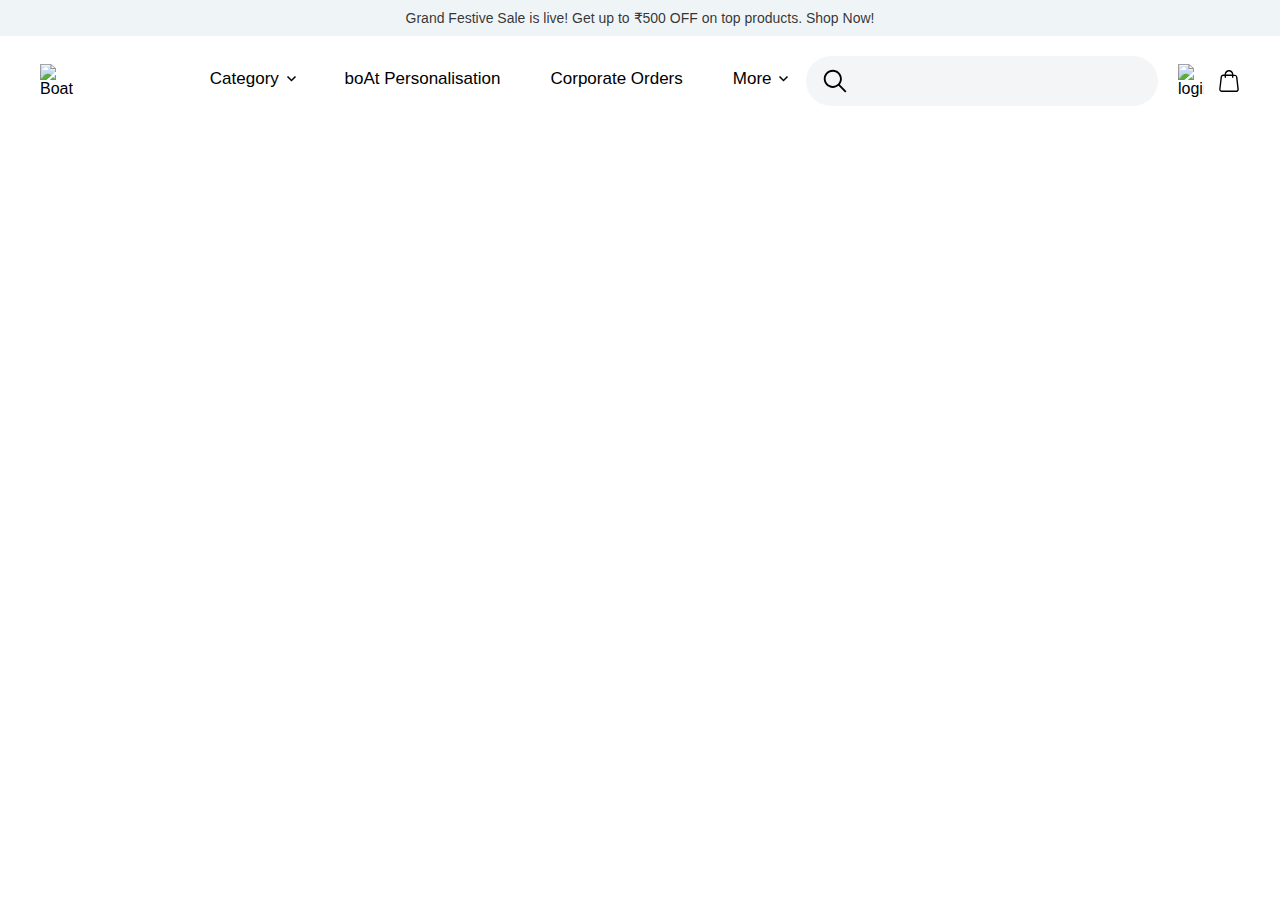
==== index.html @ 87b3ee6a "navbar mostly done" ====
<!DOCTYPE html>
<html lang="en">
   <head>
      <meta charset="UTF-8" />
      <meta name="viewport" content="width=device-width, initial-scale=1.0" />
      <title>
         Buy Earbuds, Headphones, Earphones at India’s No.1 Earwear Brand: boAt
      </title>
      <link rel="stylesheet" href="styles.css" />
   </head>
   <body>
      <div>
         <!-- shop now tag -->
         <div class="shop-now-link">
            <a href="#">
               Grand Festive Sale is live! Get up to ₹500 OFF on top products.
               Shop Now!</a
            >
         </div>
         <nav class="nav">
            <div class="logo">
               <img
                  src="https://www.boat-lifestyle.com/cdn/shop/files/boAt_logo_small_3067da8c-a83b-46dd-b28b-6ef1e16ccd17_small.svg?v=1693549434"
                  alt="Boat"
               />
            </div>
            <div class="drops">
               <div id="one">
                  <span>Category</span>
                  <svg
                     focusable="false"
                     width="7"
                     height="10"
                     class="icon icon--dropdown-arrow-right icon--direction-aware"
                     viewBox="0 0 7 10"
                  >
                     <path
                        fill-rule="evenodd"
                        clip-rule="evenodd"
                        d="M3.9394 5L0.469727 1.53033L1.53039 0.469666L6.06072 5L1.53039 9.53032L0.469727 8.46967L3.9394 5Z"
                        fill="currentColor"
                     ></path>
                  </svg>
               </div>
               <span>boAt Personalisation</span><span>Corporate Orders</span>
               <div>
                  <span>More</span>
                  <svg
                     focusable="false"
                     width="7"
                     height="10"
                     class="icon icon--dropdown-arrow-right icon--direction-aware"
                     viewBox="0 0 7 10"
                  >
                     <path
                        fill-rule="evenodd"
                        clip-rule="evenodd"
                        d="M3.9394 5L0.469727 1.53033L1.53039 0.469666L6.06072 5L1.53039 9.53032L0.469727 8.46967L3.9394 5Z"
                        fill="currentColor"
                     ></path>
                  </svg>
               </div>
            </div>
            <div class="right">
               <div class="search">
                  <input type="text" name="" id="" />
                  <svg
                     xmlns="http://www.w3.org/2000/svg"
                     x="0px"
                     y="0px"
                     width="30"
                     height="30"
                     viewBox="0 0 48 48"
                  >
                     <path
                        d="M 20.5 6 C 12.509634 6 6 12.50964 6 20.5 C 6 28.49036 12.509634 35 20.5 35 C 23.956359 35 27.133709 33.779044 29.628906 31.75 L 39.439453 41.560547 A 1.50015 1.50015 0 1 0 41.560547 39.439453 L 31.75 29.628906 C 33.779044 27.133709 35 23.956357 35 20.5 C 35 12.50964 28.490366 6 20.5 6 z M 20.5 9 C 26.869047 9 32 14.130957 32 20.5 C 32 23.602612 30.776198 26.405717 28.791016 28.470703 A 1.50015 1.50015 0 0 0 28.470703 28.791016 C 26.405717 30.776199 23.602614 32 20.5 32 C 14.130953 32 9 26.869043 9 20.5 C 9 14.130957 14.130953 9 20.5 9 z"
                     ></path>
                  </svg>
               </div>
               <div class="btns">
                  <img
                     src="https://cdn.shopify.com/s/files/1/0057/8938/4802/files/Profile-1.png?v=1663762989"
                     alt="login"
                  />
                  <svg
                     xmlns="http://www.w3.org/2000/svg"
                     xmlns:xlink="http://www.w3.org/1999/xlink"
                     version="1.1"
                     id="Layer_1"
                     x="0px"
                     y="0px"
                     viewBox="0 0 22 22"
                     style="enable-background: new 0 0 22 22"
                     xml:space="preserve"
                     height="22"
                     width="22"
                     class="blank_cart"
                  >
                     <style type="text/css">
                        .st0 {
                           fill-rule: evenodd;
                           clip-rule: evenodd;
                           fill: #000;
                        }

                        @media (min-width: 768px) {
                           .st0 {
                              fill: #000 !important;
                           }
                        }
                     </style>
                     <path
                        class="st0 header_cart_icon_svg"
                        d="M14,6.1v1.2C14,7.6,14.4,8,14.7,8c0.4,0,0.7-0.3,0.7-0.7V6.1h1.4c0.6,0,1.1,0.4,1.2,1l1.4,12.2  c0.1,0.6-0.4,1.2-1,1.3c0,0-0.1,0-0.1,0H3.7c-0.6,0-1.2-0.5-1.2-1.2c0,0,0-0.1,0-0.1L4,7.1c0.1-0.6,0.6-1,1.2-1h1.4v1.2  C6.6,7.6,6.9,8,7.3,8S8,7.6,8,7.3V6.1H14z M15.4,4.7V4.4C15.4,2,13.5,0,11,0S6.6,2,6.6,4.4v0.2H5.2c-1.3,0-2.4,1-2.6,2.3L1.2,19.1  C1,20.5,2,21.8,3.4,22c0.1,0,0.2,0,0.3,0h14.5c1.4,0,2.6-1.2,2.6-2.6c0-0.1,0-0.2,0-0.3L19.4,7c-0.2-1.3-1.3-2.3-2.6-2.3H15.4z   M11,1.4c-1.7,0-3,1.4-3,3l0,0v0.2H14V4.4C14,2.8,12.7,1.4,11,1.4L11,1.4z"
                     ></path>
                  </svg>
               </div>
            </div>
         </nav>
      </div>
   </body>
</html>
---- styles.css ----
* {
   margin: 0;
   padding: 0;
}
html,
body {
   height: 100%;
   font-family: sans-serif;
   box-sizing: border-box;
}
a {
   text-decoration: none;
   color: inherit;
}

.shop-now-link {
   color: rgba(0, 0, 0, 0.8);
   padding: 10px 0;
   cursor: pointer;
   font-size: 14px;
   font-weight: 500;
   width: 100%;
   display: flex;
   justify-content: center;
   align-items: center;
   gap: 10px;
   background: #eff4f7;
}

.nav {
   display: flex;
   justify-content: space-between;
   align-items: center;
   gap: 10px;
   padding: 20px 40px;
}

.logo > img {
   width: 100px;
   cursor: pointer;
}

.drops {
   margin-left: 120px;
   width: 60%;
   display: flex;
   align-items: start;
   gap: 50px;
   font-size: 17px;
}

.drops > div > svg {
   margin-left: 4px;
   transform: rotate(90deg);
}

.drops > * {
   cursor: pointer;
   position: relative;
   padding-bottom: 4px;
}

.drops > *::after {
   content: "";
   position: absolute;
   width: 35%;
   height: 2px;
   background-color: #ed1c24;
   bottom: 0;
   left: 30%;
   transform: scale(0);
   transition: 0.2s all ease-out;
}

.drops > *:hover {
   font-weight: bold;
}

.drops > *:hover::after {
   transform: scale(1);
}

.right {
   display: flex;
   justify-content: center;
   align-items: center;
   gap: 20px;
}

.search {
   position: relative;
}
.search > svg {
   position: absolute;
   top: 20%;
   left: 4%;
}

.search > input {
   width: 300px;
   padding: 16px 10px;
   font-size: 16px;
   padding-left: 42px;
   border-radius: 30px;
   border: none;
   background: #f4f5f7;
}

.btns {
   display: flex;
   align-items: center;
   gap: 14px;
}
.btns > img {
   width: 26px;
}
.btns > * {
   cursor: pointer;
}
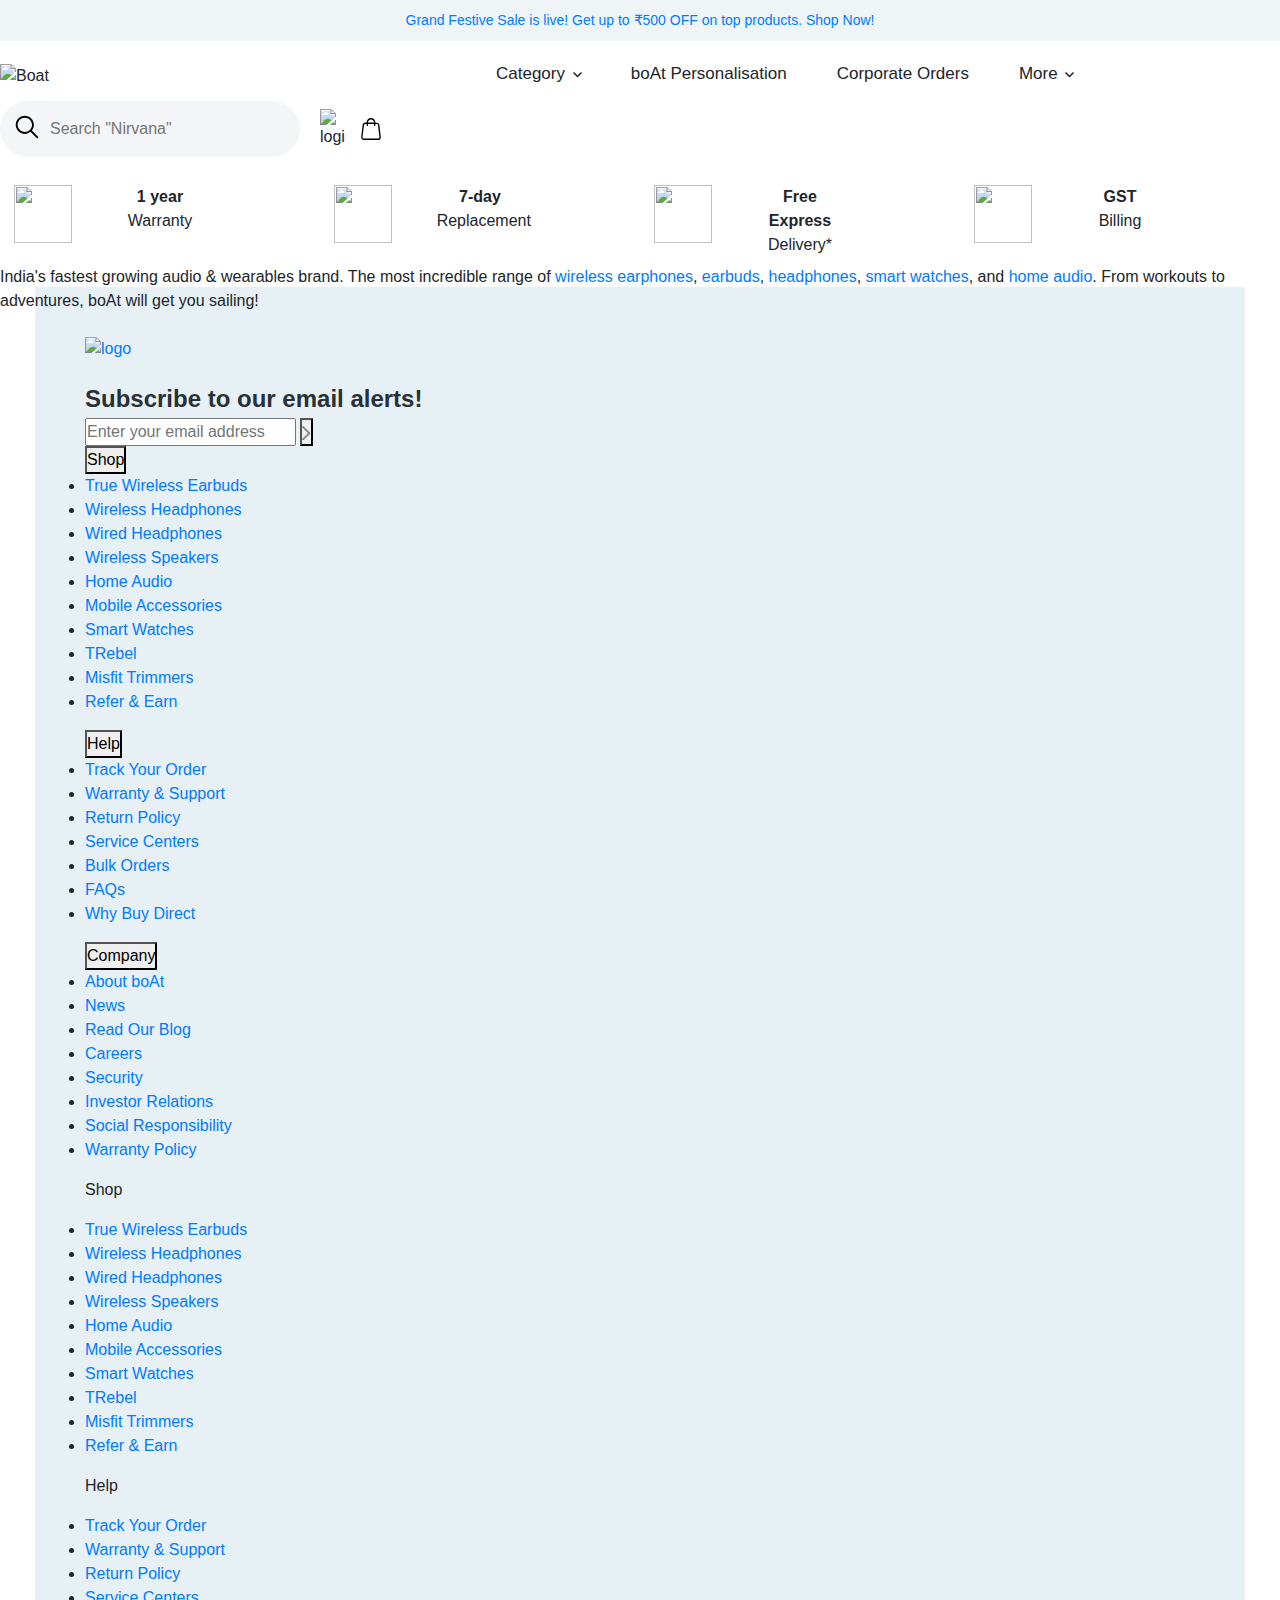
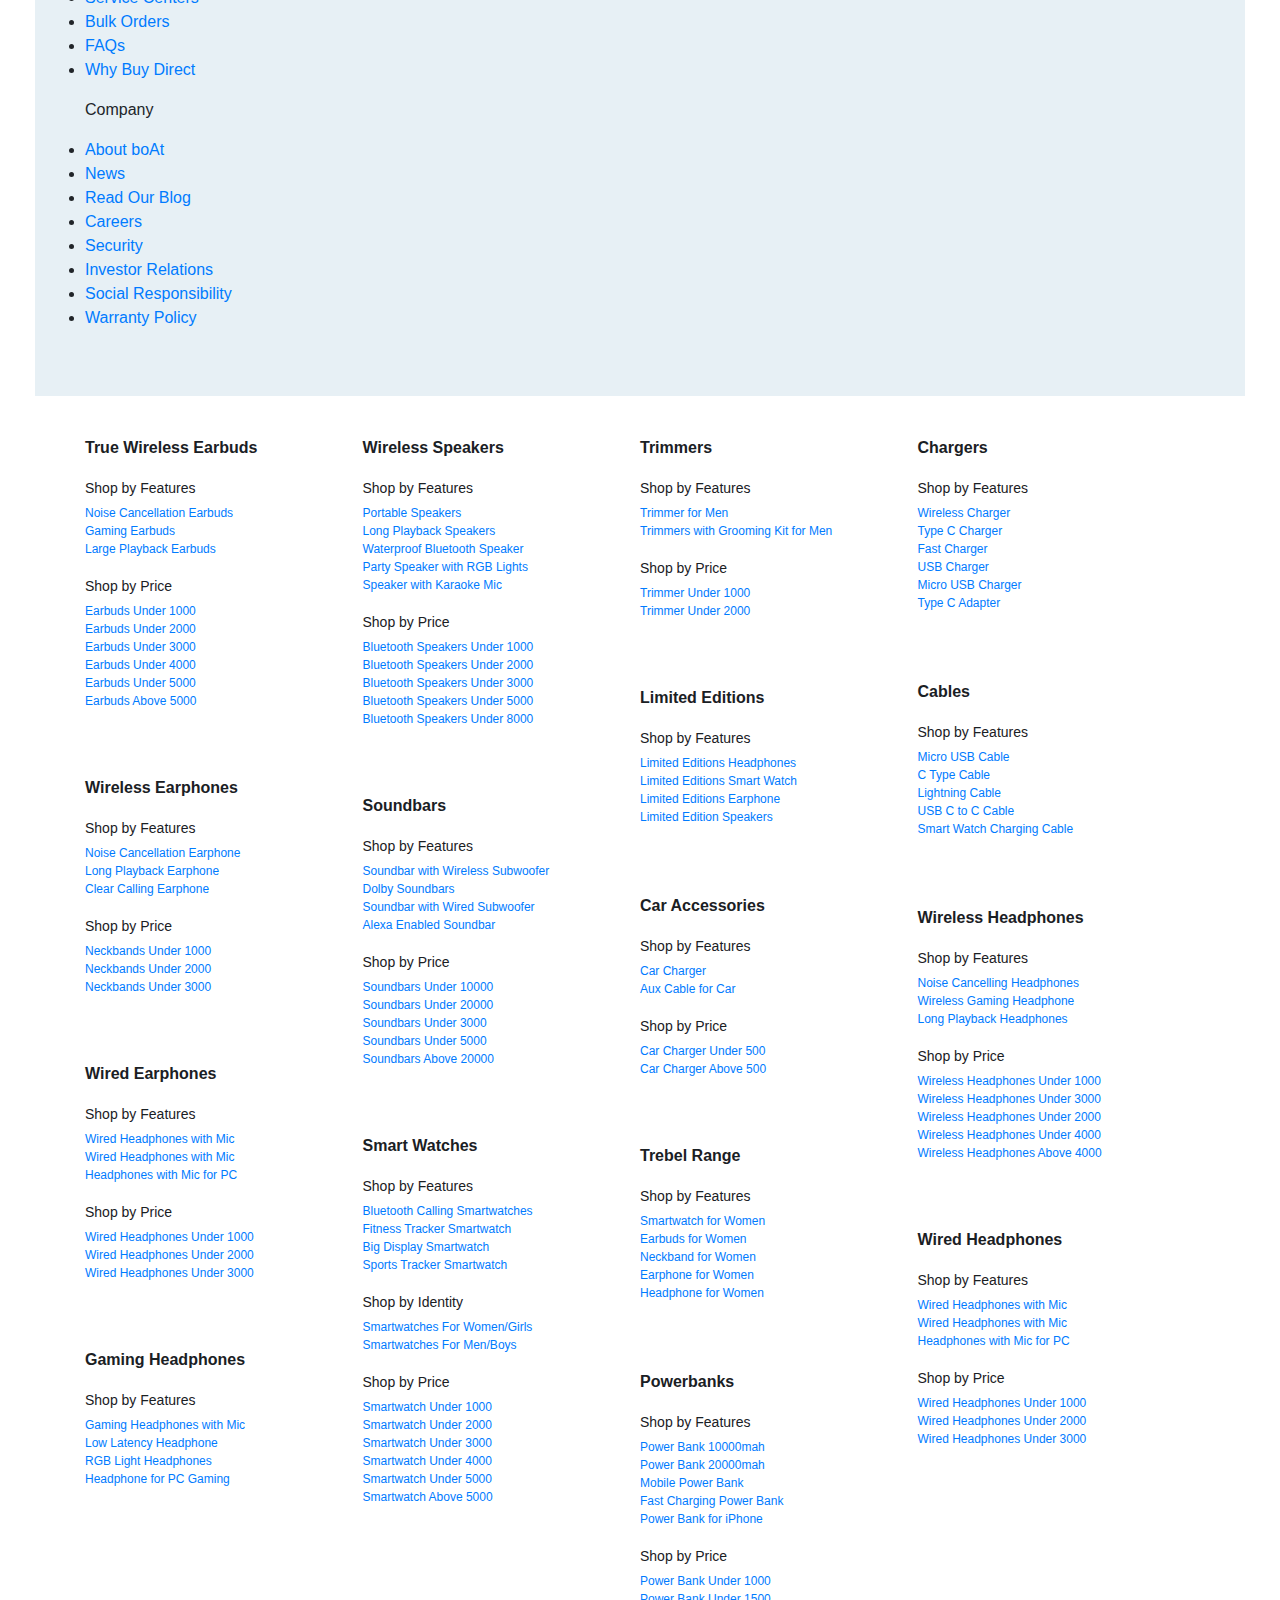
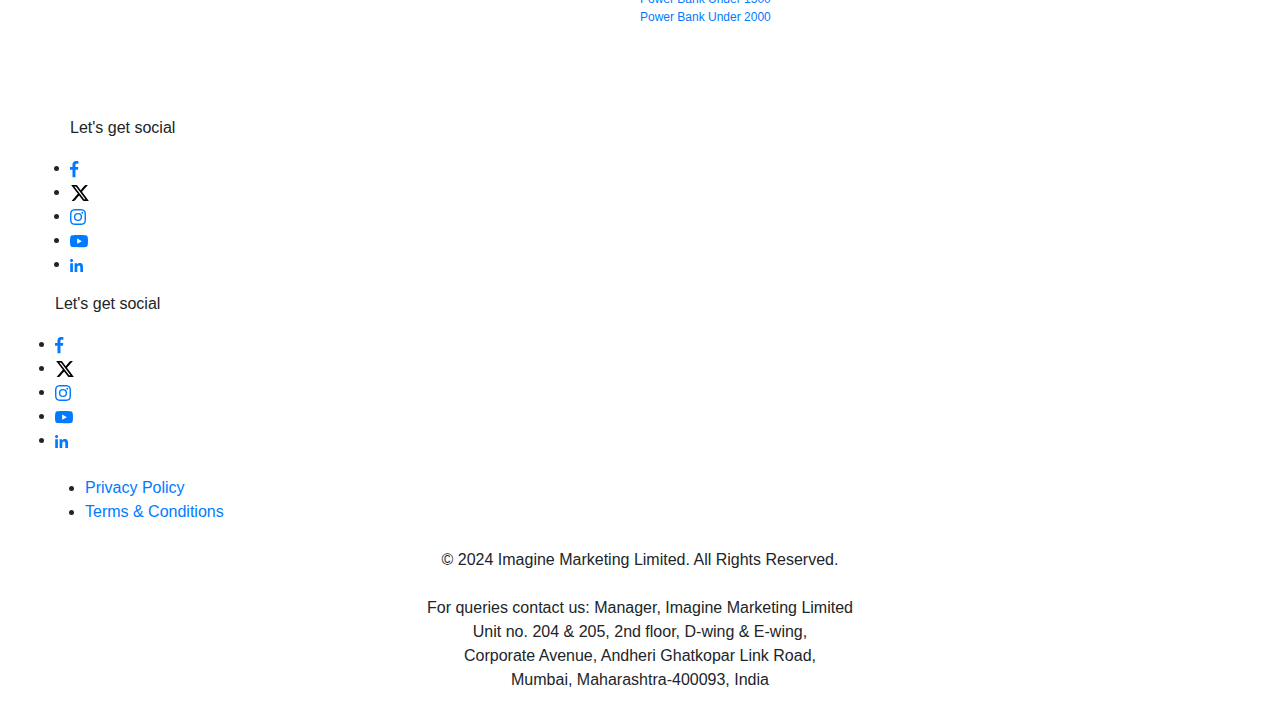
==== commit d6416061: "done" ====
--- a/index.html
+++ b/index.html
@@ -3,10 +3,15 @@
    <head>
       <meta charset="UTF-8" />
       <meta name="viewport" content="width=device-width, initial-scale=1.0" />
+      <link
+         href="https://fonts.cdnfonts.com/css/metropolis-2"
+         rel="stylesheet"
+      />
       <title>
          Buy Earbuds, Headphones, Earphones at India’s No.1 Earwear Brand: boAt
       </title>
       <link rel="stylesheet" href="styles.css" />
+      <link rel="stylesheet" href="external-styles.css" />
    </head>
    <body>
       <div>
@@ -63,7 +68,12 @@
             </div>
             <div class="right">
                <div class="search">
-                  <input type="text" name="" id="" />
+                  <input
+                     type="text"
+                     name=""
+                     id=""
+                     placeholder='Search "Nirvana"'
+                  />
                   <svg
                      xmlns="http://www.w3.org/2000/svg"
                      x="0px"
@@ -118,5 +128,1268 @@
             </div>
          </nav>
       </div>
+
+      <!-- aoc tag -->
+      <div class="c-new">
+         <div class="section__color-wrapper promise-icons">
+            <div class="mySect py-2">
+               <div
+                  class="img-row text-center row justify-content-around pb-1 pb-lg-0"
+                  style="max-width: 100%; margin: auto"
+               >
+                  <div class="col-3 pipe p-0">
+                     <div class="row myIconRow">
+                        <div class="col-md-4 myIcon">
+                           <img
+                              alt=""
+                              loading="lazy"
+                              src="//www.boat-lifestyle.com/cdn/shop/files/Group_334305_small.svg?v=1682336123"
+                              width="58"
+                              height="58"
+                           />
+                        </div>
+                        <div class="col-md-4 myText">
+                           <p class="mb-0">
+                              <b>1 year </b><br />
+                              Warranty
+                           </p>
+                        </div>
+                     </div>
+                  </div>
+
+                  <div class="col-3 pipe p-0">
+                     <div class="row myIconRow">
+                        <div class="col-md-4 myIcon">
+                           <img
+                              alt=""
+                              loading="lazy"
+                              src="//www.boat-lifestyle.com/cdn/shop/files/Group_334304_small.svg?v=1682336123"
+                              width="58"
+                              height="58"
+                           />
+                        </div>
+                        <div class="col-md-4 myText">
+                           <p class="mb-0">
+                              <b>7-day</b><br />
+                              Replacement
+                           </p>
+                        </div>
+                     </div>
+                  </div>
+
+                  <div class="col-3 pipe p-0">
+                     <div class="row myIconRow">
+                        <div class="col-md-4 myIcon">
+                           <img
+                              alt=""
+                              loading="lazy"
+                              src="//www.boat-lifestyle.com/cdn/shop/files/Group_334303_small.svg?v=1682336123"
+                              width="58"
+                              height="58"
+                           />
+                        </div>
+                        <div class="col-md-4 myText">
+                           <p class="mb-0">
+                              <b>Free Express</b><br />
+                              Delivery*
+                           </p>
+                        </div>
+                     </div>
+                  </div>
+
+                  <div class="col-3 pipe p-0">
+                     <div class="row myIconRow">
+                        <div class="col-md-4 myIcon">
+                           <img
+                              alt=""
+                              loading="lazy"
+                              src="//www.boat-lifestyle.com/cdn/shop/files/Group_334302_small.svg?v=1682336123"
+                              width="58"
+                              height="58"
+                           />
+                        </div>
+                        <div class="col-md-4 myText">
+                           <p class="mb-0">
+                              <b>GST</b><br />
+                              Billing
+                           </p>
+                        </div>
+                     </div>
+                  </div>
+               </div>
+            </div>
+         </div>
+      </div>
+
+
+      <!-- footer -->
+      
+<footer class="footer">
+   <div class="brand-text text-left mb-4 visually-hidden">
+     <p class="brand_content">
+       India's fastest growing audio & wearables brand. The most incredible range of
+       <a href="/collections/bluetooth-wireless-headphones">wireless earphones</a>,
+       <a href="/collections/true-wireless-earbuds">earbuds</a>,
+       <a href="/collections/wired-headphones">headphones</a>,
+       <a href="/collections/smart-watches">smart watches</a>, and
+       <a href="/collections/home-audio">home audio</a>. From workouts to adventures, boAt
+       will get you sailing!
+     </p>
+   </div>
+   <div class="container">
+     <div class="footer__inner">
+       <div class="footer__item-list"><div
+               id="footer_item_0"
+               class="footer__item footer__item--newsletter is-first"
+               
+             ><div class="footer__item-content">
+                   <div class="footer-logo">
+                     <a href="https://www.boat-lifestyle.com" class="p-0">
+                       <img
+                         class="footer-logo"
+                         loading="lazy"
+                         sizes="100px"
+                         src="https://cdn.shopify.com/s/files/1/0057/8938/4802/files/boAt_logo.svg"
+                         alt="logo"
+                       >
+                     </a>
+                   </div><div class="signup-form mt-4">
+     <span class="signup-heading" style="display: block;font-size: 24px;font-weight: bold;margin-bottom: 5px;opacity: 1;color:#293036;line-height: normal;">Subscribe to our email alerts!</span>
+     
+     <span class="input-block">
+       <input autocomplete="no-autocomplete" type="email" id="subscriber-email" placeholder="Enter your email address" class="required email" value="" name="email" aria-label="Translation missing: en.layout.signup.label" />
+       <button class="button" id="subscribe-btn" type="submit">
+         <span>
+     <svg xmlns="http://www.w3.org/2000/svg" width="8.27" height="14.473" viewBox="0 0 8.27 14.473">
+       <path id="Path_340747" data-name="Path 340747" d="M.28.277a.961.961,0,0,1,1.349,0L7.991,6.569a.936.936,0,0,1,0,1.334L1.628,14.2a.961.961,0,0,1-1.349,0,.935.935,0,0,1,0-1.334L5.966,7.237.28,1.611A.935.935,0,0,1,.28.277Z" fill="#868c91" fill-rule="evenodd"/>
+     </svg></span>
+       </button>
+     </span>
+   </div>
+   
+   <script>var localValuePop = localStorage.getItem('MyPopup');
+      if(!localValuePop) {
+          setTimeout(function(){
+          $(".pop-overlay, .boathead-pop").fadeIn();
+       }, 15000);
+      }
+      $("#subscribe_pop").on("click",function(){var e=document.getElementById("pop_email").value;""!==e&&/^([\w-\.]+@([\w-]+\.)+[\w-]{2,4})?$/.test(e)?localStorage.getItem("userEmailId")===e?$(".aluser-msg").show():(localStorage.setItem("userEmailId",e),localStorage.setItem("MyPopup","popOnce"),clevertap.onUserLogin.push({Site:{Email:e,"MSG-email":!0}}),clevertap.event.push("Newsletter Subscribed",{Email:e,Source:"Popup"}),$(".thankyou-msg-pop").show(),setTimeout(function(){$(".pop-overlay, .boathead-pop").fadeOut()},5e3)):$(".error-msg-pop").show(),setTimeout(function(){$(".error-msg-pop").fadeOut()},5e3)}),$(".pop-overlay, .close-pop").click(function(){localStorage.setItem("MyPopup","popOnce"),$(".pop-overlay, .boathead-pop").fadeOut()}),$("#subscribe-btn").on("click",function(e){$('#subscribe-btn').attr('disabled', 'disabled');var o=document.getElementById("subscriber-email").value;""!==o&&/^([\w-\.]+@([\w-]+\.)+[\w-]{2,4})?$/.test(o)?localStorage.getItem("userEmailId")===o?$(".input-block").append('<p class="aluser-msg text-white">You are already subscribed!</p>').show():(localStorage.setItem("userEmailId",o),clevertap.onUserLogin.push({Site:{Email:o,"MSG-email":!0}}),clevertap.event.push("Newsletter Subscribed",{Email:o,Source:"Footer"}),$(".input-block").append('<p class="thankyou-msg text-white">Thank You for subscribing. Please check your inbox!</p>').show(),$("#subscriber-email").val("")):$(".input-block").append('<p class="error-msg text-white">Please enter a valid email Id!</p>').show(),setTimeout(function(){$(".thankyou-msg, .error-msg, .aluser-msg").remove();$('#subscribe-btn').removeAttr('disabled');},5e3)}),$(".download-box a").click(function(){clevertap.event.push("Download App Clicked")});
+      
+   </script>
+                 </div></div><div class="mobile_footer_item_title"><div class="menu-panel">
+                   <button
+                     id="link_btn_1"
+                     class="footer__item-title heading heading--small"
+                   >
+                     Shop
+                   </button>
+                   <div class="footer__item-content footer__item-mobile footer_item_1">
+                     <ul class="linklist list--unstyled" role="list"><li class="linklist__item">
+                           <a href="/collections/true-wireless-earbuds" class="link--faded">True Wireless Earbuds</a>
+                         </li><li class="linklist__item">
+                           <a href="https://www.boat-lifestyle.com/collections/bluetooth-wireless-headphones" class="link--faded">Wireless Headphones</a>
+                         </li><li class="linklist__item">
+                           <a href="/collections/wired-headphones" class="link--faded">Wired Headphones</a>
+                         </li><li class="linklist__item">
+                           <a href="/collections/wireless-speakers" class="link--faded">Wireless Speakers</a>
+                         </li><li class="linklist__item">
+                           <a href="/collections/home-audio" class="link--faded">Home Audio</a>
+                         </li><li class="linklist__item">
+                           <a href="/collections/mobile-accessories" class="link--faded">Mobile Accessories</a>
+                         </li><li class="linklist__item">
+                           <a href="/collections/smart-watches" class="link--faded">Smart Watches</a>
+                         </li><li class="linklist__item">
+                           <a href="/collections/trebel-for-women" class="link--faded">TRebel</a>
+                         </li><li class="linklist__item">
+                           <a href="/collections/misfit-by-boat" class="link--faded">Misfit Trimmers</a>
+                         </li><li class="linklist__item">
+                           <a href="https://www.boat-lifestyle.com/pages/refer-and-earn" class="link--faded">Refer & Earn</a>
+                         </li></ul>
+                   </div>
+                 </div><div class="menu-panel">
+                   <button
+                     id="link_btn_2"
+                     class="footer__item-title heading heading--small"
+                   >
+                     Help
+                   </button>
+                   <div class="footer__item-content footer__item-mobile footer_item_2">
+                     <ul class="linklist list--unstyled" role="list"><li class="linklist__item">
+                           <a href="https://dtc.boat-lifestyle.com/track" class="link--faded">Track Your Order</a>
+                         </li><li class="linklist__item">
+                           <a href="https://support.boat-lifestyle.com/" class="link--faded">Warranty & Support</a>
+                         </li><li class="linklist__item">
+                           <a href="/pages/return-policy" class="link--faded">Return Policy</a>
+                         </li><li class="linklist__item">
+                           <a href="/pages/service-center-list" class="link--faded">Service Centers</a>
+                         </li><li class="linklist__item">
+                           <a href="/pages/bulk-orders" class="link--faded">Bulk Orders</a>
+                         </li><li class="linklist__item">
+                           <a href="/pages/frequently-asked-questions" class="link--faded">FAQs</a>
+                         </li><li class="linklist__item">
+                           <a href="/pages/why-buy-direct" class="link--faded">Why Buy Direct</a>
+                         </li></ul>
+                   </div>
+                 </div><div class="menu-panel">
+                   <button
+                     id="link_btn_3"
+                     class="footer__item-title heading heading--small"
+                   >
+                     Company
+                   </button>
+                   <div class="footer__item-content footer__item-mobile footer_item_3">
+                     <ul class="linklist list--unstyled" role="list"><li class="linklist__item">
+                           <a href="/pages/who-are-we" class="link--faded">About boAt</a>
+                         </li><li class="linklist__item">
+                           <a href="https://www.boat-lifestyle.com/blogs/news" class="link--faded">News</a>
+                         </li><li class="linklist__item">
+                           <a href="/pages/boat-blogs" class="link--faded">Read Our Blog</a>
+                         </li><li class="linklist__item">
+                           <a href="mailto:Careers@imaginemarketingindia.com?subject=Hi boAthead" class="link--faded">Careers</a>
+                         </li><li class="linklist__item">
+                           <a href="/pages/security" class="link--faded">Security</a>
+                         </li><li class="linklist__item">
+                           <a href="/pages/investor-relations" class="link--faded">Investor Relations</a>
+                         </li><li class="linklist__item">
+                           <a href="https://www.boat-lifestyle.com/pages/social-responsibility" class="link--faded">Social Responsibility</a>
+                         </li><li class="linklist__item">
+                           <a href="https://www.boat-lifestyle.com/pages/warranty" class="link--faded">Warranty Policy</a>
+                         </li></ul>
+                   </div>
+                 </div></div><div
+               id="footer_item_1"
+               class="footer__item footer__item--links "
+               
+             ><p class="desktop_menu_link footer__item-title heading heading--small">
+                     Shop
+                   </p>
+   
+                   <div class="footer__item-content hidden-pocket hidden-phone">
+                     <ul class="linklist list--unstyled" role="list"><li class="linklist__item">
+                           <a href="/collections/true-wireless-earbuds" class="link--faded">True Wireless Earbuds</a>
+                         </li><li class="linklist__item">
+                           <a href="https://www.boat-lifestyle.com/collections/bluetooth-wireless-headphones" class="link--faded">Wireless Headphones</a>
+                         </li><li class="linklist__item">
+                           <a href="/collections/wired-headphones" class="link--faded">Wired Headphones</a>
+                         </li><li class="linklist__item">
+                           <a href="/collections/wireless-speakers" class="link--faded">Wireless Speakers</a>
+                         </li><li class="linklist__item">
+                           <a href="/collections/home-audio" class="link--faded">Home Audio</a>
+                         </li><li class="linklist__item">
+                           <a href="/collections/mobile-accessories" class="link--faded">Mobile Accessories</a>
+                         </li><li class="linklist__item">
+                           <a href="/collections/smart-watches" class="link--faded">Smart Watches</a>
+                         </li><li class="linklist__item">
+                           <a href="/collections/trebel-for-women" class="link--faded">TRebel</a>
+                         </li><li class="linklist__item">
+                           <a href="/collections/misfit-by-boat" class="link--faded">Misfit Trimmers</a>
+                         </li><li class="linklist__item">
+                           <a href="https://www.boat-lifestyle.com/pages/refer-and-earn" class="link--faded">Refer & Earn</a>
+                         </li></ul>
+                   </div></div><div
+               id="footer_item_2"
+               class="footer__item footer__item--links "
+               
+             ><p class="desktop_menu_link footer__item-title heading heading--small">
+                     Help
+                   </p>
+   
+                   <div class="footer__item-content hidden-pocket hidden-phone">
+                     <ul class="linklist list--unstyled" role="list"><li class="linklist__item">
+                           <a href="https://dtc.boat-lifestyle.com/track" class="link--faded">Track Your Order</a>
+                         </li><li class="linklist__item">
+                           <a href="https://support.boat-lifestyle.com/" class="link--faded">Warranty & Support</a>
+                         </li><li class="linklist__item">
+                           <a href="/pages/return-policy" class="link--faded">Return Policy</a>
+                         </li><li class="linklist__item">
+                           <a href="/pages/service-center-list" class="link--faded">Service Centers</a>
+                         </li><li class="linklist__item">
+                           <a href="/pages/bulk-orders" class="link--faded">Bulk Orders</a>
+                         </li><li class="linklist__item">
+                           <a href="/pages/frequently-asked-questions" class="link--faded">FAQs</a>
+                         </li><li class="linklist__item">
+                           <a href="/pages/why-buy-direct" class="link--faded">Why Buy Direct</a>
+                         </li></ul>
+                   </div></div><div
+               id="footer_item_3"
+               class="footer__item footer__item--links "
+               
+             ><p class="desktop_menu_link footer__item-title heading heading--small">
+                     Company
+                   </p>
+   
+                   <div class="footer__item-content hidden-pocket hidden-phone">
+                     <ul class="linklist list--unstyled" role="list"><li class="linklist__item">
+                           <a href="/pages/who-are-we" class="link--faded">About boAt</a>
+                         </li><li class="linklist__item">
+                           <a href="https://www.boat-lifestyle.com/blogs/news" class="link--faded">News</a>
+                         </li><li class="linklist__item">
+                           <a href="/pages/boat-blogs" class="link--faded">Read Our Blog</a>
+                         </li><li class="linklist__item">
+                           <a href="mailto:Careers@imaginemarketingindia.com?subject=Hi boAthead" class="link--faded">Careers</a>
+                         </li><li class="linklist__item">
+                           <a href="/pages/security" class="link--faded">Security</a>
+                         </li><li class="linklist__item">
+                           <a href="/pages/investor-relations" class="link--faded">Investor Relations</a>
+                         </li><li class="linklist__item">
+                           <a href="https://www.boat-lifestyle.com/pages/social-responsibility" class="link--faded">Social Responsibility</a>
+                         </li><li class="linklist__item">
+                           <a href="https://www.boat-lifestyle.com/pages/warranty" class="link--faded">Warranty Policy</a>
+                         </li></ul>
+                   </div></div></div><style>
+   .footer-additional-block{display:flex;flex-wrap:wrap;margin-top:2.5rem}
+   .footer-collection-block{margin-bottom:50px;width:100%}
+   p.footer-collection-title{font-size:16px;font-weight:700;color:#1a2024;margin-bottom:18px}
+   p.footer-collection-subtitle{font-size:14px;font-weight:500;color:#1a2024;margin-bottom:5px}
+   .features-wrapper,.identity-wrapper{margin-bottom:18px}
+   ul.footer-features-filter-list,ul.footer-price-filter-list,ul.footer-identity-filter-list{padding:0}
+   li.footer-features-filter-item,li.footer-price-filter-item,li.footer-identity-filter-item{list-style:none;padding:0;font-size:12px;font-weight:400;color:#868c91}
+   @media (min-width:769px){
+   .footer-collection-block{width:25%}
+   .footer__item-list{background: #e7f0f5;margin-left:-50px;margin-right:-50px;margin-top:-50px;padding:50px;padding-top:50px!important;}
+   .footer-additional-block{flex-direction:column;max-height:1260px;}
+   }
+   @media (max-width:768px){
+   .footer-additional-block{padding:2.5rem 18px 0;margin-top:0;background:#f7fafc;}
+   .footer-collection-block{margin-bottom:0;}
+   .features-wrapper,.price-wrapper,.identity-wrapper{display:none;}
+   .footer-collection-block-inner>div:last-child{margin-bottom:40px;}
+   p.footer-collection-title{font-size:14px;font-weight:500;padding-bottom:7px;position:relative;color:#4e5358;}
+   p.footer-collection-subtitle{font-size:13px;}
+   li.footer-features-filter-item,li.footer-price-filter-item,li.footer-identity-filter-item{font-size:14px;margin-top:14px;}
+   .filter_icon{font-size:18px;position:absolute;top:50%;transform:translateY(-50%);right:10px;color:#b2b9bf;font-weight:500;padding-bottom:10px;}
+   .expand_filter:before{content:'+'}
+   .collapse_filter:before{content:'-'}
+   }
+   </style>
+   
+   <div class="footer-additional-block"><div class="footer-collection-block">
+               
+               
+               <div class="footer-collection-block-inner">
+                   <p class="footer-collection-title">True Wireless Earbuds
+                       <span class="expand_filter filter_icon d-lg-none"></span>
+                   </p>
+                   
+   <div class="features-wrapper">
+                           <p class="footer-collection-subtitle">Shop by Features</p>
+                           <ul class="footer-features-filter-list">
+                               
+                                   <li class="footer-features-filter-item">
+                                       <a class="footer-features-filter-link" href="/collections/noise-cancellation-earbuds">Noise Cancellation Earbuds</a>
+                                   </li>
+                               
+                                   <li class="footer-features-filter-item">
+                                       <a class="footer-features-filter-link" href="/collections/gaming-earbuds">Gaming Earbuds</a>
+                                   </li>
+                               
+                                   <li class="footer-features-filter-item">
+                                       <a class="footer-features-filter-link" href="/collections/large-playback-earbuds">Large Playback Earbuds</a>
+                                   </li>
+                                
+                           </ul>
+                       </div>
+   
+   <div class="price-wrapper">
+                           <p class="footer-collection-subtitle">Shop by Price</p>
+                           <ul class="footer-price-filter-list">
+                               
+                                   <li class="footer-price-filter-item">
+                                       <a class="footer-price-filter-link" href="/collections/earbuds-under-1000">Earbuds Under 1000</a>
+                                   </li>
+                               
+                                   <li class="footer-price-filter-item">
+                                       <a class="footer-price-filter-link" href="/collections/earbuds-under-2000">Earbuds Under 2000</a>
+                                   </li>
+                               
+                                   <li class="footer-price-filter-item">
+                                       <a class="footer-price-filter-link" href="/collections/earbuds-under-3000">Earbuds Under 3000</a>
+                                   </li>
+                               
+                                   <li class="footer-price-filter-item">
+                                       <a class="footer-price-filter-link" href="/collections/earbuds-under-4000">Earbuds Under 4000</a>
+                                   </li>
+                               
+                                   <li class="footer-price-filter-item">
+                                       <a class="footer-price-filter-link" href="/collections/earbuds-under-5000">Earbuds Under 5000</a>
+                                   </li>
+                               
+                                   <li class="footer-price-filter-item">
+                                       <a class="footer-price-filter-link" href="/collections/earbuds-above-5000">Earbuds Above 5000</a>
+                                   </li>
+                                
+                           </ul>
+                       </div></div>
+           </div>
+       <div class="footer-collection-block">
+               
+               
+               <div class="footer-collection-block-inner">
+                   <p class="footer-collection-title">Wireless Earphones
+                       <span class="expand_filter filter_icon d-lg-none"></span>
+                   </p>
+                   
+   <div class="features-wrapper">
+                           <p class="footer-collection-subtitle">Shop by Features</p>
+                           <ul class="footer-features-filter-list">
+                               
+                                   <li class="footer-features-filter-item">
+                                       <a class="footer-features-filter-link" href="/collections/noise-cancellation-earphone">Noise Cancellation Earphone</a>
+                                   </li>
+                               
+                                   <li class="footer-features-filter-item">
+                                       <a class="footer-features-filter-link" href="/collections/long-playback-earphone">Long Playback Earphone</a>
+                                   </li>
+                               
+                                   <li class="footer-features-filter-item">
+                                       <a class="footer-features-filter-link" href="/collections/clear-calling-earphone">Clear Calling Earphone</a>
+                                   </li>
+                                
+                           </ul>
+                       </div>
+   
+   <div class="price-wrapper">
+                           <p class="footer-collection-subtitle">Shop by Price</p>
+                           <ul class="footer-price-filter-list">
+                               
+                                   <li class="footer-price-filter-item">
+                                       <a class="footer-price-filter-link" href="/collections/neckbands-under-1000">Neckbands Under 1000</a>
+                                   </li>
+                               
+                                   <li class="footer-price-filter-item">
+                                       <a class="footer-price-filter-link" href="/collections/neckbands-under-2000">Neckbands Under 2000</a>
+                                   </li>
+                               
+                                   <li class="footer-price-filter-item">
+                                       <a class="footer-price-filter-link" href="/collections/neckbands-under-3000">Neckbands Under 3000</a>
+                                   </li>
+                                
+                           </ul>
+                       </div></div>
+           </div>
+       <div class="footer-collection-block">
+               
+               
+               <div class="footer-collection-block-inner">
+                   <p class="footer-collection-title">Wired Earphones
+                       <span class="expand_filter filter_icon d-lg-none"></span>
+                   </p>
+                   
+   <div class="features-wrapper">
+                           <p class="footer-collection-subtitle">Shop by Features</p>
+                           <ul class="footer-features-filter-list">
+                               
+                                   <li class="footer-features-filter-item">
+                                       <a class="footer-features-filter-link" href="/collections/wired-headphones-with-mic-1">Wired Headphones with Mic</a>
+                                   </li>
+                               
+                                   <li class="footer-features-filter-item">
+                                       <a class="footer-features-filter-link" href="/collections/wired-headphones-with-mic">Wired Headphones with Mic</a>
+                                   </li>
+                               
+                                   <li class="footer-features-filter-item">
+                                       <a class="footer-features-filter-link" href="/collections/headphones-with-mic-for-pc">Headphones with Mic for PC</a>
+                                   </li>
+                                
+                           </ul>
+                       </div>
+   
+   <div class="price-wrapper">
+                           <p class="footer-collection-subtitle">Shop by Price</p>
+                           <ul class="footer-price-filter-list">
+                               
+                                   <li class="footer-price-filter-item">
+                                       <a class="footer-price-filter-link" href="/collections/wired-headphones-under-1000">Wired Headphones Under 1000</a>
+                                   </li>
+                               
+                                   <li class="footer-price-filter-item">
+                                       <a class="footer-price-filter-link" href="/collections/wired-headphones-under-2000">Wired Headphones Under 2000</a>
+                                   </li>
+                               
+                                   <li class="footer-price-filter-item">
+                                       <a class="footer-price-filter-link" href="/collections/wired-headphones-under-3000">Wired Headphones Under 3000</a>
+                                   </li>
+                                
+                           </ul>
+                       </div></div>
+           </div>
+       <div class="footer-collection-block">
+               
+               
+               <div class="footer-collection-block-inner">
+                   <p class="footer-collection-title">Gaming Headphones
+                       <span class="expand_filter filter_icon d-lg-none"></span>
+                   </p>
+                   
+   <div class="features-wrapper">
+                           <p class="footer-collection-subtitle">Shop by Features</p>
+                           <ul class="footer-features-filter-list">
+                               
+                                   <li class="footer-features-filter-item">
+                                       <a class="footer-features-filter-link" href="/collections/gaming-headphones-with-mic-1">Gaming Headphones with Mic</a>
+                                   </li>
+                               
+                                   <li class="footer-features-filter-item">
+                                       <a class="footer-features-filter-link" href="/collections/low-latency-headphone">Low Latency Headphone</a>
+                                   </li>
+                               
+                                   <li class="footer-features-filter-item">
+                                       <a class="footer-features-filter-link" href="/collections/rgb-light-headphones-1">RGB Light Headphones</a>
+                                   </li>
+                               
+                                   <li class="footer-features-filter-item">
+                                       <a class="footer-features-filter-link" href="/collections/headphone-for-pc-gaming">Headphone for PC Gaming</a>
+                                   </li>
+                                
+                           </ul>
+                       </div>
+   
+   </div>
+           </div>
+       <div class="footer-collection-block">
+               
+               
+               <div class="footer-collection-block-inner">
+                   <p class="footer-collection-title">Wireless Speakers
+                       <span class="expand_filter filter_icon d-lg-none"></span>
+                   </p>
+                   
+   <div class="features-wrapper">
+                           <p class="footer-collection-subtitle">Shop by Features</p>
+                           <ul class="footer-features-filter-list">
+                               
+                                   <li class="footer-features-filter-item">
+                                       <a class="footer-features-filter-link" href="/collections/portable-speakers">Portable Speakers</a>
+                                   </li>
+                               
+                                   <li class="footer-features-filter-item">
+                                       <a class="footer-features-filter-link" href="/collections/long-playback-speakers-1">Long Playback Speakers</a>
+                                   </li>
+                               
+                                   <li class="footer-features-filter-item">
+                                       <a class="footer-features-filter-link" href="/collections/waterproof-bluetooth-speaker">Waterproof Bluetooth Speaker</a>
+                                   </li>
+                               
+                                   <li class="footer-features-filter-item">
+                                       <a class="footer-features-filter-link" href="/collections/party-speaker-with-rgb-lights-1">Party Speaker with RGB Lights</a>
+                                   </li>
+                               
+                                   <li class="footer-features-filter-item">
+                                       <a class="footer-features-filter-link" href="/collections/speaker-with-karaoke-mic-1">Speaker with Karaoke Mic</a>
+                                   </li>
+                                
+                           </ul>
+                       </div>
+   
+   <div class="price-wrapper">
+                           <p class="footer-collection-subtitle">Shop by Price</p>
+                           <ul class="footer-price-filter-list">
+                               
+                                   <li class="footer-price-filter-item">
+                                       <a class="footer-price-filter-link" href="/collections/bluetooth-speakers-under-1000">Bluetooth Speakers Under 1000</a>
+                                   </li>
+                               
+                                   <li class="footer-price-filter-item">
+                                       <a class="footer-price-filter-link" href="/collections/bluetooth-speakers-under-2000">Bluetooth Speakers Under 2000</a>
+                                   </li>
+                               
+                                   <li class="footer-price-filter-item">
+                                       <a class="footer-price-filter-link" href="/collections/bluetooth-speakers-under-3000">Bluetooth Speakers Under 3000</a>
+                                   </li>
+                               
+                                   <li class="footer-price-filter-item">
+                                       <a class="footer-price-filter-link" href="/collections/bluetooth-speakers-under-5000">Bluetooth Speakers Under 5000</a>
+                                   </li>
+                               
+                                   <li class="footer-price-filter-item">
+                                       <a class="footer-price-filter-link" href="/collections/bluetooth-speakers-under-8000">Bluetooth Speakers Under 8000</a>
+                                   </li>
+                                
+                           </ul>
+                       </div></div>
+           </div>
+       <div class="footer-collection-block">
+               
+               
+               <div class="footer-collection-block-inner">
+                   <p class="footer-collection-title">Soundbars
+                       <span class="expand_filter filter_icon d-lg-none"></span>
+                   </p>
+                   
+   <div class="features-wrapper">
+                           <p class="footer-collection-subtitle">Shop by Features</p>
+                           <ul class="footer-features-filter-list">
+                               
+                                   <li class="footer-features-filter-item">
+                                       <a class="footer-features-filter-link" href="/collections/soundbar-with-wireless-subwoofer">Soundbar with Wireless Subwoofer</a>
+                                   </li>
+                               
+                                   <li class="footer-features-filter-item">
+                                       <a class="footer-features-filter-link" href="/collections/dolby-soundbars">Dolby Soundbars</a>
+                                   </li>
+                               
+                                   <li class="footer-features-filter-item">
+                                       <a class="footer-features-filter-link" href="/collections/soundbar-with-wired-subwoofer">Soundbar with Wired Subwoofer</a>
+                                   </li>
+                               
+                                   <li class="footer-features-filter-item">
+                                       <a class="footer-features-filter-link" href="/collections/alexa-enabled-soundbar">Alexa Enabled Soundbar</a>
+                                   </li>
+                                
+                           </ul>
+                       </div>
+   
+   <div class="price-wrapper">
+                           <p class="footer-collection-subtitle">Shop by Price</p>
+                           <ul class="footer-price-filter-list">
+                               
+                                   <li class="footer-price-filter-item">
+                                       <a class="footer-price-filter-link" href="/collections/soundbars-under-10000">Soundbars Under 10000</a>
+                                   </li>
+                               
+                                   <li class="footer-price-filter-item">
+                                       <a class="footer-price-filter-link" href="/collections/soundbars-under-20000">Soundbars Under 20000</a>
+                                   </li>
+                               
+                                   <li class="footer-price-filter-item">
+                                       <a class="footer-price-filter-link" href="/collections/soundbars-under-3000">Soundbars Under 3000</a>
+                                   </li>
+                               
+                                   <li class="footer-price-filter-item">
+                                       <a class="footer-price-filter-link" href="/collections/soundbars-under-5000">Soundbars Under 5000</a>
+                                   </li>
+                               
+                                   <li class="footer-price-filter-item">
+                                       <a class="footer-price-filter-link" href="/collections/soundbars-above-20000">Soundbars Above 20000</a>
+                                   </li>
+                                
+                           </ul>
+                       </div></div>
+           </div>
+       <div class="footer-collection-block">
+               
+               
+               <div class="footer-collection-block-inner">
+                   <p class="footer-collection-title">Smart Watches
+                       <span class="expand_filter filter_icon d-lg-none"></span>
+                   </p>
+                   
+   <div class="features-wrapper">
+                           <p class="footer-collection-subtitle">Shop by Features</p>
+                           <ul class="footer-features-filter-list">
+                               
+                                   <li class="footer-features-filter-item">
+                                       <a class="footer-features-filter-link" href="/collections/bluetooth-calling-smartwatches">Bluetooth Calling Smartwatches</a>
+                                   </li>
+                               
+                                   <li class="footer-features-filter-item">
+                                       <a class="footer-features-filter-link" href="/collections/fitness-tracker-smartwatch">Fitness Tracker Smartwatch</a>
+                                   </li>
+                               
+                                   <li class="footer-features-filter-item">
+                                       <a class="footer-features-filter-link" href="/collections/big-display-smartwatch">Big Display Smartwatch</a>
+                                   </li>
+                               
+                                   <li class="footer-features-filter-item">
+                                       <a class="footer-features-filter-link" href="/collections/sports-tracker-smartwatch-1">Sports Tracker Smartwatch</a>
+                                   </li>
+                                
+                           </ul>
+                       </div>
+   <div class="identity-wrapper">
+                           <p class="footer-collection-subtitle">Shop by Identity</p>
+                           <ul class="footer-identity-filter-list">
+                               
+                                   <li class="footer-identity-filter-item">
+                                       <a class="footer-identity-filter-link" href="/collections/smartwatches-for-women-girls">Smartwatches For Women/Girls</a>
+                                   </li>
+                               
+                                   <li class="footer-identity-filter-item">
+                                       <a class="footer-identity-filter-link" href="/collections/smartwatches-for-men-boys">Smartwatches For Men/Boys</a>
+                                   </li>
+                                
+                           </ul>
+                       </div>
+   <div class="price-wrapper">
+                           <p class="footer-collection-subtitle">Shop by Price</p>
+                           <ul class="footer-price-filter-list">
+                               
+                                   <li class="footer-price-filter-item">
+                                       <a class="footer-price-filter-link" href="/collections/smartwatch-under-1000">Smartwatch Under 1000</a>
+                                   </li>
+                               
+                                   <li class="footer-price-filter-item">
+                                       <a class="footer-price-filter-link" href="/collections/smartwatch-under-2000">Smartwatch Under 2000</a>
+                                   </li>
+                               
+                                   <li class="footer-price-filter-item">
+                                       <a class="footer-price-filter-link" href="/collections/smartwatch-under-3000">Smartwatch Under 3000</a>
+                                   </li>
+                               
+                                   <li class="footer-price-filter-item">
+                                       <a class="footer-price-filter-link" href="/collections/smartwatch-under-4000">Smartwatch Under 4000</a>
+                                   </li>
+                               
+                                   <li class="footer-price-filter-item">
+                                       <a class="footer-price-filter-link" href="/collections/smartwatch-under-5000">Smartwatch Under 5000</a>
+                                   </li>
+                               
+                                   <li class="footer-price-filter-item">
+                                       <a class="footer-price-filter-link" href="/collections/smartwatch-above-5000">Smartwatch Above 5000</a>
+                                   </li>
+                                
+                           </ul>
+                       </div></div>
+           </div>
+       <div class="footer-collection-block">
+               
+               
+               <div class="footer-collection-block-inner">
+                   <p class="footer-collection-title">Trimmers
+                       <span class="expand_filter filter_icon d-lg-none"></span>
+                   </p>
+                   
+   <div class="features-wrapper">
+                           <p class="footer-collection-subtitle">Shop by Features</p>
+                           <ul class="footer-features-filter-list">
+                               
+                                   <li class="footer-features-filter-item">
+                                       <a class="footer-features-filter-link" href="/collections/trimmer-for-men">Trimmer for Men</a>
+                                   </li>
+                               
+                                   <li class="footer-features-filter-item">
+                                       <a class="footer-features-filter-link" href="/collections/trimmers-with-grooming-kit-for-men">Trimmers with Grooming Kit for Men</a>
+                                   </li>
+                                
+                           </ul>
+                       </div>
+   
+   <div class="price-wrapper">
+                           <p class="footer-collection-subtitle">Shop by Price</p>
+                           <ul class="footer-price-filter-list">
+                               
+                                   <li class="footer-price-filter-item">
+                                       <a class="footer-price-filter-link" href="/collections/trimmer-under-1000">Trimmer Under 1000</a>
+                                   </li>
+                               
+                                   <li class="footer-price-filter-item">
+                                       <a class="footer-price-filter-link" href="/collections/trimmer-under-2000">Trimmer Under 2000</a>
+                                   </li>
+                                
+                           </ul>
+                       </div></div>
+           </div>
+       <div class="footer-collection-block">
+               
+               
+               <div class="footer-collection-block-inner">
+                   <p class="footer-collection-title">Limited Editions
+                       <span class="expand_filter filter_icon d-lg-none"></span>
+                   </p>
+                   
+   <div class="features-wrapper">
+                           <p class="footer-collection-subtitle">Shop by Features</p>
+                           <ul class="footer-features-filter-list">
+                               
+                                   <li class="footer-features-filter-item">
+                                       <a class="footer-features-filter-link" href="/collections/limited-editions-headphones">Limited Editions Headphones</a>
+                                   </li>
+                               
+                                   <li class="footer-features-filter-item">
+                                       <a class="footer-features-filter-link" href="/collections/limited-editions-smart-watch">Limited Editions Smart Watch</a>
+                                   </li>
+                               
+                                   <li class="footer-features-filter-item">
+                                       <a class="footer-features-filter-link" href="/collections/limited-editions-earphone-1">Limited Editions Earphone</a>
+                                   </li>
+                               
+                                   <li class="footer-features-filter-item">
+                                       <a class="footer-features-filter-link" href="/collections/limited-edition-speakers">Limited Edition Speakers</a>
+                                   </li>
+                                
+                           </ul>
+                       </div>
+   
+   </div>
+           </div>
+       <div class="footer-collection-block">
+               
+               
+               <div class="footer-collection-block-inner">
+                   <p class="footer-collection-title">Car Accessories
+                       <span class="expand_filter filter_icon d-lg-none"></span>
+                   </p>
+                   
+   <div class="features-wrapper">
+                           <p class="footer-collection-subtitle">Shop by Features</p>
+                           <ul class="footer-features-filter-list">
+                               
+                                   <li class="footer-features-filter-item">
+                                       <a class="footer-features-filter-link" href="/collections/car-charger">Car Charger</a>
+                                   </li>
+                               
+                                   <li class="footer-features-filter-item">
+                                       <a class="footer-features-filter-link" href="/collections/aux-cable-for-car">Aux Cable for Car</a>
+                                   </li>
+                                
+                           </ul>
+                       </div>
+   
+   <div class="price-wrapper">
+                           <p class="footer-collection-subtitle">Shop by Price</p>
+                           <ul class="footer-price-filter-list">
+                               
+                                   <li class="footer-price-filter-item">
+                                       <a class="footer-price-filter-link" href="/collections/car-charger-under-500">Car Charger Under 500</a>
+                                   </li>
+                               
+                                   <li class="footer-price-filter-item">
+                                       <a class="footer-price-filter-link" href="/collections/car-charger-above-500">Car Charger Above 500</a>
+                                   </li>
+                                
+                           </ul>
+                       </div></div>
+           </div>
+       <div class="footer-collection-block">
+               
+               
+               <div class="footer-collection-block-inner">
+                   <p class="footer-collection-title">Trebel Range
+                       <span class="expand_filter filter_icon d-lg-none"></span>
+                   </p>
+                   
+   <div class="features-wrapper">
+                           <p class="footer-collection-subtitle">Shop by Features</p>
+                           <ul class="footer-features-filter-list">
+                               
+                                   <li class="footer-features-filter-item">
+                                       <a class="footer-features-filter-link" href="/collections/smartwatch-for-women">Smartwatch for Women</a>
+                                   </li>
+                               
+                                   <li class="footer-features-filter-item">
+                                       <a class="footer-features-filter-link" href="/collections/earbuds-for-women">Earbuds for Women</a>
+                                   </li>
+                               
+                                   <li class="footer-features-filter-item">
+                                       <a class="footer-features-filter-link" href="/collections/neckband-for-women-1">Neckband for Women</a>
+                                   </li>
+                               
+                                   <li class="footer-features-filter-item">
+                                       <a class="footer-features-filter-link" href="/collections/earphone-for-women-1">Earphone for Women</a>
+                                   </li>
+                               
+                                   <li class="footer-features-filter-item">
+                                       <a class="footer-features-filter-link" href="/collections/headphone-for-women">Headphone for Women</a>
+                                   </li>
+                                
+                           </ul>
+                       </div>
+   
+   </div>
+           </div>
+       <div class="footer-collection-block">
+               
+               
+               <div class="footer-collection-block-inner">
+                   <p class="footer-collection-title">Powerbanks
+                       <span class="expand_filter filter_icon d-lg-none"></span>
+                   </p>
+                   
+   <div class="features-wrapper">
+                           <p class="footer-collection-subtitle">Shop by Features</p>
+                           <ul class="footer-features-filter-list">
+                               
+                                   <li class="footer-features-filter-item">
+                                       <a class="footer-features-filter-link" href="/collections/power-bank-10000mah">Power Bank 10000mah</a>
+                                   </li>
+                               
+                                   <li class="footer-features-filter-item">
+                                       <a class="footer-features-filter-link" href="/collections/power-bank-20000mah-1">Power Bank 20000mah</a>
+                                   </li>
+                               
+                                   <li class="footer-features-filter-item">
+                                       <a class="footer-features-filter-link" href="/collections/mobile-power-bank">Mobile Power Bank</a>
+                                   </li>
+                               
+                                   <li class="footer-features-filter-item">
+                                       <a class="footer-features-filter-link" href="/collections/fast-charging-power-bank">Fast Charging Power Bank</a>
+                                   </li>
+                               
+                                   <li class="footer-features-filter-item">
+                                       <a class="footer-features-filter-link" href="/collections/power-bank-for-iphone">Power Bank for iPhone</a>
+                                   </li>
+                                
+                           </ul>
+                       </div>
+   
+   <div class="price-wrapper">
+                           <p class="footer-collection-subtitle">Shop by Price</p>
+                           <ul class="footer-price-filter-list">
+                               
+                                   <li class="footer-price-filter-item">
+                                       <a class="footer-price-filter-link" href="/collections/power-bank-under-1000">Power Bank Under 1000</a>
+                                   </li>
+                               
+                                   <li class="footer-price-filter-item">
+                                       <a class="footer-price-filter-link" href="/collections/power-bank-under-1500">Power Bank Under 1500</a>
+                                   </li>
+                               
+                                   <li class="footer-price-filter-item">
+                                       <a class="footer-price-filter-link" href="/collections/power-bank-under-2000">Power Bank Under 2000</a>
+                                   </li>
+                                
+                           </ul>
+                       </div></div>
+           </div>
+       <div class="footer-collection-block">
+               
+               
+               <div class="footer-collection-block-inner">
+                   <p class="footer-collection-title">Chargers
+                       <span class="expand_filter filter_icon d-lg-none"></span>
+                   </p>
+                   
+   <div class="features-wrapper">
+                           <p class="footer-collection-subtitle">Shop by Features</p>
+                           <ul class="footer-features-filter-list">
+                               
+                                   <li class="footer-features-filter-item">
+                                       <a class="footer-features-filter-link" href="/collections/wireless-charger">Wireless Charger</a>
+                                   </li>
+                               
+                                   <li class="footer-features-filter-item">
+                                       <a class="footer-features-filter-link" href="/collections/type-c-charger-1">Type C Charger</a>
+                                   </li>
+                               
+                                   <li class="footer-features-filter-item">
+                                       <a class="footer-features-filter-link" href="/collections/fast-charger">Fast Charger</a>
+                                   </li>
+                               
+                                   <li class="footer-features-filter-item">
+                                       <a class="footer-features-filter-link" href="/collections/usb-charger">USB Charger</a>
+                                   </li>
+                               
+                                   <li class="footer-features-filter-item">
+                                       <a class="footer-features-filter-link" href="/collections/micro-usb-charger">Micro USB Charger</a>
+                                   </li>
+                               
+                                   <li class="footer-features-filter-item">
+                                       <a class="footer-features-filter-link" href="/collections/type-c-adapter">Type C Adapter</a>
+                                   </li>
+                                
+                           </ul>
+                       </div>
+   
+   </div>
+           </div>
+       <div class="footer-collection-block">
+               
+               
+               <div class="footer-collection-block-inner">
+                   <p class="footer-collection-title">Cables
+                       <span class="expand_filter filter_icon d-lg-none"></span>
+                   </p>
+                   
+   <div class="features-wrapper">
+                           <p class="footer-collection-subtitle">Shop by Features</p>
+                           <ul class="footer-features-filter-list">
+                               
+                                   <li class="footer-features-filter-item">
+                                       <a class="footer-features-filter-link" href="/collections/micro-usb-cable">Micro USB Cable</a>
+                                   </li>
+                               
+                                   <li class="footer-features-filter-item">
+                                       <a class="footer-features-filter-link" href="/collections/c-type-cable">C Type Cable</a>
+                                   </li>
+                               
+                                   <li class="footer-features-filter-item">
+                                       <a class="footer-features-filter-link" href="/collections/lightning-cable">Lightning Cable</a>
+                                   </li>
+                               
+                                   <li class="footer-features-filter-item">
+                                       <a class="footer-features-filter-link" href="/collections/usb-c-to-c-cable">USB C to C Cable</a>
+                                   </li>
+                               
+                                   <li class="footer-features-filter-item">
+                                       <a class="footer-features-filter-link" href="/collections/smart-watch-charging-cable">Smart Watch Charging Cable</a>
+                                   </li>
+                                
+                           </ul>
+                       </div>
+   
+   </div>
+           </div>
+       <div class="footer-collection-block">
+               
+               
+               <div class="footer-collection-block-inner">
+                   <p class="footer-collection-title">Wireless Headphones
+                       <span class="expand_filter filter_icon d-lg-none"></span>
+                   </p>
+                   
+   <div class="features-wrapper">
+                           <p class="footer-collection-subtitle">Shop by Features</p>
+                           <ul class="footer-features-filter-list">
+                               
+                                   <li class="footer-features-filter-item">
+                                       <a class="footer-features-filter-link" href="/collections/noise-cancelling-headphones">Noise Cancelling Headphones</a>
+                                   </li>
+                               
+                                   <li class="footer-features-filter-item">
+                                       <a class="footer-features-filter-link" href="/collections/wireless-gaming-headphone">Wireless Gaming Headphone</a>
+                                   </li>
+                               
+                                   <li class="footer-features-filter-item">
+                                       <a class="footer-features-filter-link" href="/collections/long-playback-headphones">Long Playback Headphones</a>
+                                   </li>
+                                
+                           </ul>
+                       </div>
+   
+   <div class="price-wrapper">
+                           <p class="footer-collection-subtitle">Shop by Price</p>
+                           <ul class="footer-price-filter-list">
+                               
+                                   <li class="footer-price-filter-item">
+                                       <a class="footer-price-filter-link" href="/collections/wireless-headphones-under-1000">Wireless Headphones Under 1000</a>
+                                   </li>
+                               
+                                   <li class="footer-price-filter-item">
+                                       <a class="footer-price-filter-link" href="/collections/wireless-headphones-under-3000">Wireless Headphones Under 3000</a>
+                                   </li>
+                               
+                                   <li class="footer-price-filter-item">
+                                       <a class="footer-price-filter-link" href="/collections/wireless-headphones-under-2000">Wireless Headphones Under 2000</a>
+                                   </li>
+                               
+                                   <li class="footer-price-filter-item">
+                                       <a class="footer-price-filter-link" href="/collections/wireless-headphones-under-4000">Wireless Headphones Under 4000</a>
+                                   </li>
+                               
+                                   <li class="footer-price-filter-item">
+                                       <a class="footer-price-filter-link" href="/collections/wireless-headphones-above-4000">Wireless Headphones Above 4000</a>
+                                   </li>
+                                
+                           </ul>
+                       </div></div>
+           </div>
+       <div class="footer-collection-block">
+               
+               
+               <div class="footer-collection-block-inner">
+                   <p class="footer-collection-title">Wired Headphones
+                       <span class="expand_filter filter_icon d-lg-none"></span>
+                   </p>
+                   
+   <div class="features-wrapper">
+                           <p class="footer-collection-subtitle">Shop by Features</p>
+                           <ul class="footer-features-filter-list">
+                               
+                                   <li class="footer-features-filter-item">
+                                       <a class="footer-features-filter-link" href="/collections/wired-headphones-with-mic-1">Wired Headphones with Mic</a>
+                                   </li>
+                               
+                                   <li class="footer-features-filter-item">
+                                       <a class="footer-features-filter-link" href="/collections/wired-headphones-with-mic">Wired Headphones with Mic</a>
+                                   </li>
+                               
+                                   <li class="footer-features-filter-item">
+                                       <a class="footer-features-filter-link" href="/collections/headphones-with-mic-for-pc">Headphones with Mic for PC</a>
+                                   </li>
+                                
+                           </ul>
+                       </div>
+   
+   <div class="price-wrapper">
+                           <p class="footer-collection-subtitle">Shop by Price</p>
+                           <ul class="footer-price-filter-list">
+                               
+                                   <li class="footer-price-filter-item">
+                                       <a class="footer-price-filter-link" href="/collections/wired-headphones-under-1000">Wired Headphones Under 1000</a>
+                                   </li>
+                               
+                                   <li class="footer-price-filter-item">
+                                       <a class="footer-price-filter-link" href="/collections/wired-headphones-under-2000">Wired Headphones Under 2000</a>
+                                   </li>
+                               
+                                   <li class="footer-price-filter-item">
+                                       <a class="footer-price-filter-link" href="/collections/wired-headphones-under-3000">Wired Headphones Under 3000</a>
+                                   </li>
+                                
+                           </ul>
+                       </div></div>
+           </div>
+                   
+   </div>
+   
+   <script>
+       if (window.matchMedia("(max-width: 768px)").matches) {
+           $('.footer-collection-block').each(function() {
+               $(this).find('.footer-collection-title').click(function() {
+                   $(this).find('span').toggleClass('expand_filter');
+                   $(this).find('span').toggleClass('collapse_filter');
+                   $(this).siblings('.features-wrapper').slideToggle()
+                   $(this).siblings('.price-wrapper').slideToggle();
+                   $(this).siblings('.identity-wrapper').slideToggle();
+                   $(this).parents('.footer-collection-block').siblings('.footer-collection-block').find('.footer-collection-title').find('span').addClass('expand_filter');
+                   $(this).parents('.footer-collection-block').siblings('.footer-collection-block').find('.footer-collection-title').find('span').removeClass('collapse_filter');
+                   $(this).parents('.footer-collection-block').siblings('.footer-collection-block').find('.footer-collection-title').siblings('.features-wrapper').slideUp()
+                   $(this).parents('.footer-collection-block').siblings('.footer-collection-block').find('.footer-collection-title').siblings('.price-wrapper').slideUp()
+                   $(this).parents('.footer-collection-block').siblings('.footer-collection-block').find('.footer-collection-title').siblings('.identity-wrapper').slideUp()
+               })
+           })
+       }
+       $('.footer-collection-block').each(function() {
+           $(this).find('ul > li > a').click(function(e) {
+               e.stopPropagation()
+               let filterItem = $(this).text();
+               clevertap.event.push('Footer Collection Filter Item Clicked', {
+                   "item": filterItem
+               })
+           })
+       })
+   </script><div class="footer__aside footer_section"><div class="row mt-4 footer-bottom-row social_app_links">
+           <div class="col-lg-12 text-left payment-box">
+             <div class="row social--media hidden-phone">
+               <div class="col-12 p-0 social-container"><p class="social-text">Let's get social</p>
+     <ul class="social-media  list--unstyled" role="list">
+       <li class="social-media__item social-media__item--facebook">
+         <a href="https://www.facebook.com/boat.lifestyle" target="_blank" rel="noopener" class="social-media__link" aria-label="Follow us on Facebook"><svg
+         focusable="false"
+         width="9"
+         height="17"
+         class="icon icon--facebook"
+         viewBox="0 0 9 17"
+       >
+         <path fill-rule="evenodd" clip-rule="evenodd" d="M2.486 16.2084L2.486 8.81845H0L0 5.93845L2.486 5.93845L2.486 3.81845C2.38483 2.79982 2.73793 1.78841 3.45107 1.05407C4.16421 0.319722 5.16485 -0.0628415 6.186 0.00844868C6.9284 0.00408689 7.67039 0.0441585 8.408 0.128449V2.69845L6.883 2.69845C6.4898 2.61523 6.08104 2.73438 5.79414 3.01585C5.50724 3.29732 5.3803 3.70373 5.456 4.09845L5.456 5.93845H8.308L7.936 8.81845H5.46L5.46 16.2084H2.486Z" fill="currentColor"></path>
+       </svg></a>
+       </li><li class="social-media__item social-media__item--twitter">
+         <a href="https://twitter.com/RockWithboAt" target="_blank" rel="noopener" class="social-media__link" aria-label="Follow us on Twitter">
+   
+       
+   <?xml version="1.0" encoding="UTF-8"?><svg id="Layer_2" height="16" width="20" xmlns="http://www.w3.org/2000/svg" viewBox="0 0 95.4 86.45"><defs><style>.cls-1{stroke-width:0px;}</style></defs><g id="Layer_1-2"><path class="cls-1" d="m58.14,36.92c12.4,16.38,24.52,32.38,37.26,49.21-9.99,0-19.06.11-28.12-.13-1.27-.03-2.73-1.65-3.68-2.86-6.76-8.64-13.42-17.37-20.45-26.53-6.8,7.73-13.72,14.92-19.81,22.75-4.08,5.24-8.5,8-15.16,6.83-1.44-.25-2.96-.04-5.68-.04,11.61-13.26,22.58-25.81,33.74-38.55C24.29,32,12.49,16.57,0,.26c10.24,0,19.61-.11,28.97.13,1.24.03,2.67,1.71,3.62,2.93,6.2,8.01,12.3,16.1,18.73,24.56,6.67-7.61,13.25-14.67,19.28-22.17,3.32-4.14,6.85-6.39,12.23-5.54,2.05.32,4.19.05,7.44.05-11.1,12.67-21.46,24.51-32.13,36.69ZM17.62,9.03c1.33,1.8,2.37,3.26,3.46,4.69,15.27,19.94,30.68,39.78,45.73,59.89,3.05,4.07,6.18,5.29,11.21,3.97-.71-1.03-1.21-1.83-1.79-2.58-15.47-20.42-31.07-40.73-46.3-61.33-3.2-4.33-6.52-6.17-12.31-4.63Z"/></g></svg></a>
+       </li><li class="social-media__item social-media__item--instagram">
+         <a href="https://www.instagram.com/boat.nirvana/" target="_blank" rel="noopener" class="social-media__link" aria-label="Follow us on Instagram"><svg
+         focusable="false"
+         width="16"
+         height="16"
+         class="icon icon--instagram"
+         viewBox="0 0 16 16"
+       >
+         <path fill-rule="evenodd" clip-rule="evenodd" d="M8 0C5.827 0 5.555.01 4.702.048 3.85.087 3.269.222 2.76.42a3.921 3.921 0 00-1.417.923c-.445.444-.719.89-.923 1.417-.198.509-.333 1.09-.372 1.942C.01 5.555 0 5.827 0 8s.01 2.445.048 3.298c.039.852.174 1.433.372 1.942.204.526.478.973.923 1.417.444.445.89.719 1.417.923.509.198 1.09.333 1.942.372C5.555 15.99 5.827 16 8 16s2.445-.01 3.298-.048c.852-.039 1.433-.174 1.942-.372a3.922 3.922 0 001.417-.923c.445-.444.719-.89.923-1.417.198-.509.333-1.09.372-1.942C15.99 10.445 16 10.173 16 8s-.01-2.445-.048-3.298c-.039-.852-.174-1.433-.372-1.942a3.922 3.922 0 00-.923-1.417A3.921 3.921 0 0013.24.42c-.509-.198-1.09-.333-1.942-.372C10.445.01 10.173 0 8 0zm0 1.441c2.136 0 2.39.009 3.233.047.78.036 1.203.166 1.485.276.374.145.64.318.92.598.28.28.453.546.598.92.11.282.24.705.276 1.485.038.844.047 1.097.047 3.233s-.009 2.39-.047 3.233c-.036.78-.166 1.203-.276 1.485-.145.374-.318.64-.598.92-.28.28-.546.453-.92.598-.282.11-.705.24-1.485.276-.844.038-1.097.047-3.233.047s-2.39-.009-3.233-.047c-.78-.036-1.203-.166-1.485-.276a2.479 2.479 0 01-.92-.598 2.478 2.478 0 01-.598-.92c-.11-.282-.24-.705-.276-1.485-.038-.844-.047-1.097-.047-3.233s.009-2.39.047-3.233c.036-.78.166-1.203.276-1.485.145-.374.318-.64.598-.92.28-.28.546-.453.92-.598.282-.11.705-.24 1.485-.276.844-.038 1.097-.047 3.233-.047zm0 9.226a2.667 2.667 0 110-5.334 2.667 2.667 0 010 5.334zm0-6.775a4.108 4.108 0 100 8.216 4.108 4.108 0 000-8.216zm5.23-.162a.96.96 0 11-1.92 0 .96.96 0 011.92 0z" fill="currentColor"></path>
+       </svg></a>
+       </li><li class="social-media__item social-media__item--youtube">
+         <a href="https://www.youtube.com/channel/UCY3JXaO_v8H3E6hTYUp5qWQ" target="_blank" rel="noopener" class="social-media__link" aria-label="Follow us on YouTube"><svg
+         fill="none"
+         focusable="false"
+         width="18"
+         height="13"
+         class="icon icon--youtube"
+         viewBox="0 0 18 13"
+       >
+         <path fill-rule="evenodd" clip-rule="evenodd" d="M16.0325 0.369454C16.807 0.572743 17.4168 1.17173 17.6238 1.9324C18 3.31101 18 6.1875 18 6.1875C18 6.1875 18 9.06389 17.6238 10.4427C17.4168 11.2033 16.807 11.8023 16.0325 12.0056C14.6288 12.375 9 12.375 9 12.375C9 12.375 3.37122 12.375 1.96752 12.0056C1.19311 11.8023 0.583159 11.2033 0.376159 10.4427C0 9.06389 0 6.1875 0 6.1875C0 6.1875 0 3.31101 0.376159 1.9324C0.583159 1.17173 1.19311 0.572743 1.96752 0.369454C3.37122 0 9 0 9 0C9 0 14.6288 0 16.0325 0.369454ZM11.8636 6.1876L7.1591 8.79913V3.57588L11.8636 6.1876Z" fill="currentColor"></path>
+       </svg></a>
+       </li><li class="social-media__item social-media__item--linkedin">
+         <a href="https://www.linkedin.com/company/boat-lifestyle/" target="_blank" rel="noopener" class="social-media__link" aria-label="Follow us on LinkedIn"><svg
+         fill="none"
+         focusable="false"
+         width="13"
+         height="13"
+         class="icon icon--linkedin"
+         viewBox="0 0 13 13"
+       >
+         <path fill-rule="evenodd" clip-rule="evenodd" d="M3.12412 1.56485C3.12412 0.70105 2.42432 0 1.56256 0C0.697275 0 0 0.70105 0 1.56485C0 2.42916 0.697275 3.13021 1.56256 3.13021C2.42432 3.13021 3.12412 2.42916 3.12412 1.56485ZM2.91019 13H0.213925V4.31649H2.91019V13ZM7.18264 4.31648H4.6004V13H7.29112V8.70525C7.29112 7.57205 7.50505 6.47473 8.90666 6.47473C10.2891 6.47473 10.3068 7.77018 10.3068 8.77702V13H13V8.23771C13 5.89903 12.496 4.10117 9.76892 4.10117C8.45812 4.10117 7.57871 4.82092 7.21948 5.50377H7.18264V4.31648Z" fill="currentColor"></path>
+       </svg></a>
+       </li>
+     </ul></div>
+             </div>
+             
+             
+           </div>
+           <div class="row social--media hidden-tablet-and-up">
+             <div class="col-12 p-0"><p class="social-text">Let's get social</p>
+     <ul class="social-media  list--unstyled" role="list">
+       <li class="social-media__item social-media__item--facebook">
+         <a href="https://www.facebook.com/boat.lifestyle" target="_blank" rel="noopener" class="social-media__link" aria-label="Follow us on Facebook"><svg
+         focusable="false"
+         width="9"
+         height="17"
+         class="icon icon--facebook"
+         viewBox="0 0 9 17"
+       >
+         <path fill-rule="evenodd" clip-rule="evenodd" d="M2.486 16.2084L2.486 8.81845H0L0 5.93845L2.486 5.93845L2.486 3.81845C2.38483 2.79982 2.73793 1.78841 3.45107 1.05407C4.16421 0.319722 5.16485 -0.0628415 6.186 0.00844868C6.9284 0.00408689 7.67039 0.0441585 8.408 0.128449V2.69845L6.883 2.69845C6.4898 2.61523 6.08104 2.73438 5.79414 3.01585C5.50724 3.29732 5.3803 3.70373 5.456 4.09845L5.456 5.93845H8.308L7.936 8.81845H5.46L5.46 16.2084H2.486Z" fill="currentColor"></path>
+       </svg></a>
+       </li><li class="social-media__item social-media__item--twitter">
+         <a href="https://twitter.com/RockWithboAt" target="_blank" rel="noopener" class="social-media__link" aria-label="Follow us on Twitter">
+   
+       
+   <?xml version="1.0" encoding="UTF-8"?><svg id="Layer_2" height="16" width="20" xmlns="http://www.w3.org/2000/svg" viewBox="0 0 95.4 86.45"><defs><style>.cls-1{stroke-width:0px;}</style></defs><g id="Layer_1-2"><path class="cls-1" d="m58.14,36.92c12.4,16.38,24.52,32.38,37.26,49.21-9.99,0-19.06.11-28.12-.13-1.27-.03-2.73-1.65-3.68-2.86-6.76-8.64-13.42-17.37-20.45-26.53-6.8,7.73-13.72,14.92-19.81,22.75-4.08,5.24-8.5,8-15.16,6.83-1.44-.25-2.96-.04-5.68-.04,11.61-13.26,22.58-25.81,33.74-38.55C24.29,32,12.49,16.57,0,.26c10.24,0,19.61-.11,28.97.13,1.24.03,2.67,1.71,3.62,2.93,6.2,8.01,12.3,16.1,18.73,24.56,6.67-7.61,13.25-14.67,19.28-22.17,3.32-4.14,6.85-6.39,12.23-5.54,2.05.32,4.19.05,7.44.05-11.1,12.67-21.46,24.51-32.13,36.69ZM17.62,9.03c1.33,1.8,2.37,3.26,3.46,4.69,15.27,19.94,30.68,39.78,45.73,59.89,3.05,4.07,6.18,5.29,11.21,3.97-.71-1.03-1.21-1.83-1.79-2.58-15.47-20.42-31.07-40.73-46.3-61.33-3.2-4.33-6.52-6.17-12.31-4.63Z"/></g></svg></a>
+       </li><li class="social-media__item social-media__item--instagram">
+         <a href="https://www.instagram.com/boat.nirvana/" target="_blank" rel="noopener" class="social-media__link" aria-label="Follow us on Instagram"><svg
+         focusable="false"
+         width="16"
+         height="16"
+         class="icon icon--instagram"
+         viewBox="0 0 16 16"
+       >
+         <path fill-rule="evenodd" clip-rule="evenodd" d="M8 0C5.827 0 5.555.01 4.702.048 3.85.087 3.269.222 2.76.42a3.921 3.921 0 00-1.417.923c-.445.444-.719.89-.923 1.417-.198.509-.333 1.09-.372 1.942C.01 5.555 0 5.827 0 8s.01 2.445.048 3.298c.039.852.174 1.433.372 1.942.204.526.478.973.923 1.417.444.445.89.719 1.417.923.509.198 1.09.333 1.942.372C5.555 15.99 5.827 16 8 16s2.445-.01 3.298-.048c.852-.039 1.433-.174 1.942-.372a3.922 3.922 0 001.417-.923c.445-.444.719-.89.923-1.417.198-.509.333-1.09.372-1.942C15.99 10.445 16 10.173 16 8s-.01-2.445-.048-3.298c-.039-.852-.174-1.433-.372-1.942a3.922 3.922 0 00-.923-1.417A3.921 3.921 0 0013.24.42c-.509-.198-1.09-.333-1.942-.372C10.445.01 10.173 0 8 0zm0 1.441c2.136 0 2.39.009 3.233.047.78.036 1.203.166 1.485.276.374.145.64.318.92.598.28.28.453.546.598.92.11.282.24.705.276 1.485.038.844.047 1.097.047 3.233s-.009 2.39-.047 3.233c-.036.78-.166 1.203-.276 1.485-.145.374-.318.64-.598.92-.28.28-.546.453-.92.598-.282.11-.705.24-1.485.276-.844.038-1.097.047-3.233.047s-2.39-.009-3.233-.047c-.78-.036-1.203-.166-1.485-.276a2.479 2.479 0 01-.92-.598 2.478 2.478 0 01-.598-.92c-.11-.282-.24-.705-.276-1.485-.038-.844-.047-1.097-.047-3.233s.009-2.39.047-3.233c.036-.78.166-1.203.276-1.485.145-.374.318-.64.598-.92.28-.28.546-.453.92-.598.282-.11.705-.24 1.485-.276.844-.038 1.097-.047 3.233-.047zm0 9.226a2.667 2.667 0 110-5.334 2.667 2.667 0 010 5.334zm0-6.775a4.108 4.108 0 100 8.216 4.108 4.108 0 000-8.216zm5.23-.162a.96.96 0 11-1.92 0 .96.96 0 011.92 0z" fill="currentColor"></path>
+       </svg></a>
+       </li><li class="social-media__item social-media__item--youtube">
+         <a href="https://www.youtube.com/channel/UCY3JXaO_v8H3E6hTYUp5qWQ" target="_blank" rel="noopener" class="social-media__link" aria-label="Follow us on YouTube"><svg
+         fill="none"
+         focusable="false"
+         width="18"
+         height="13"
+         class="icon icon--youtube"
+         viewBox="0 0 18 13"
+       >
+         <path fill-rule="evenodd" clip-rule="evenodd" d="M16.0325 0.369454C16.807 0.572743 17.4168 1.17173 17.6238 1.9324C18 3.31101 18 6.1875 18 6.1875C18 6.1875 18 9.06389 17.6238 10.4427C17.4168 11.2033 16.807 11.8023 16.0325 12.0056C14.6288 12.375 9 12.375 9 12.375C9 12.375 3.37122 12.375 1.96752 12.0056C1.19311 11.8023 0.583159 11.2033 0.376159 10.4427C0 9.06389 0 6.1875 0 6.1875C0 6.1875 0 3.31101 0.376159 1.9324C0.583159 1.17173 1.19311 0.572743 1.96752 0.369454C3.37122 0 9 0 9 0C9 0 14.6288 0 16.0325 0.369454ZM11.8636 6.1876L7.1591 8.79913V3.57588L11.8636 6.1876Z" fill="currentColor"></path>
+       </svg></a>
+       </li><li class="social-media__item social-media__item--linkedin">
+         <a href="https://www.linkedin.com/company/boat-lifestyle/" target="_blank" rel="noopener" class="social-media__link" aria-label="Follow us on LinkedIn"><svg
+         fill="none"
+         focusable="false"
+         width="13"
+         height="13"
+         class="icon icon--linkedin"
+         viewBox="0 0 13 13"
+       >
+         <path fill-rule="evenodd" clip-rule="evenodd" d="M3.12412 1.56485C3.12412 0.70105 2.42432 0 1.56256 0C0.697275 0 0 0.70105 0 1.56485C0 2.42916 0.697275 3.13021 1.56256 3.13021C2.42432 3.13021 3.12412 2.42916 3.12412 1.56485ZM2.91019 13H0.213925V4.31649H2.91019V13ZM7.18264 4.31648H4.6004V13H7.29112V8.70525C7.29112 7.57205 7.50505 6.47473 8.90666 6.47473C10.2891 6.47473 10.3068 7.77018 10.3068 8.77702V13H13V8.23771C13 5.89903 12.496 4.10117 9.76892 4.10117C8.45812 4.10117 7.57871 4.82092 7.21948 5.50377H7.18264V4.31648Z" fill="currentColor"></path>
+       </svg></a>
+       </li>
+     </ul></div>
+           </div>
+         </div>
+         <div class="row my-2 footer-bottom-row justify-content-between">
+           
+           <div class="col-12 extra--links">
+             <ul class="extra--links-list list--unstyled" role="list">
+               <li class="extra--link">
+                 <a href="/pages/privacy-policy">Privacy Policy</a>
+               </li>
+               <li class="extra--link">
+                 <a href="/pages/terms-of-use">Terms & Conditions</a>
+               </li>
+               
+             </ul>
+           </div>
+         </div>
+         <div class="row footer-bottom-row copyright_footer">
+           <div class="col-lg-12 text-center footer__copyright text--xsmall text--subdued">
+             <p class="copy text-black w-100">
+               &copy; 2024 Imagine Marketing Limited. All Rights Reserved.<br><br>
+               For queries contact us:</strong> Manager, Imagine Marketing Limited <br class="only_mobile" />Unit no. 204 & 205, 2nd floor, D-wing & E-wing,<br>Corporate Avenue, Andheri Ghatkopar Link Road, <br class="only_mobile" />Mumbai, Maharashtra-400093, India
+             </p>
+           </div>
+         </div>
+       </div>
+     </div>
+   </div>
+   
+   
+   
+   
+   
+   </footer>
    </body>
 </html>
--- a/styles.css
+++ b/styles.css
@@ -5,7 +5,7 @@
 html,
 body {
    height: 100%;
-   font-family: sans-serif;
+   font-family: "Metropolis", sans-serif;
    box-sizing: border-box;
 }
 a {
@@ -47,6 +47,7 @@
    align-items: start;
    gap: 50px;
    font-size: 17px;
+   font-weight: 500;
 }
 
 .drops > div > svg {
@@ -100,7 +101,7 @@
    width: 300px;
    padding: 16px 10px;
    font-size: 16px;
-   padding-left: 42px;
+   padding-left: 50px;
    border-radius: 30px;
    border: none;
    background: #f4f5f7;
--- a/external-styles.css
+++ b/external-styles.css
@@ -0,0 +1,11551 @@
+#shopify-section-mini-cart {
+   margin-bottom: 0 !important;
+}
+/* header.liquid css starts here */
+body {
+   background: 0 0 !important;
+}
+button:focus {
+   outline: 0;
+}
+a.header__linklist-link.link--animated:hover {
+   font-weight: 700;
+}
+a.header__linklist-link.link--animated {
+   font-size: 16px;
+}
+.hreder__cart {
+   top: -4px;
+}
+.myDropdown {
+   position: relative;
+   bottom: 0;
+   line-height: normal;
+}
+.close-popup {
+   position: absolute;
+   top: 0;
+   right: 5px;
+   font-size: 30px;
+   cursor: pointer;
+   line-height: normal;
+   color: #ea2127;
+}
+.myDropdown .toggle-link {
+   cursor: pointer;
+}
+.myDropdown .toggle-link img {
+   width: 100%;
+   display: inline-block;
+   vertical-align: middle;
+}
+.myDropdown .dropdown-menu {
+   display: block;
+   color: #000;
+   min-width: 219px;
+   padding: 10px;
+   top: 2.8rem;
+   right: 0;
+   left: unset;
+   transform: translateX(32%);
+   background: #fff;
+   border: 1px solid #ccc;
+   box-shadow: 0 2px 2px 2px #ccc;
+}
+.myDropdown .dropdown-menu a {
+   font-size: 14px !important;
+   line-height: 32px;
+   margin: 6px 0 0;
+   display: block;
+}
+.myDropdown .dropdown-menu a:hover {
+   text-decoration: none !important;
+}
+.myDropdown .dropdown-menu a.trackorder {
+   display: block;
+   padding: 0;
+}
+.myDropdown .dropdown-menu .account-links-inline {
+   display: block;
+   width: 100%;
+}
+.myDropdown .dropdown-menu .login,
+.myDropdown .dropdown-menu .logout {
+   display: block;
+   background: #ea2127;
+   text-align: center;
+   margin: 15px 0 0;
+}
+.myDropdown .dropdown-menu .login a,
+.myDropdown .dropdown-menu .logout a {
+   color: #fff !important;
+   font-weight: 700;
+}
+.search-icon {
+   width: 20px;
+   height: 20px;
+}
+/* header.liquid css ends here */
+
+/* mobile-menu.liquid css starts here */
+h2.nav_collection_drawer_heading {
+   display: inline-block;
+   position: relative;
+}
+h2.nav_collection_drawer_heading:after {
+   position: absolute;
+   content: "";
+   width: 25.7px;
+   height: 2px;
+   background: #d83333;
+   bottom: -4px;
+   right: 0;
+}
+.nav_feature_collection_item {
+   width: 47%;
+   flex: 0 0 47%;
+   margin: 0 10px 0 0;
+}
+.nav_feature_collection_container .product-item-meta__title.tile-title {
+   font-size: 12px;
+   letter-spacing: -0.56px;
+   line-height: 1;
+   margin-bottom: 0;
+}
+.nav_feature_collection_container
+   .two-point-o
+   span.price.price--highlight.product-card-price {
+   font-size: 14px;
+   letter-spacing: -0.64px;
+}
+.nav_feature_collection_container .two-point-o .price--compare {
+   color: #b2b9bf;
+   letter-spacing: -0.48px;
+   font-size: 11px;
+}
+.nav_feature_collection_container p.m-0.pr-2.off {
+   font-size: 10px;
+   font-weight: bold;
+   color: #12b985;
+}
+.nav_feature_collection_container .product-item {
+   background: transparent;
+   border: solid 1px #ecf0f4;
+}
+.nav_feature_collection_container .product-item__info {
+   border-radius: 0 0 10px 10px;
+   max-width: 100%;
+   background-color: #fafafa;
+}
+.nav_feature_collection_item .custom_atoc_btn,
+.nav_feature_collection_item .product-item__quick-buy-button {
+   display: none !important;
+}
+#mobile-menu-drawer .social-media__item {
+   box-shadow: none;
+}
+#mobile-menu-drawer .social-media {
+   padding: 12px;
+   border-top: 1px solid rgba(var(--text-color), 0.15);
+}
+#mobile-menu-drawer
+   .drawer__footer.drawer__footer--tight.drawer__footer--bordered {
+   padding: 0;
+}
+#mobile-menu-drawer .social-media {
+   padding: 12px;
+}
+.menu-tabs {
+   border: 0;
+   display: flex;
+   align-items: center;
+   justify-content: space-between;
+   flex: 1;
+   margin-left: -23px;
+   margin-right: -23px;
+   margin-bottom: 20px;
+}
+.menu-tabs > li {
+   display: inline-block;
+   background: #2c2c2c;
+   width: 50%;
+   color: #fff;
+   text-align: center;
+}
+.menu-tabs > li > a {
+   display: block;
+   padding: 10px;
+   background: #2c2c2c;
+   width: 100%;
+   text-align: center;
+}
+.menu-tabs > li.active,
+.menu-tabs > li.active > a,
+.menu-tabs > li > a.active {
+   background: #ff00009e;
+}
+#mobile-menu-drawer .drawer__header {
+   position: absolute;
+   top: -44px;
+   width: 25px;
+   height: 24px;
+   padding: 4px;
+   margin-left: 12px;
+   background: red;
+   border-radius: 50%;
+}
+
+a.mobile-nav__link.heading.h5,
+button.mobile-nav__link.heading.h5 {
+   justify-content: space-between;
+   padding-inline: 15px;
+   height: 4rem;
+   padding-left: 15px;
+}
+.mobile-nav .collapsible {
+   margin-left: 0 !important;
+   margin-right: 0 !important;
+   padding-left: 0 !important;
+}
+#mobile-menu-drawer .fixed_nav.fixed_nav_mobile.hidden-tablet-and-up {
+   display: block !important;
+}
+#mobile-menu-drawer .drawer__header button {
+   outline: 0;
+   transform: rotate(270deg);
+}
+#mobile-menu-drawer .mobile-nav li .cat_img_wrapper {
+   padding: 8px;
+   display: flex;
+   align-items: end;
+   border-radius: 5px;
+}
+.animated-arrow {
+   position: relative;
+}
+.animated-arrow:before {
+   padding-right: 15px;
+   position: absolute;
+   top: 50%;
+   left: 50%;
+   transform: translate(-50%, -60%);
+   font-weight: 400;
+   color: #868c91;
+}
+.mobile-nav__link[aria-expanded="true"] .animated-arrow:before {
+   content: url("https://cdn.shopify.com/s/files/1/0057/8938/4802/files/minus.svg?v=1686829773");
+   width: 35px;
+}
+.mobile-nav__link[aria-expanded="false"] .animated-arrow:before {
+   content: url("https://cdn.shopify.com/s/files/1/0057/8938/4802/files/plus.svg?v=1686829773");
+   font-size: 30px;
+   width: 30px;
+}
+.redirect_arrow img {
+   width: 9px;
+}
+#mobile-menu-drawer .mobile-nav li[data-level="1"] > a {
+   background: #fff;
+   margin-top: 0;
+}
+#mobile-menu-drawer .mobile-nav li button.heading {
+   background: #fff;
+   border-radius: 0 !important;
+   margin-top: 0;
+   border-bottom: none !important;
+}
+@media (min-width: 769px) {
+   #mobile-menu-drawer .drawer__header {
+      right: -78px;
+      height: 42px;
+   }
+}
+#mobile-menu-drawer
+   ul.mobile-nav
+   li.mobile-nav__item[data-level="1"]:first-child {
+   z-index: 9;
+}
+#mobile-menu-drawer ul.mobile-nav li.mobile-nav__item[data-level="1"] {
+   width: 95%;
+   margin: auto;
+}
+.mobile-nav__item:has(collapsible-content[open]) {
+   border: solid 1.5px #eff3f5;
+   border-radius: 10px;
+}
+#mobile-menu-drawer .mobile-nav li button.heading[aria-expanded="true"] {
+   border: solid 1.5px #eff3f5;
+   border-top-left-radius: 10px !important;
+   border-top-right-radius: 10px !important;
+   background: #f7f9fa;
+}
+collapsible-content > ul {
+   background: #fcfcfc;
+}
+/* mobile-menu.liquid css ends here */
+
+/* breadcrumbs css ends here */
+ol.breadcrumb__list > :last-child {
+   font-weight: 600;
+}
+.breadcrumb__item + .breadcrumb__item::before {
+   content: ">";
+   margin: 0 4px;
+   opacity: 0.5;
+   float: left;
+}
+/* breadcrumbs css ends here */
+
+/* minicart css starts here */
+.btn.active-btn {
+   order: 1;
+}
+.btn.non-active {
+   order: 2;
+}
+.mini-cart__recommendations-heading {
+   padding-left: 0px;
+   text-transform: unset;
+}
+.line-item__remove-button {
+   top: unset;
+   bottom: 10px;
+}
+.quick-buy-product__info .price--highlight,
+#mini-cart-form .price--highlight {
+   color: red;
+}
+.gst_style {
+   position: initial;
+}
+.tooltip_text_content {
+   font-size: 12px;
+   background-color: beige;
+   font-weight: 100;
+}
+.tooltip_val {
+   border-radius: 50% !important;
+   padding: 2px 6px;
+   font-size: 10px !important;
+}
+#tooltip:hover {
+   cursor: pointer;
+}
+.tooltiptext {
+   display: none;
+}
+.tooltip-wrapper:hover .tooltiptext {
+   display: block;
+   display: contents;
+   font-size: 10px;
+   background-color: #000;
+}
+.mini-cart__drawer-footer .snap_emi_txt_minicart {
+   display: none;
+}
+input:-webkit-autofill,
+input:-webkit-autofill:hover,
+input:-webkit-autofill:focusinput:-webkit-autofill:active {
+   -webkit-box-shadow: 0 0 0 30px #ff000012 inset !important;
+   -webkit-text-fill-color: #000 !important;
+}
+.checkout-buttons-div {
+   margin: 0;
+   width: 60%;
+}
+.total-cover {
+   display: flex !important;
+   justify-content: space-between;
+   font-size: 12px;
+   background: white;
+   height: 52px;
+   align-items: center;
+   width: 100%;
+   margin-bottom: -20px;
+}
+.total-shipping {
+   display: flex;
+   justify-content: space-between;
+   background: white;
+   align-items: center;
+   width: 100%;
+}
+.totamou {
+   font-size: 16px !important;
+   color: black;
+   margin: 0;
+   font-weight: 600;
+}
+.coupon-d {
+   color: #ff0000 !important;
+   font-size: 15px !important;
+   font-weight: 400 !important;
+   display: flex;
+   justify-content: center;
+   align-items: center;
+   margin: 0 !important;
+}
+.tam,
+.tam_p {
+   font-size: 15px !important;
+   color: black;
+   margin: 0;
+   font-weight: 700;
+}
+.total-am {
+   display: none;
+   justify-content: space-between;
+   background: white;
+   align-items: center;
+   width: 100%;
+   margin-top: 10px;
+   margin-left: 0;
+   margin: 0px auto 10px;
+   font-weight: 700;
+}
+.discount-price {
+   display: none;
+   width: 100%;
+   justify-content: space-between;
+   align-items: center;
+   margin: 11px auto 0;
+}
+.coupon-heading {
+   font-size: 16px !important;
+   font-weight: 800;
+}
+#coupon-code-text {
+   border: none;
+   width: 80%;
+   font-size: 12px;
+   background: transparent;
+   color: #000;
+}
+#coupon-apply {
+   background: transparent;
+   color: black;
+   border-radius: 100px;
+   font-weight: 700;
+   font-size: 13px;
+}
+.coupon-p {
+   color: #ff0000 !important;
+   font-size: 15px !important;
+   font-weight: 600 !important;
+   display: flex;
+   justify-content: center;
+   align-items: center;
+   margin: 0 !important;
+}
+.shipping-title,
+.shipping-price {
+   font-size: 15px !important;
+   color: black;
+   margin: 0;
+   font-weight: 600;
+}
+button.checkout-button.button.button--primary.button--full {
+   background: #ff0000;
+   padding: 0;
+   margin-bottom: 10px;
+   border-radius: 4px;
+   letter-spacing: normal;
+   height: 50px;
+}
+#mini-cart .loader-button__text {
+   text-transform: capitalize;
+}
+header.drawer__header {
+   background: black;
+   padding-left: 12px;
+   color: #fff;
+}
+.drawer__title {
+   margin-left: -8px;
+}
+#mini-cart .drawer__footer--bordered {
+   box-shadow: 0 0px 10px #878787b8;
+   padding-left: 12px;
+   padding-right: 12px;
+}
+/* #mobile-menu-drawer ul.mobile-nav li.mobile-nav__item[data-level="2"]{z-index: -1;}*/
+#mobile-menu-drawer
+   ul.mobile-nav
+   li.mobile-nav__item[data-level="1"]:first-child {
+   z-index: 9;
+}
+.mini-cart-message .message-container {
+   background: #09cf40;
+   color: white;
+   text-align: center;
+   padding: 6px 10px;
+   border-top-left-radius: 15px;
+   border-top-right-radius: 16px;
+}
+/* .mini-cart-icons{margin-top:10px;} */
+.mini-cart-icons .section__color-wrapper.promise-icons {
+   margin: 0 10px !important;
+}
+#mini-cart-form a.product-item-meta__title.text--small {
+   line-height: 1.3;
+}
+.mini-cart-icons .section__color-wrapper.promise-icons {
+   border-radius: 10px;
+   margin: 0 20px;
+}
+.mini-cart-icons .myIcon img {
+   max-height: 30px;
+}
+.mini-cart-icons .mySect {
+   color: #000;
+   padding-top: 14px !important;
+   padding-bottom: 11px !important;
+}
+.mini-cart-icons .col-md-6.myText {
+   line-height: 1.2;
+   font-size: 10px;
+}
+
+/* CSS for minicart 2.0 starts here */
+.discount-info {
+   display: block;
+   color: #fff;
+   cursor: pointer;
+   text-align: center;
+   line-height: normal;
+   padding: 5px 12px;
+   border-radius: 11.5px;
+   box-shadow: 0 -3px 20px 0 rgba(68, 75, 82, 0.08);
+   background-color: #d83333;
+   width: calc(100% - 20px);
+   margin: 0 auto;
+}
+#mini-cart .mySect .img-row {
+   justify-content: space-around !important;
+}
+#mini-cart #mini-cart-form line-item .line-item__image-wrapper {
+   background: #f7f9fa;
+   border-radius: 10px;
+}
+#mini-cart #mini-cart-form line-item .line-item__info .price--highlight {
+   color: #3c3c3b;
+   font-size: 18px;
+}
+#mini-cart #mini-cart-form line-item.line-item {
+   border-bottom: 1px solid #eff3f5;
+}
+#mini-cart #mini-cart-form line-item.line-item .line-item__info {
+   /* grid-template-areas: "cart-media personalise" "cart-info cart-quantity"; */
+   grid-template-areas: unset;
+   width: 100%;
+   justify-content: initial;
+}
+#mini-cart
+   #mini-cart-form
+   line-item.line-item
+   .line-item__info
+   .product_item-meta_wrapper {
+   display: flex;
+   justify-content: space-between;
+}
+#mini-cart #mini-cart-form line-item.line-item .line-item__info .edit-cart {
+   display: none;
+}
+#mini-cart
+   #mini-cart-form
+   line-item.line-item
+   .line-item__info
+   .quantity-selector {
+   border: 1px solid #eff3f5;
+   border-radius: 10px;
+}
+#mini-cart
+   #mini-cart-form
+   line-item.line-item
+   .line-item__info
+   .quantity-selector
+   .quantity-selector__button[aria-label="Decrease quantity"] {
+   background: #eff3f5;
+   color: #1a2024;
+   border-top-left-radius: 8px;
+   border-bottom-left-radius: 8px;
+   border: none;
+   font-weight: 500;
+}
+#mini-cart
+   #mini-cart-form
+   line-item.line-item
+   .line-item__info
+   .quantity-selector
+   .quantity-selector__button[aria-label="Increase quantity"] {
+   background: #eff3f5;
+   color: #1a2024;
+   border-top-right-radius: 8px;
+   border-bottom-right-radius: 8px;
+   border: none;
+   font-weight: 500;
+}
+#mini-cart
+   #mini-cart-form
+   line-item.line-item
+   .line-item__info
+   .product-item-meta {
+   grid-area: auto;
+}
+#mini-cart
+   #mini-cart-form
+   line-item.line-item
+   .line-item__info
+   .quantity-selector
+   .quantity-selector__button {
+   height: 1.9rem;
+}
+#mini-cart
+   #mini-cart-form
+   line-item.line-item
+   .line-item__info
+   .product-item-meta__property-list {
+   display: flex;
+   background: #f7f9fa;
+   gap: 4px;
+   padding: 6px 12px;
+   border-radius: 10px;
+   align-items: center;
+   height: fit-content;
+   justify-self: left;
+}
+#mini-cart
+   #mini-cart-form
+   line-item.line-item
+   .line-item__info
+   .line-item__quantity {
+   margin-top: 0px;
+}
+#mini-cart
+   #mini-cart-form
+   line-item.line-item
+   .line-item__info
+   .product-item-meta__property-list
+   span.cart_line_item_variant_color {
+   border: 1px solid;
+   height: 18px;
+   width: 18px;
+   display: block;
+   border-radius: 50%;
+   display: none;
+}
+#mini-cart
+   #mini-cart-form
+   line-item.line-item
+   .line-item__info
+   .cart_line_item_variant_name {
+   border: none;
+   font-size: 12px;
+   padding: 0px;
+   color: #1a2024;
+   font-weight: 500;
+}
+#mini-cart .payment_offers {
+   display: flex;
+   border-radius: 10px 10px 0 0;
+   background: #fdf8e5;
+   margin: 12px 4px 0;
+   padding: 8px 0 4px;
+   justify-content: center;
+   transition: all 0.5s ease-in-out;
+}
+.payment_offers .offer_text span {
+   font-size: 14px;
+   font-weight: bold;
+   color: #1a2024;
+}
+#mini-cart .payment_offers .offer_text {
+   display: flex;
+   align-items: center;
+}
+#mini-cart .payment_offers .payment_icons {
+   padding: 0px 20px;
+   display: flex;
+   gap: 8px;
+}
+.quantity-selector__input {
+   width: 30px;
+}
+.mini-cart__recommendations .mini-cart__recommendations-inner .scroller {
+   margin-left: 15px;
+}
+.mini-cart__recommendations .mini-cart__recommendations-inner .product-item {
+   width: 100%;
+   background: #fff;
+   border: solid 1px #ecf0f4;
+}
+.mini-cart__recommendations
+   .mini-cart__recommendations-inner
+   .product-item
+   .labels-wrapper
+   .custom-label {
+   display: none !important;
+}
+.mini-cart__recommendations
+   .mini-cart__recommendations-inner
+   .product-item
+   .product-item__infoproduct-item__cta-wrapper {
+   display: none !important;
+}
+.mini-cart__recommendations-list .two-point-o img.product-item__primary-image {
+   padding: 1rem !important;
+}
+
+/* .drawer__content{margin-top: 10px;} */
+#mini-cart-form .line-item {
+   padding: 0px 12px;
+}
+#mini-cart-form .line-item .line-item__content-wrapper {
+   margin-top: 6px;
+   margin-bottom: 6px;
+}
+.mini-cart__recommendations p.frequently_bought_heading {
+   margin-bottom: 0px;
+   text-align: left;
+   padding-left: 15px;
+   font-size: 12px;
+   font-weight: 600;
+   line-height: 20px;
+}
+.mini-cart__drawer-footer
+   .mini-cart_footer_container
+   .checkout-buttons-div
+   .gokwik-checkout
+   button {
+   background: #1a2024;
+   width: 270px;
+}
+.mini-cart__drawer-footer
+   .mini-cart_footer_container
+   button.main-checkout-btn.checkout-button {
+   background: #1a2024;
+   width: 60%;
+}
+.mini-cart__recommendations
+   .item-horizontal
+   a.product-item-meta__title.tile-title {
+   font-size: 12px;
+   font-weight: 600 !important;
+   line-height: 20px;
+   letter-spacing: 0em;
+   color: black;
+}
+footer.mini-cart__drawer-footer.drawer__footer {
+   background: #fff !important;
+}
+.mini-cart__drawer-footer .mini-cart_footer_container {
+   padding: 10px 15px;
+}
+.mini-cart__drawer-footer .mini-cart_footer_container span.cart-total {
+   font-size: 12px;
+   font-weight: 500;
+   color: #4e5358;
+   line-height: normal;
+   margin-bottom: 5px;
+}
+.cart_total_wrapper {
+   line-height: 14px;
+   display: flex;
+   flex-direction: column;
+}
+.cart_total_wrapper .cart-total-text.total-price {
+   font-size: 20px;
+   margin-top: 3px;
+   display: inline-block;
+}
+.cart_total_wrapper .cart_tax_info {
+   display: inline-block;
+   font-size: 10px;
+   font-style: italic;
+   color: #4a5157;
+   line-height: normal;
+   padding-top: 3px;
+}
+#mini-cart .minicart_custom_close_btn {
+   background-color: unset;
+   top: 6px;
+}
+#mini-cart #mini-cart-form .line-item__image-wrapper {
+   margin-right: 10px;
+}
+#mini-cart-form .price {
+   font-weight: bold;
+}
+#mini-cart .mini-cart__gst .check_container {
+   font-size: 12px;
+}
+#mini-cart .mini-cart__gst .check_container .checkmark {
+   border: 1px solid #d0d9de;
+}
+#mini-cart .mini-cart__gst .check_container input:checked ~ .checkmark {
+   background: #1a2024;
+}
+#mini-cart .mini-cart__gst .check_container .checkmark:after {
+   left: 6px;
+}
+#mini-cart .gst_info_icon {
+   width: 12px;
+   opacity: 0.7;
+   vertical-align: middle;
+}
+#mini-cart .mini-cart-icons .row.myIconRow {
+   gap: 6px;
+}
+.cart-total-text.line-through small.af_striked_out_price {
+   display: none;
+}
+.cart-total-text.line-through .af_money.af_new_price {
+   font-size: 14px !important;
+   font-weight: normal !important;
+}
+.cart_total_wrapper .cart-total-text.total-price.line-through,
+.cart-total-text.line-through b {
+   font-size: 14px !important;
+   font-weight: normal !important;
+}
+@media screen and (min-width: 741px) {
+   #mini-cart
+      #mini-cart-form
+      line-item.line-item
+      .line-item__info
+      .product-item-meta__property-list {
+      margin-top: 0px;
+   }
+}
+@media (max-width: 768px) {
+   .hidden-moble-chat {
+      display: none;
+   }
+   .mini-cart-icons .section__color-wrapper.promise-icons {
+      padding: 4px 0px;
+   }
+   .payment_offers .offer_text {
+      padding: 0px 10px;
+   }
+   .payment_offers .offer_text span {
+      font-size: 12px;
+   }
+   .payment_offers .payment_icons {
+      padding: 0px 10px;
+   }
+   #mini-cart-form .line-item .line-item__content-wrapper {
+      gap: 10px;
+      margin: 12px 0px;
+   }
+   #mini-cart #mini-cart-form line-item .line-item__image-wrapper {
+      width: 90px;
+   }
+   #mini-cart .mini-cart-icons .promise-icons .myIcon {
+      min-height: 30px;
+   }
+   #shopify-section-mini-cart .mini-cart__gst {
+      padding: 5px 15px;
+   }
+   #mini-cart #mini-cart-form line-item .line-item__info .price--highlight {
+      font-size: 16px;
+   }
+   .mini-cart__recommendations
+      .mini-cart__recommendations-inner
+      .scroller__inner {
+      padding-left: 0px;
+      margin-top: 12px;
+   }
+}
+/* CSS for minicart 2.0 ends here */
+@media screen and (max-width: 767px) {
+   .header__secondary-links {
+      justify-content: flex-start !important;
+   }
+   .header .container {
+      padding-right: 12px;
+      padding-left: 12px;
+   }
+   .line-item__remove-button {
+      bottom: 6px;
+   }
+   .mini-cart__recommendations-heading {
+      margin-left: -8px;
+   }
+   .mini-cart_footer_container {
+      margin-bottom: 10px;
+   }
+   .mini-cart-icons .section__color-wrapper.promise-icons .myText p {
+      font-size: 9px;
+      line-height: normal;
+   }
+}
+@media screen and (min-width: 768px) {
+   .mini-cart-icons {
+      padding: 0 !important;
+   }
+   .mini-cart-icons .row.myIconRow {
+      flex-direction: column;
+   }
+   .mini-cart-icons .section__color-wrapper.promise-icons .col-md-6.myText {
+      margin-top: 0 !important;
+      font-size: 12px;
+      text-align: center;
+      font-weight: normal;
+      line-height: normal;
+      padding: 0 10px;
+   }
+   .mini-cart-icons .section__color-wrapper.promise-icons .col-md-6.myText,
+   .mini-cart-icons .section__color-wrapper.promise-icons .col-md-6.myIcon {
+      width: 100% !important;
+      max-width: 100%;
+   }
+   .mini-cart-icons .section__color-wrapper.promise-icons .col-md-6.myIcon {
+      min-height: 30px;
+      display: flex;
+      align-items: center;
+      justify-content: center;
+   }
+   .mini-cart-icons .section__color-wrapper.promise-icons .myText p {
+      margin-left: 0 !important;
+      text-transform: none !important;
+      font-size: 12px;
+      font-weight: 500;
+   }
+   .mini-cart-icons
+      .img-row.text-center.row.justify-content-around
+      > div:not(:last-child):after {
+      content: none !important;
+   }
+}
+/*     gokwick        */
+
+.gokwik-checkout button {
+   max-width: 100%;
+   width: 100%;
+   border: 1px solid transparent;
+   display: flex;
+   justify-content: center;
+   align-items: center;
+   background: red;
+   position: relative;
+   margin: 0;
+   border-radius: 4px;
+   padding: 0;
+   text-align: center;
+   height: 50px;
+}
+#gokwik-buy-now.disabled,
+.gokwik-disabled {
+   opacity: 0.5;
+   cursor: not-allowed;
+}
+.gokwik-checkout button:focus {
+   outline: none;
+}
+.gokwik-checkout button > span {
+   display: flex;
+   color: #ffffff;
+}
+.gokwik-checkout button > span.btn-text > span:last-child {
+   padding-top: 3px;
+   font-size: 12px;
+   line-height: 10px;
+}
+.gokwik-checkout button > span.btn-text > span:first-child {
+   font-weight: 600;
+   font-size: calc(var(--base-font-size) - 3px);
+}
+.gokwik-checkout button > span.pay-opt-icon img:first-child {
+   margin-right: 10px;
+   margin-left: 10px;
+}
+/* aditionl */
+
+/* mobile-menu.liquid css starts here */
+h2.nav_collection_drawer_heading {
+   display: inline-block;
+   position: relative;
+}
+h2.nav_collection_drawer_heading:after {
+   position: absolute;
+   content: "";
+   width: 25.7px;
+   height: 2px;
+   background: #d83333;
+   bottom: -4px;
+   right: 0;
+}
+.nav_feature_collection_item {
+   width: 47%;
+   flex: 0 0 47%;
+   margin: 0 10px 0 0;
+}
+.nav_feature_collection_container .product-item-meta__title.tile-title {
+   font-size: 12px;
+   letter-spacing: -0.56px;
+   line-height: 1;
+   margin-bottom: 0;
+}
+.nav_feature_collection_container
+   .two-point-o
+   span.price.price--highlight.product-card-price {
+   font-size: 14px;
+   letter-spacing: -0.64px;
+}
+.nav_feature_collection_container .two-point-o .price--compare {
+   color: #b2b9bf;
+   letter-spacing: -0.48px;
+   font-size: 11px;
+}
+.nav_feature_collection_container p.m-0.pr-2.off {
+   font-size: 10px;
+   font-weight: bold;
+   color: #12b985;
+}
+.nav_feature_collection_container .product-item {
+   background: transparent;
+   border: solid 1px #ecf0f4;
+}
+.nav_feature_collection_container .product-item__info {
+   border-radius: 0 0 10px 10px;
+   max-width: 100%;
+   background-color: #fafafa;
+}
+.nav_feature_collection_item .custom_atoc_btn,
+.nav_feature_collection_item .product-item__quick-buy-button {
+   display: none !important;
+}
+#mobile-menu-drawer .social-media__item {
+   box-shadow: none;
+}
+#mobile-menu-drawer .social-media {
+   padding: 12px;
+   border-top: 1px solid rgba(var(--text-color), 0.15);
+}
+#mobile-menu-drawer
+   .drawer__footer.drawer__footer--tight.drawer__footer--bordered {
+   padding: 0;
+}
+#mobile-menu-drawer .social-media {
+   padding: 12px;
+}
+.menu-tabs {
+   border: 0;
+   display: flex;
+   align-items: center;
+   justify-content: space-between;
+   flex: 1;
+   margin-left: -23px;
+   margin-right: -23px;
+   margin-bottom: 20px;
+}
+.menu-tabs > li {
+   display: inline-block;
+   background: #2c2c2c;
+   width: 50%;
+   color: #fff;
+   text-align: center;
+}
+.menu-tabs > li > a {
+   display: block;
+   padding: 10px;
+   background: #2c2c2c;
+   width: 100%;
+   text-align: center;
+}
+.menu-tabs > li.active,
+.menu-tabs > li.active > a,
+.menu-tabs > li > a.active {
+   background: #ff00009e;
+}
+#mobile-menu-drawer .drawer__header {
+   position: absolute;
+   top: -44px;
+   width: 25px;
+   height: 24px;
+   padding: 4px;
+   margin-left: 12px;
+   background: red;
+   border-radius: 50%;
+}
+
+a.mobile-nav__link.heading.h5,
+button.mobile-nav__link.heading.h5 {
+   justify-content: space-between;
+   padding-inline: 15px;
+   height: 4rem;
+   padding-left: 15px;
+}
+.mobile-nav .collapsible {
+   margin-left: 0 !important;
+   margin-right: 0 !important;
+   padding-left: 0 !important;
+}
+#mobile-menu-drawer .fixed_nav.fixed_nav_mobile.hidden-tablet-and-up {
+   display: block !important;
+}
+#mobile-menu-drawer .drawer__header button {
+   outline: 0;
+   transform: rotate(270deg);
+}
+#mobile-menu-drawer .mobile-nav li .cat_img_wrapper {
+   padding: 8px;
+   display: flex;
+   align-items: end;
+   border-radius: 5px;
+}
+.animated-arrow {
+   position: relative;
+}
+.animated-arrow:before {
+   padding-right: 15px;
+   position: absolute;
+   top: 50%;
+   left: 50%;
+   transform: translate(-50%, -60%);
+   font-weight: 400;
+   color: #868c91;
+}
+.mobile-nav__link[aria-expanded="true"] .animated-arrow:before {
+   content: url("https://cdn.shopify.com/s/files/1/0057/8938/4802/files/minus.svg?v=1686829773");
+   width: 35px;
+}
+.mobile-nav__link[aria-expanded="false"] .animated-arrow:before {
+   content: url("https://cdn.shopify.com/s/files/1/0057/8938/4802/files/plus.svg?v=1686829773");
+   font-size: 30px;
+   width: 30px;
+}
+.redirect_arrow img {
+   width: 9px;
+}
+#mobile-menu-drawer .mobile-nav li[data-level="1"] > a {
+   background: #fff;
+   margin-top: 0;
+}
+#mobile-menu-drawer .mobile-nav li button.heading {
+   background: #fff;
+   border-radius: 0 !important;
+   margin-top: 0;
+   border-bottom: none !important;
+}
+@media (min-width: 769px) {
+   #mobile-menu-drawer .drawer__header {
+      right: -78px;
+      height: 42px;
+   }
+}
+#mobile-menu-drawer
+   ul.mobile-nav
+   li.mobile-nav__item[data-level="1"]:first-child {
+   z-index: 9;
+}
+#mobile-menu-drawer ul.mobile-nav li.mobile-nav__item[data-level="1"] {
+   width: 95%;
+   margin: auto;
+}
+.mobile-nav__item:has(collapsible-content[open]) {
+   border: solid 1.5px #eff3f5;
+   border-radius: 10px;
+}
+#mobile-menu-drawer .mobile-nav li button.heading[aria-expanded="true"] {
+   border: solid 1.5px #eff3f5;
+   border-top-left-radius: 10px !important;
+   border-top-right-radius: 10px !important;
+   background: #f7f9fa;
+}
+collapsible-content > ul {
+   background: #fcfcfc;
+}
+/* mobile-menu.liquid css ends here */
+
+/* breadcrumbs css ends here */
+ol.breadcrumb__list > :last-child {
+   font-weight: 600;
+}
+.breadcrumb__item + .breadcrumb__item::before {
+   content: ">";
+   margin: 0 4px;
+   opacity: 0.5;
+   float: left;
+}
+/* breadcrumbs css ends here */
+
+/* minicart css starts here */
+.mini-cart__recommendations-heading {
+   padding-left: 0px;
+   text-transform: unset;
+}
+.line-item__remove-button {
+   top: unset;
+   bottom: 10px;
+}
+.quick-buy-product__info .price--highlight,
+#mini-cart-form .price--highlight {
+   color: red;
+}
+.gst_style {
+   position: initial;
+}
+.tooltip_text_content {
+   font-size: 12px;
+   background-color: beige;
+   font-weight: 100;
+}
+.tooltip_val {
+   border-radius: 50% !important;
+   padding: 2px 6px;
+   font-size: 10px !important;
+}
+#tooltip:hover {
+   cursor: pointer;
+}
+.tooltiptext {
+   display: none;
+}
+.tooltip-wrapper:hover .tooltiptext {
+   display: block;
+   display: contents;
+   font-size: 10px;
+   background-color: #000;
+}
+.mini-cart__drawer-footer .snap_emi_txt_minicart {
+   display: none;
+}
+input:-webkit-autofill,
+input:-webkit-autofill:hover,
+input:-webkit-autofill:focusinput:-webkit-autofill:active {
+   -webkit-box-shadow: 0 0 0 30px #ff000012 inset !important;
+   -webkit-text-fill-color: #000 !important;
+}
+.checkout-buttons-div {
+   margin: 0;
+   width: 60%;
+}
+.total-cover {
+   display: flex !important;
+   justify-content: space-between;
+   font-size: 12px;
+   background: white;
+   height: 52px;
+   align-items: center;
+   width: 100%;
+   margin-bottom: -20px;
+}
+.total-shipping {
+   display: flex;
+   justify-content: space-between;
+   background: white;
+   align-items: center;
+   width: 100%;
+}
+.totamou {
+   font-size: 16px !important;
+   color: black;
+   margin: 0;
+   font-weight: 600;
+}
+.coupon-d {
+   color: #ff0000 !important;
+   font-size: 15px !important;
+   font-weight: 400 !important;
+   display: flex;
+   justify-content: center;
+   align-items: center;
+   margin: 0 !important;
+}
+.tam,
+.tam_p {
+   font-size: 15px !important;
+   color: black;
+   margin: 0;
+   font-weight: 700;
+}
+.total-am {
+   display: none;
+   justify-content: space-between;
+   background: white;
+   align-items: center;
+   width: 100%;
+   margin-top: 10px;
+   margin-left: 0;
+   margin: 0px auto 10px;
+   font-weight: 700;
+}
+.discount-price {
+   display: none;
+   width: 100%;
+   justify-content: space-between;
+   align-items: center;
+   margin: 11px auto 0;
+}
+.coupon-heading {
+   font-size: 16px !important;
+   font-weight: 800;
+}
+#coupon-code-text {
+   border: none;
+   width: 80%;
+   font-size: 12px;
+   background: transparent;
+   color: #000;
+}
+#coupon-apply {
+   background: transparent;
+   color: black;
+   border-radius: 100px;
+   font-weight: 700;
+   font-size: 13px;
+}
+.coupon-p {
+   color: #ff0000 !important;
+   font-size: 15px !important;
+   font-weight: 600 !important;
+   display: flex;
+   justify-content: center;
+   align-items: center;
+   margin: 0 !important;
+}
+.shipping-title,
+.shipping-price {
+   font-size: 15px !important;
+   color: black;
+   margin: 0;
+   font-weight: 600;
+}
+button.checkout-button.button.button--primary.button--full {
+   background: #ff0000;
+   padding: 0;
+   margin-bottom: 10px;
+   border-radius: 4px;
+   letter-spacing: normal;
+   height: 50px;
+}
+#mini-cart .loader-button__text {
+   text-transform: capitalize;
+}
+header.drawer__header {
+   background: black;
+   padding-left: 12px;
+   color: #fff;
+}
+.drawer__title {
+   margin-left: -8px;
+}
+#mini-cart .drawer__footer--bordered {
+   box-shadow: 0 0px 10px #878787b8;
+   padding-left: 12px;
+   padding-right: 12px;
+}
+/* #mobile-menu-drawer ul.mobile-nav li.mobile-nav__item[data-level="2"]{z-index: -1;}*/
+#mobile-menu-drawer
+   ul.mobile-nav
+   li.mobile-nav__item[data-level="1"]:first-child {
+   z-index: 9;
+}
+.mini-cart-message .message-container {
+   background: #09cf40;
+   color: white;
+   text-align: center;
+   padding: 6px 10px;
+   border-top-left-radius: 15px;
+   border-top-right-radius: 16px;
+}
+/* .mini-cart-icons{margin-top:10px;} */
+.mini-cart-icons .section__color-wrapper.promise-icons {
+   margin: 0 10px !important;
+}
+#mini-cart-form a.product-item-meta__title.text--small {
+   line-height: 1.3;
+}
+.mini-cart-icons .section__color-wrapper.promise-icons {
+   border-radius: 10px;
+   margin: 0 20px;
+}
+.mini-cart-icons .myIcon img {
+   max-height: 30px;
+}
+.mini-cart-icons .mySect {
+   color: #000;
+   padding-top: 14px !important;
+   padding-bottom: 11px !important;
+}
+.mini-cart-icons .col-md-6.myText {
+   line-height: 1.2;
+   font-size: 10px;
+}
+
+/* CSS for minicart 2.0 starts here */
+.discount-info {
+   display: block;
+   color: #fff;
+   cursor: pointer;
+   text-align: center;
+   line-height: normal;
+   padding: 5px 12px;
+   border-radius: 11.5px;
+   box-shadow: 0 -3px 20px 0 rgba(68, 75, 82, 0.08);
+   background-color: #d83333;
+   width: calc(100% - 20px);
+   margin: 0 auto;
+}
+#mini-cart .mySect .img-row {
+   justify-content: space-around !important;
+}
+#mini-cart #mini-cart-form line-item .line-item__image-wrapper {
+   background: #f7f9fa;
+   border-radius: 10px;
+}
+#mini-cart #mini-cart-form line-item .line-item__info .price--highlight {
+   color: #3c3c3b;
+   font-size: 18px;
+}
+#mini-cart #mini-cart-form line-item.line-item {
+   border-bottom: 1px solid #eff3f5;
+}
+#mini-cart #mini-cart-form line-item.line-item .line-item__info {
+   /* grid-template-areas: "cart-media personalise" "cart-info cart-quantity"; */
+   grid-template-areas: unset;
+   width: 100%;
+   justify-content: initial;
+}
+#mini-cart
+   #mini-cart-form
+   line-item.line-item
+   .line-item__info
+   .product_item-meta_wrapper {
+   display: flex;
+   justify-content: space-between;
+}
+#mini-cart #mini-cart-form line-item.line-item .line-item__info .edit-cart {
+   display: none;
+}
+#mini-cart
+   #mini-cart-form
+   line-item.line-item
+   .line-item__info
+   .quantity-selector {
+   border: 1px solid #eff3f5;
+   border-radius: 10px;
+}
+#mini-cart
+   #mini-cart-form
+   line-item.line-item
+   .line-item__info
+   .quantity-selector
+   .quantity-selector__button[aria-label="Decrease quantity"] {
+   background: #eff3f5;
+   color: #1a2024;
+   border-top-left-radius: 8px;
+   border-bottom-left-radius: 8px;
+   border: none;
+   font-weight: 500;
+}
+#mini-cart
+   #mini-cart-form
+   line-item.line-item
+   .line-item__info
+   .quantity-selector
+   .quantity-selector__button[aria-label="Increase quantity"] {
+   background: #eff3f5;
+   color: #1a2024;
+   border-top-right-radius: 8px;
+   border-bottom-right-radius: 8px;
+   border: none;
+   font-weight: 500;
+}
+#mini-cart
+   #mini-cart-form
+   line-item.line-item
+   .line-item__info
+   .product-item-meta {
+   grid-area: auto;
+}
+#mini-cart
+   #mini-cart-form
+   line-item.line-item
+   .line-item__info
+   .quantity-selector
+   .quantity-selector__button {
+   height: 1.9rem;
+}
+#mini-cart
+   #mini-cart-form
+   line-item.line-item
+   .line-item__info
+   .product-item-meta__property-list {
+   display: flex;
+   background: #f7f9fa;
+   gap: 4px;
+   padding: 6px 12px;
+   border-radius: 10px;
+   align-items: center;
+   height: fit-content;
+   justify-self: left;
+}
+#mini-cart
+   #mini-cart-form
+   line-item.line-item
+   .line-item__info
+   .line-item__quantity {
+   margin-top: 0px;
+}
+#mini-cart
+   #mini-cart-form
+   line-item.line-item
+   .line-item__info
+   .product-item-meta__property-list
+   span.cart_line_item_variant_color {
+   border: 1px solid;
+   height: 18px;
+   width: 18px;
+   display: block;
+   border-radius: 50%;
+   display: none;
+}
+#mini-cart
+   #mini-cart-form
+   line-item.line-item
+   .line-item__info
+   .cart_line_item_variant_name {
+   border: none;
+   font-size: 12px;
+   padding: 0px;
+   color: #1a2024;
+   font-weight: 500;
+}
+.payment-offers-container {
+   display: flex;
+   column-gap: 10px;
+   overflow-x: scroll;
+   flex-wrap: nowrap;
+   flex-direction: row;
+   position: relative;
+   min-width: 0;
+   max-width: calc(100dvw - 13px);
+}
+.payment_offers .offer_text span {
+   font-size: 14px;
+   font-weight: bold;
+   color: #1a2024;
+}
+.payment-offers-container .payment_offers .offer_text {
+   width: 65%;
+}
+.payment-offers-container .payment_offers .payment_icons {
+   width: 35%;
+}
+.payment_offers.payment_offer_mobikwik {
+   background: #f2f5f9 !important;
+   border-color: #f2f5f9 !important;
+}
+.payment_icons.mobikiwik_icon {
+   align-items: center !important;
+   justify-content: center !important;
+   background: #deecff !important;
+   border-top-right-radius: 10px !important;
+   border-bottom-right-radius: 10px !important;
+}
+
+.quantity-selector__input {
+   width: 30px;
+}
+.mini-cart__recommendations .mini-cart__recommendations-inner .scroller {
+   margin-left: 15px;
+}
+.mini-cart__recommendations
+   .mini-cart__recommendations-inner
+   .product-item
+   .labels-wrapper
+   .custom-label {
+   display: none !important;
+}
+.mini-cart__recommendations
+   .mini-cart__recommendations-inner
+   .product-item
+   .product-item__infoproduct-item__cta-wrapper {
+   display: none !important;
+}
+/* .drawer__content{margin-top: 10px;} */
+#mini-cart-form .line-item {
+   padding: 0px 12px;
+}
+#mini-cart-form .line-item .line-item__content-wrapper {
+   margin-top: 6px;
+   margin-bottom: 6px;
+}
+.mini-cart__drawer-footer
+   .mini-cart_footer_container
+   .checkout-buttons-div
+   .gokwik-checkout
+   button {
+   background: #1a2024;
+   width: 270px;
+}
+.mini-cart__drawer-footer
+   .mini-cart_footer_container
+   button.main-checkout-btn.checkout-button {
+   background: #1a2024;
+}
+footer.mini-cart__drawer-footer.drawer__footer {
+   background: #fff !important;
+}
+.mini-cart__drawer-footer .mini-cart_footer_container {
+   padding: 10px 15px;
+}
+.mini-cart__drawer-footer .mini-cart_footer_container span.cart-total {
+   font-size: 12px;
+   font-weight: 500;
+   color: #4e5358;
+   line-height: normal;
+   margin-bottom: 5px;
+}
+#shopify-section-mini-cart .mini-cart__gst {
+   /* box-shadow: 0px -4px  10px #F1EEF5; */
+   z-index: 1;
+}
+.cart_total_wrapper {
+   line-height: 14px;
+   display: flex;
+   flex-direction: column;
+   position: relative;
+}
+.cart_total_wrapper .cart-total-text.total-price {
+   font-size: 20px;
+   margin-top: 3px;
+   display: inline-block;
+}
+.cart_total_wrapper .cart_tax_info {
+   display: inline-block;
+   font-size: 10px;
+   font-style: italic;
+   color: #4a5157;
+   line-height: normal;
+   padding-top: 3px;
+}
+#mini-cart .minicart_custom_close_btn {
+   background-color: unset;
+   top: 6px;
+}
+#mini-cart #mini-cart-form .line-item__image-wrapper {
+   margin-right: 10px;
+}
+#mini-cart .mini-cart__gst .check_container {
+   font-size: 12px;
+}
+#mini-cart .mini-cart__gst .check_container .checkmark {
+   border: 1px solid #d0d9de;
+}
+#mini-cart .mini-cart__gst .check_container input:checked ~ .checkmark {
+   background: #1a2024;
+}
+#mini-cart .mini-cart__gst .check_container .checkmark:after {
+   left: 6px;
+}
+#mini-cart .gst_info_icon {
+   width: 12px;
+   opacity: 0.7;
+   vertical-align: middle;
+}
+#mini-cart .mini-cart-icons .row.myIconRow {
+   gap: 6px;
+}
+@media screen and (min-width: 741px) {
+   #mini-cart
+      #mini-cart-form
+      line-item.line-item
+      .line-item__info
+      .product-item-meta__property-list {
+      margin-top: 0px;
+   }
+}
+@media (max-width: 768px) {
+   .mini-cart-icons .section__color-wrapper.promise-icons {
+      padding: 4px 0px;
+   }
+   .payment-offers-container {
+      padding-bottom: 5px;
+   }
+   .payment-offers-container .payment_offers .offer_text {
+      padding: 0px 10px;
+      width: 60%;
+   }
+   .payment_offers .offer_text span {
+      font-size: 12px;
+   }
+   .payment-offers-container .payment_offers .payment_icons {
+      padding: 0px 10px !important;
+      width: 40%;
+   }
+   #mini-cart-form .line-item .line-item__content-wrapper {
+      gap: 10px;
+      margin: 12px 0px;
+   }
+   #mini-cart #mini-cart-form line-item .line-item__image-wrapper {
+      width: 90px;
+   }
+   #mini-cart .mini-cart-icons .promise-icons .myIcon {
+      min-height: 30px;
+   }
+   #shopify-section-mini-cart .mini-cart__gst {
+      padding: 5px 15px;
+   }
+   #mini-cart #mini-cart-form line-item .line-item__info .price--highlight {
+      font-size: 16px;
+   }
+}
+/* CSS for minicart 2.0 ends here */
+@media screen and (max-width: 767px) {
+   .header__secondary-links {
+      justify-content: flex-start !important;
+   }
+   .header .container {
+      padding-right: 12px;
+      padding-left: 12px;
+   }
+   .line-item__remove-button {
+      bottom: 6px;
+   }
+   .mini-cart__recommendations-heading {
+      margin-left: -8px;
+   }
+   .mini-cart_footer_container {
+      margin-bottom: 10px;
+   }
+   .mini-cart-icons .section__color-wrapper.promise-icons .myText p {
+      font-size: 9px;
+      line-height: normal;
+   }
+}
+@media screen and (min-width: 768px) {
+   .mini-cart-icons {
+      padding: 0 !important;
+   }
+   .mini-cart-icons .row.myIconRow {
+      flex-direction: column;
+   }
+   .mini-cart-icons .section__color-wrapper.promise-icons .col-md-6.myText {
+      margin-top: 0 !important;
+      font-size: 12px;
+      text-align: center;
+      font-weight: normal;
+      line-height: normal;
+      padding: 0 10px;
+   }
+   .mini-cart-icons .section__color-wrapper.promise-icons .col-md-6.myText,
+   .mini-cart-icons .section__color-wrapper.promise-icons .col-md-6.myIcon {
+      width: 100% !important;
+      max-width: 100%;
+   }
+   .mini-cart-icons .section__color-wrapper.promise-icons .col-md-6.myIcon {
+      min-height: 30px;
+      display: flex;
+      align-items: center;
+      justify-content: center;
+   }
+   .mini-cart-icons .section__color-wrapper.promise-icons .myText p {
+      margin-left: 0 !important;
+      text-transform: none !important;
+      font-size: 12px;
+      font-weight: 500;
+   }
+   .mini-cart-icons
+      .img-row.text-center.row.justify-content-around
+      > div:not(:last-child):after {
+      content: none !important;
+   }
+}
+/*     gokwick        */
+
+.gokwik-checkout button {
+   max-width: 100%;
+   width: 100%;
+   border: 1px solid transparent;
+   display: flex;
+   justify-content: center;
+   align-items: center;
+   background: red;
+   position: relative;
+   margin: 0;
+   border-radius: 4px;
+   padding: 0;
+   text-align: center;
+   height: 50px;
+}
+#gokwik-buy-now.disabled,
+.gokwik-disabled {
+   opacity: 0.5;
+   cursor: not-allowed;
+}
+.gokwik-checkout button:focus {
+   outline: none;
+}
+.gokwik-checkout button > span {
+   display: flex;
+   color: #ffffff;
+}
+.gokwik-checkout button > span.btn-text > span:last-child {
+   padding-top: 3px;
+   font-size: 12px;
+   line-height: 10px;
+}
+.gokwik-checkout button > span.btn-text > span:first-child {
+   font-weight: 600;
+   font-size: calc(var(--base-font-size) - 3px);
+}
+.gokwik-checkout button > span.pay-opt-icon img:first-child {
+   margin-right: 10px;
+   margin-left: 10px;
+}
+/* aditionl */
+
+/* Loader CSS */
+#btn-loader {
+   display: none;
+   position: absolute;
+   top: 0;
+   bottom: 0;
+   left: 0;
+   right: 0;
+   justify-content: center;
+   align-items: center;
+   background: #000000;
+   border-radius: 12px;
+}
+.cir-loader,
+.cir-loader:after {
+   border-radius: 50%;
+   width: 35px;
+   height: 35px;
+}
+.cir-loader {
+   margin: 6px auto;
+   font-size: 10px;
+   position: relative;
+   text-indent: -9999em;
+   border-top: 0.5em solid rgba(255, 255, 255, 0.2);
+   border-right: 0.5em solid rgba(255, 255, 255, 0.2);
+   border-bottom: 0.5em solid rgba(255, 255, 255, 0.2);
+   border-left: 0.5em solid #ffffff;
+   -webkit-transform: translateZ(0);
+   -ms-transform: translateZ(0);
+   transform: translateZ(0);
+   -webkit-animation: load8 1.1s infinite linear;
+   animation: load8 1.1s infinite linear;
+}
+@-webkit-keyframes load8 {
+   0% {
+      -webkit-transform: rotate(0deg);
+      transform: rotate(0deg);
+   }
+   100% {
+      -webkit-transform: rotate(360deg);
+      transform: rotate(360deg);
+   }
+}
+@keyframes load8 {
+   0% {
+      -webkit-transform: rotate(0deg);
+      transform: rotate(0deg);
+   }
+   100% {
+      -webkit-transform: rotate(360deg);
+      transform: rotate(360deg);
+   }
+}
+.razorpay-checkout {
+   margin-bottom: 10px;
+}
+.razorpay-checkout button {
+   max-width: 100%;
+   width: 100%;
+   border: 1px solid transparent;
+   display: flex;
+   justify-content: center;
+   align-items: center;
+   background: white;
+   border: 2px solid red;
+   position: relative;
+   margin: 0;
+   border-radius: 4px;
+   padding: 0;
+   text-align: center;
+   height: 50px;
+}
+#razorpay-buy-now.disabled {
+   opacity: 0.5;
+   cursor: not-allowed;
+}
+.razorpay-checkout button:focus {
+   outline: none;
+}
+.razorpay-checkout button > span {
+   display: flex;
+   color: red;
+}
+.razorpay-checkout button > span.btn-text > span:last-child {
+   padding-top: 3px;
+   font-size: 15px;
+   line-height: 10px;
+   font-weight: 700;
+}
+.razorpay-checkout button > span.pay-opt-icon img:first-child {
+   margin-right: 10px;
+   margin-left: 10px;
+}
+.product-meta__reference .rating__caption,
+.product-meta__reference .rating__stars {
+   font-size: 12px !important;
+   font-weight: 500;
+}
+/* minicart css ends here */
+
+/* Bootstrap css starts here */
+:root *,
+::after,
+::before {
+   box-sizing: border-box;
+}
+html {
+   font-family: sans-serif;
+   line-height: 1.15;
+   -webkit-text-size-adjust: 100%;
+   -webkit-tap-highlight-color: transparent;
+}
+article,
+aside,
+figcaption,
+figure,
+footer,
+header,
+hgroup,
+main,
+nav,
+section {
+   display: block;
+}
+body {
+   margin: 0;
+   font-family: -apple-system, BlinkMacSystemFont, "Segoe UI", Roboto,
+      "Helvetica Neue", Arial, "Noto Sans", sans-serif, "Apple Color Emoji",
+      "Segoe UI Emoji", "Segoe UI Symbol", "Noto Color Emoji";
+   font-size: 1rem;
+   font-weight: 400;
+   line-height: 1.5;
+   color: #212529;
+   text-align: left;
+   background-color: #fff;
+}
+[tabindex="-1"]:focus:not(:focus-visible) {
+   outline: 0 !important;
+}
+hr {
+   box-sizing: content-box;
+   height: 0;
+   overflow: visible;
+}
+h1,
+h2,
+h3,
+h4,
+h5,
+h6 {
+   margin-top: 0;
+   margin-bottom: 0.5rem;
+}
+p {
+   margin-top: 0;
+   margin-bottom: 1rem;
+}
+abbr[data-original-title],
+abbr[title] {
+   text-decoration: underline;
+   -webkit-text-decoration: underline dotted;
+   text-decoration: underline dotted;
+   cursor: help;
+   border-bottom: 0;
+   -webkit-text-decoration-skip-ink: none;
+   text-decoration-skip-ink: none;
+}
+address {
+   margin-bottom: 1rem;
+   font-style: normal;
+   line-height: inherit;
+}
+dl,
+ol,
+ul {
+   margin-top: 0;
+   margin-bottom: 1rem;
+}
+ol ol,
+ol ul,
+ul ol,
+ul ul {
+   margin-bottom: 0;
+}
+dt {
+   font-weight: 700;
+}
+dd {
+   margin-bottom: 0.5rem;
+   margin-left: 0;
+}
+blockquote {
+   margin: 0 0 1rem;
+}
+b,
+strong {
+   font-weight: bolder;
+}
+small {
+   font-size: 80%;
+}
+sub,
+sup {
+   position: relative;
+   font-size: 75%;
+   line-height: 0;
+   vertical-align: baseline;
+}
+sub {
+   bottom: -0.25em;
+}
+sup {
+   top: -0.5em;
+}
+a {
+   color: #007bff;
+   text-decoration: none;
+   background-color: transparent;
+}
+a:not([href]) {
+   color: inherit;
+   text-decoration: none;
+}
+a:not([href]):hover {
+   color: inherit;
+   text-decoration: none;
+}
+code,
+kbd,
+pre,
+samp {
+   font-family: SFMono-Regular, Menlo, Monaco, Consolas, "Liberation Mono",
+      "Courier New", monospace;
+   font-size: 1em;
+}
+pre {
+   margin-top: 0;
+   margin-bottom: 1rem;
+   overflow: auto;
+}
+figure {
+   margin: 0 0 1rem;
+}
+img {
+   vertical-align: middle;
+   border-style: none;
+}
+svg {
+   overflow: hidden;
+   vertical-align: middle;
+}
+table {
+   border-collapse: collapse;
+}
+caption {
+   padding-top: 0.75rem;
+   padding-bottom: 0.75rem;
+   color: #6c757d;
+   text-align: left;
+   caption-side: bottom;
+}
+th {
+   text-align: inherit;
+}
+label {
+   display: inline-block;
+   margin-bottom: 0.5rem;
+}
+button {
+   border-radius: 0;
+}
+button:focus {
+   outline: 1px dotted;
+   outline: 5px auto -webkit-focus-ring-color;
+}
+button,
+input,
+optgroup,
+select,
+textarea {
+   margin: 0;
+   font-family: inherit;
+   font-size: inherit;
+   line-height: inherit;
+}
+button,
+input {
+   overflow: visible;
+}
+button,
+select {
+   text-transform: none;
+}
+select {
+   word-wrap: normal;
+}
+[type="button"],
+[type="reset"],
+[type="submit"],
+button {
+   -webkit-appearance: button;
+}
+[type="button"]:not(:disabled),
+[type="reset"]:not(:disabled),
+[type="submit"]:not(:disabled),
+button:not(:disabled) {
+   cursor: pointer;
+}
+[type="button"]::-moz-focus-inner,
+[type="reset"]::-moz-focus-inner,
+[type="submit"]::-moz-focus-inner,
+button::-moz-focus-inner {
+   padding: 0;
+   border-style: none;
+}
+input[type="checkbox"],
+input[type="radio"] {
+   box-sizing: border-box;
+   padding: 0;
+}
+input[type="date"],
+input[type="datetime-local"],
+input[type="month"],
+input[type="time"] {
+   -webkit-appearance: listbox;
+}
+textarea {
+   overflow: auto;
+   resize: vertical;
+}
+fieldset {
+   min-width: 0;
+   padding: 0;
+   margin: 0;
+   border: 0;
+}
+legend {
+   display: block;
+   width: 100%;
+   max-width: 100%;
+   padding: 0;
+   margin-bottom: 0.5rem;
+   font-size: 1.5rem;
+   line-height: inherit;
+   color: inherit;
+   white-space: normal;
+}
+progress {
+   vertical-align: baseline;
+}
+[type="number"]::-webkit-inner-spin-button,
+[type="number"]::-webkit-outer-spin-button {
+   height: auto;
+}
+[type="search"] {
+   outline-offset: -2px;
+   -webkit-appearance: none;
+}
+[type="search"]::-webkit-search-decoration {
+   -webkit-appearance: none;
+}
+::-webkit-file-upload-button {
+   font: inherit;
+   -webkit-appearance: button;
+}
+output {
+   display: inline-block;
+}
+summary {
+   display: list-item;
+   cursor: pointer;
+}
+template {
+   display: none;
+}
+.h1,
+.h2,
+.h3,
+.h4,
+.h5,
+.h6,
+h1,
+h2,
+h3,
+h4,
+h5,
+h6 {
+   margin-bottom: 0.5rem;
+   font-weight: 500;
+   line-height: 1.2;
+}
+.h1,
+h1 {
+   font-size: 2.5rem;
+}
+.h2,
+h2 {
+   font-size: 2rem;
+}
+.h3,
+h3 {
+   font-size: 1.75rem;
+}
+.h4,
+h4 {
+   font-size: 1.5rem;
+}
+.h5,
+h5 {
+   font-size: 1.25rem;
+}
+.h6,
+h6 {
+   font-size: 1rem;
+}
+.lead {
+   font-size: 1.25rem;
+   font-weight: 300;
+}
+.display-1 {
+   font-size: 6rem;
+   font-weight: 300;
+   line-height: 1.2;
+}
+.display-2 {
+   font-size: 5.5rem;
+   font-weight: 300;
+   line-height: 1.2;
+}
+.display-3 {
+   font-size: 4.5rem;
+   font-weight: 300;
+   line-height: 1.2;
+}
+.display-4 {
+   font-size: 3.5rem;
+   font-weight: 300;
+   line-height: 1.2;
+}
+hr {
+   margin-top: 1rem;
+   margin-bottom: 1rem;
+   border: 0;
+   border-top: 1px solid rgba(0, 0, 0, 0.1);
+}
+.small,
+small {
+   font-size: 80%;
+   font-weight: 400;
+}
+.mark,
+mark {
+   padding: 0.2em;
+   background-color: #fcf8e3;
+}
+.list-unstyled {
+   padding-left: 0;
+   list-style: none;
+}
+.list-inline {
+   padding-left: 0;
+   list-style: none;
+}
+.list-inline-item {
+   display: inline-block;
+}
+.list-inline-item:not(:last-child) {
+   margin-right: 0.5rem;
+}
+.initialism {
+   font-size: 90%;
+   text-transform: uppercase;
+}
+.blockquote {
+   margin-bottom: 1rem;
+   font-size: 1.25rem;
+}
+.blockquote-footer {
+   display: block;
+   font-size: 80%;
+   color: #6c757d;
+}
+.blockquote-footer::before {
+   content: "\2014\00A0";
+}
+.img-fluid {
+   max-width: 100%;
+   height: auto;
+}
+.img-thumbnail {
+   padding: 0.25rem;
+   background-color: #fff;
+   border: 1px solid #dee2e6;
+   border-radius: 0.25rem;
+   max-width: 100%;
+   height: auto;
+}
+.figure {
+   display: inline-block;
+}
+.figure-img {
+   margin-bottom: 0.5rem;
+   line-height: 1;
+}
+.figure-caption {
+   font-size: 90%;
+   color: #6c757d;
+}
+code {
+   font-size: 87.5%;
+   color: #e83e8c;
+   word-wrap: break-word;
+}
+a > code {
+   color: inherit;
+}
+kbd {
+   padding: 0.2rem 0.4rem;
+   font-size: 87.5%;
+   color: #fff;
+   background-color: #212529;
+   border-radius: 0.2rem;
+}
+kbd kbd {
+   padding: 0;
+   font-size: 100%;
+   font-weight: 700;
+}
+pre {
+   display: block;
+   font-size: 87.5%;
+   color: #212529;
+}
+pre code {
+   font-size: inherit;
+   color: inherit;
+   word-break: normal;
+}
+.pre-scrollable {
+   max-height: 340px;
+   overflow-y: scroll;
+}
+.container {
+   width: 100%;
+   padding-right: 15px;
+   padding-left: 15px;
+   margin-right: auto;
+   margin-left: auto;
+}
+@media (min-width: 576px) {
+   .container {
+      max-width: 540px;
+   }
+}
+@media (min-width: 768px) {
+   .container {
+      max-width: 720px;
+   }
+}
+@media (min-width: 992px) {
+   .container {
+      max-width: 960px;
+   }
+}
+@media (min-width: 1200px) {
+   .container {
+      max-width: 1140px;
+   }
+}
+.container-fluid,
+.container-lg,
+.container-md,
+.container-sm,
+.container-xl {
+   width: 100%;
+   padding-right: 15px;
+   padding-left: 15px;
+   margin-right: auto;
+   margin-left: auto;
+}
+@media (min-width: 576px) {
+   .container,
+   .container-sm {
+      max-width: 540px;
+   }
+}
+@media (min-width: 768px) {
+   .container,
+   .container-md,
+   .container-sm {
+      max-width: 720px;
+   }
+}
+@media (min-width: 992px) {
+   .container,
+   .container-lg,
+   .container-md,
+   .container-sm {
+      max-width: 960px;
+   }
+}
+@media (min-width: 1200px) {
+   .container,
+   .container-lg,
+   .container-md,
+   .container-sm,
+   .container-xl {
+      max-width: 1140px;
+   }
+}
+.row {
+   display: -ms-flexbox;
+   display: flex;
+   -ms-flex-wrap: wrap;
+   flex-wrap: wrap;
+   margin-right: -15px;
+   margin-left: -15px;
+}
+.no-gutters {
+   margin-right: 0;
+   margin-left: 0;
+}
+.no-gutters > .col,
+.no-gutters > [class*="col-"] {
+   padding-right: 0;
+   padding-left: 0;
+}
+.col,
+.col-1,
+.col-10,
+.col-11,
+.col-12,
+.col-2,
+.col-3,
+.col-4,
+.col-5,
+.col-6,
+.col-7,
+.col-8,
+.col-9,
+.col-auto,
+.col-lg,
+.col-lg-1,
+.col-lg-10,
+.col-lg-11,
+.col-lg-12,
+.col-lg-2,
+.col-lg-3,
+.col-lg-4,
+.col-lg-5,
+.col-lg-6,
+.col-lg-7,
+.col-lg-8,
+.col-lg-9,
+.col-lg-auto,
+.col-md,
+.col-md-1,
+.col-md-10,
+.col-md-11,
+.col-md-12,
+.col-md-2,
+.col-md-3,
+.col-md-4,
+.col-md-5,
+.col-md-6,
+.col-md-7,
+.col-md-8,
+.col-md-9,
+.col-md-auto,
+.col-sm,
+.col-sm-1,
+.col-sm-10,
+.col-sm-11,
+.col-sm-12,
+.col-sm-2,
+.col-sm-3,
+.col-sm-4,
+.col-sm-5,
+.col-sm-6,
+.col-sm-7,
+.col-sm-8,
+.col-sm-9,
+.col-sm-auto,
+.col-xl,
+.col-xl-1,
+.col-xl-10,
+.col-xl-11,
+.col-xl-12,
+.col-xl-2,
+.col-xl-3,
+.col-xl-4,
+.col-xl-5,
+.col-xl-6,
+.col-xl-7,
+.col-xl-8,
+.col-xl-9,
+.col-xl-auto {
+   position: relative;
+   width: 100%;
+   padding-right: 15px;
+   padding-left: 15px;
+}
+.col {
+   -ms-flex-preferred-size: 0;
+   flex-basis: 0;
+   -ms-flex-positive: 1;
+   flex-grow: 1;
+   max-width: 100%;
+}
+.row-cols-1 > * {
+   -ms-flex: 0 0 100%;
+   flex: 0 0 100%;
+   max-width: 100%;
+}
+.row-cols-2 > * {
+   -ms-flex: 0 0 50%;
+   flex: 0 0 50%;
+   max-width: 50%;
+}
+.row-cols-3 > * {
+   -ms-flex: 0 0 33.333333%;
+   flex: 0 0 33.333333%;
+   max-width: 33.333333%;
+}
+.row-cols-4 > * {
+   -ms-flex: 0 0 25%;
+   flex: 0 0 25%;
+   max-width: 25%;
+}
+.row-cols-5 > * {
+   -ms-flex: 0 0 20%;
+   flex: 0 0 20%;
+   max-width: 20%;
+}
+.row-cols-6 > * {
+   -ms-flex: 0 0 16.666667%;
+   flex: 0 0 16.666667%;
+   max-width: 16.666667%;
+}
+.col-auto {
+   -ms-flex: 0 0 auto;
+   flex: 0 0 auto;
+   width: auto;
+   max-width: 100%;
+}
+.col-1 {
+   -ms-flex: 0 0 8.333333%;
+   flex: 0 0 8.333333%;
+   max-width: 8.333333%;
+}
+.col-2 {
+   -ms-flex: 0 0 16.666667%;
+   flex: 0 0 16.666667%;
+   max-width: 16.666667%;
+}
+.col-3 {
+   -ms-flex: 0 0 25%;
+   flex: 0 0 25%;
+   max-width: 25%;
+}
+.col-4 {
+   -ms-flex: 0 0 33.333333%;
+   flex: 0 0 33.333333%;
+   max-width: 33.333333%;
+}
+.col-5 {
+   -ms-flex: 0 0 41.666667%;
+   flex: 0 0 41.666667%;
+   max-width: 41.666667%;
+}
+.col-6 {
+   -ms-flex: 0 0 50%;
+   flex: 0 0 50%;
+   max-width: 50%;
+}
+.col-7 {
+   -ms-flex: 0 0 58.333333%;
+   flex: 0 0 58.333333%;
+   max-width: 58.333333%;
+}
+.col-8 {
+   -ms-flex: 0 0 66.666667%;
+   flex: 0 0 66.666667%;
+   max-width: 66.666667%;
+}
+.col-9 {
+   -ms-flex: 0 0 75%;
+   flex: 0 0 75%;
+   max-width: 75%;
+}
+.col-10 {
+   -ms-flex: 0 0 83.333333%;
+   flex: 0 0 83.333333%;
+   max-width: 83.333333%;
+}
+.col-11 {
+   -ms-flex: 0 0 91.666667%;
+   flex: 0 0 91.666667%;
+   max-width: 91.666667%;
+}
+.col-12 {
+   -ms-flex: 0 0 100%;
+   flex: 0 0 100%;
+   max-width: 100%;
+}
+.order-first {
+   -ms-flex-order: -1;
+   order: -1;
+}
+.order-last {
+   -ms-flex-order: 13;
+   order: 13;
+}
+.order-0 {
+   -ms-flex-order: 0;
+   order: 0;
+}
+.order-1 {
+   -ms-flex-order: 1;
+   order: 1;
+}
+.order-2 {
+   -ms-flex-order: 2;
+   order: 2;
+}
+.order-3 {
+   -ms-flex-order: 3;
+   order: 3;
+}
+.order-4 {
+   -ms-flex-order: 4;
+   order: 4;
+}
+.order-5 {
+   -ms-flex-order: 5;
+   order: 5;
+}
+.order-6 {
+   -ms-flex-order: 6;
+   order: 6;
+}
+.order-7 {
+   -ms-flex-order: 7;
+   order: 7;
+}
+.order-8 {
+   -ms-flex-order: 8;
+   order: 8;
+}
+.order-9 {
+   -ms-flex-order: 9;
+   order: 9;
+}
+.order-10 {
+   -ms-flex-order: 10;
+   order: 10;
+}
+.order-11 {
+   -ms-flex-order: 11;
+   order: 11;
+}
+.order-12 {
+   -ms-flex-order: 12;
+   order: 12;
+}
+.offset-1 {
+   margin-left: 8.333333%;
+}
+.offset-2 {
+   margin-left: 16.666667%;
+}
+.offset-3 {
+   margin-left: 25%;
+}
+.offset-4 {
+   margin-left: 33.333333%;
+}
+.offset-5 {
+   margin-left: 41.666667%;
+}
+.offset-6 {
+   margin-left: 50%;
+}
+.offset-7 {
+   margin-left: 58.333333%;
+}
+.offset-8 {
+   margin-left: 66.666667%;
+}
+.offset-9 {
+   margin-left: 75%;
+}
+.offset-10 {
+   margin-left: 83.333333%;
+}
+.offset-11 {
+   margin-left: 91.666667%;
+}
+@media (min-width: 576px) {
+   .col-sm {
+      -ms-flex-preferred-size: 0;
+      flex-basis: 0;
+      -ms-flex-positive: 1;
+      flex-grow: 1;
+      max-width: 100%;
+   }
+   .row-cols-sm-1 > * {
+      -ms-flex: 0 0 100%;
+      flex: 0 0 100%;
+      max-width: 100%;
+   }
+   .row-cols-sm-2 > * {
+      -ms-flex: 0 0 50%;
+      flex: 0 0 50%;
+      max-width: 50%;
+   }
+   .row-cols-sm-3 > * {
+      -ms-flex: 0 0 33.333333%;
+      flex: 0 0 33.333333%;
+      max-width: 33.333333%;
+   }
+   .row-cols-sm-4 > * {
+      -ms-flex: 0 0 25%;
+      flex: 0 0 25%;
+      max-width: 25%;
+   }
+   .row-cols-sm-5 > * {
+      -ms-flex: 0 0 20%;
+      flex: 0 0 20%;
+      max-width: 20%;
+   }
+   .row-cols-sm-6 > * {
+      -ms-flex: 0 0 16.666667%;
+      flex: 0 0 16.666667%;
+      max-width: 16.666667%;
+   }
+   .col-sm-auto {
+      -ms-flex: 0 0 auto;
+      flex: 0 0 auto;
+      width: auto;
+      max-width: 100%;
+   }
+   .col-sm-1 {
+      -ms-flex: 0 0 8.333333%;
+      flex: 0 0 8.333333%;
+      max-width: 8.333333%;
+   }
+   .col-sm-2 {
+      -ms-flex: 0 0 16.666667%;
+      flex: 0 0 16.666667%;
+      max-width: 16.666667%;
+   }
+   .col-sm-3 {
+      -ms-flex: 0 0 25%;
+      flex: 0 0 25%;
+      max-width: 25%;
+   }
+   .col-sm-4 {
+      -ms-flex: 0 0 33.333333%;
+      flex: 0 0 33.333333%;
+      max-width: 33.333333%;
+   }
+   .col-sm-5 {
+      -ms-flex: 0 0 41.666667%;
+      flex: 0 0 41.666667%;
+      max-width: 41.666667%;
+   }
+   .col-sm-6 {
+      -ms-flex: 0 0 50%;
+      flex: 0 0 50%;
+      max-width: 50%;
+   }
+   .col-sm-7 {
+      -ms-flex: 0 0 58.333333%;
+      flex: 0 0 58.333333%;
+      max-width: 58.333333%;
+   }
+   .col-sm-8 {
+      -ms-flex: 0 0 66.666667%;
+      flex: 0 0 66.666667%;
+      max-width: 66.666667%;
+   }
+   .col-sm-9 {
+      -ms-flex: 0 0 75%;
+      flex: 0 0 75%;
+      max-width: 75%;
+   }
+   .col-sm-10 {
+      -ms-flex: 0 0 83.333333%;
+      flex: 0 0 83.333333%;
+      max-width: 83.333333%;
+   }
+   .col-sm-11 {
+      -ms-flex: 0 0 91.666667%;
+      flex: 0 0 91.666667%;
+      max-width: 91.666667%;
+   }
+   .col-sm-12 {
+      -ms-flex: 0 0 100%;
+      flex: 0 0 100%;
+      max-width: 100%;
+   }
+   .order-sm-first {
+      -ms-flex-order: -1;
+      order: -1;
+   }
+   .order-sm-last {
+      -ms-flex-order: 13;
+      order: 13;
+   }
+   .order-sm-0 {
+      -ms-flex-order: 0;
+      order: 0;
+   }
+   .order-sm-1 {
+      -ms-flex-order: 1;
+      order: 1;
+   }
+   .order-sm-2 {
+      -ms-flex-order: 2;
+      order: 2;
+   }
+   .order-sm-3 {
+      -ms-flex-order: 3;
+      order: 3;
+   }
+   .order-sm-4 {
+      -ms-flex-order: 4;
+      order: 4;
+   }
+   .order-sm-5 {
+      -ms-flex-order: 5;
+      order: 5;
+   }
+   .order-sm-6 {
+      -ms-flex-order: 6;
+      order: 6;
+   }
+   .order-sm-7 {
+      -ms-flex-order: 7;
+      order: 7;
+   }
+   .order-sm-8 {
+      -ms-flex-order: 8;
+      order: 8;
+   }
+   .order-sm-9 {
+      -ms-flex-order: 9;
+      order: 9;
+   }
+   .order-sm-10 {
+      -ms-flex-order: 10;
+      order: 10;
+   }
+   .order-sm-11 {
+      -ms-flex-order: 11;
+      order: 11;
+   }
+   .order-sm-12 {
+      -ms-flex-order: 12;
+      order: 12;
+   }
+   .offset-sm-0 {
+      margin-left: 0;
+   }
+   .offset-sm-1 {
+      margin-left: 8.333333%;
+   }
+   .offset-sm-2 {
+      margin-left: 16.666667%;
+   }
+   .offset-sm-3 {
+      margin-left: 25%;
+   }
+   .offset-sm-4 {
+      margin-left: 33.333333%;
+   }
+   .offset-sm-5 {
+      margin-left: 41.666667%;
+   }
+   .offset-sm-6 {
+      margin-left: 50%;
+   }
+   .offset-sm-7 {
+      margin-left: 58.333333%;
+   }
+   .offset-sm-8 {
+      margin-left: 66.666667%;
+   }
+   .offset-sm-9 {
+      margin-left: 75%;
+   }
+   .offset-sm-10 {
+      margin-left: 83.333333%;
+   }
+   .offset-sm-11 {
+      margin-left: 91.666667%;
+   }
+}
+@media (min-width: 768px) {
+   .col-md {
+      -ms-flex-preferred-size: 0;
+      flex-basis: 0;
+      -ms-flex-positive: 1;
+      flex-grow: 1;
+      max-width: 100%;
+   }
+   .row-cols-md-1 > * {
+      -ms-flex: 0 0 100%;
+      flex: 0 0 100%;
+      max-width: 100%;
+   }
+   .row-cols-md-2 > * {
+      -ms-flex: 0 0 50%;
+      flex: 0 0 50%;
+      max-width: 50%;
+   }
+   .row-cols-md-3 > * {
+      -ms-flex: 0 0 33.333333%;
+      flex: 0 0 33.333333%;
+      max-width: 33.333333%;
+   }
+   .row-cols-md-4 > * {
+      -ms-flex: 0 0 25%;
+      flex: 0 0 25%;
+      max-width: 25%;
+   }
+   .row-cols-md-5 > * {
+      -ms-flex: 0 0 20%;
+      flex: 0 0 20%;
+      max-width: 20%;
+   }
+   .row-cols-md-6 > * {
+      -ms-flex: 0 0 16.666667%;
+      flex: 0 0 16.666667%;
+      max-width: 16.666667%;
+   }
+   .col-md-auto {
+      -ms-flex: 0 0 auto;
+      flex: 0 0 auto;
+      width: auto;
+      max-width: 100%;
+   }
+   .col-md-1 {
+      -ms-flex: 0 0 8.333333%;
+      flex: 0 0 8.333333%;
+      max-width: 8.333333%;
+   }
+   .col-md-2 {
+      -ms-flex: 0 0 16.666667%;
+      flex: 0 0 16.666667%;
+      max-width: 16.666667%;
+   }
+   .col-md-3 {
+      -ms-flex: 0 0 25%;
+      flex: 0 0 25%;
+      max-width: 25%;
+   }
+   .col-md-4 {
+      -ms-flex: 0 0 33.333333%;
+      flex: 0 0 33.333333%;
+      max-width: 33.333333%;
+   }
+   .col-md-5 {
+      -ms-flex: 0 0 41.666667%;
+      flex: 0 0 41.666667%;
+      max-width: 41.666667%;
+   }
+   .col-md-6 {
+      -ms-flex: 0 0 50%;
+      flex: 0 0 50%;
+      max-width: 50%;
+   }
+   .col-md-7 {
+      -ms-flex: 0 0 58.333333%;
+      flex: 0 0 58.333333%;
+      max-width: 58.333333%;
+   }
+   .col-md-8 {
+      -ms-flex: 0 0 66.666667%;
+      flex: 0 0 66.666667%;
+      max-width: 66.666667%;
+   }
+   .col-md-9 {
+      -ms-flex: 0 0 75%;
+      flex: 0 0 75%;
+      max-width: 75%;
+   }
+   .col-md-10 {
+      -ms-flex: 0 0 83.333333%;
+      flex: 0 0 83.333333%;
+      max-width: 83.333333%;
+   }
+   .col-md-11 {
+      -ms-flex: 0 0 91.666667%;
+      flex: 0 0 91.666667%;
+      max-width: 91.666667%;
+   }
+   .col-md-12 {
+      -ms-flex: 0 0 100%;
+      flex: 0 0 100%;
+      max-width: 100%;
+   }
+   .order-md-first {
+      -ms-flex-order: -1;
+      order: -1;
+   }
+   .order-md-last {
+      -ms-flex-order: 13;
+      order: 13;
+   }
+   .order-md-0 {
+      -ms-flex-order: 0;
+      order: 0;
+   }
+   .order-md-1 {
+      -ms-flex-order: 1;
+      order: 1;
+   }
+   .order-md-2 {
+      -ms-flex-order: 2;
+      order: 2;
+   }
+   .order-md-3 {
+      -ms-flex-order: 3;
+      order: 3;
+   }
+   .order-md-4 {
+      -ms-flex-order: 4;
+      order: 4;
+   }
+   .order-md-5 {
+      -ms-flex-order: 5;
+      order: 5;
+   }
+   .order-md-6 {
+      -ms-flex-order: 6;
+      order: 6;
+   }
+   .order-md-7 {
+      -ms-flex-order: 7;
+      order: 7;
+   }
+   .order-md-8 {
+      -ms-flex-order: 8;
+      order: 8;
+   }
+   .order-md-9 {
+      -ms-flex-order: 9;
+      order: 9;
+   }
+   .order-md-10 {
+      -ms-flex-order: 10;
+      order: 10;
+   }
+   .order-md-11 {
+      -ms-flex-order: 11;
+      order: 11;
+   }
+   .order-md-12 {
+      -ms-flex-order: 12;
+      order: 12;
+   }
+   .offset-md-0 {
+      margin-left: 0;
+   }
+   .offset-md-1 {
+      margin-left: 8.333333%;
+   }
+   .offset-md-2 {
+      margin-left: 16.666667%;
+   }
+   .offset-md-3 {
+      margin-left: 25%;
+   }
+   .offset-md-4 {
+      margin-left: 33.333333%;
+   }
+   .offset-md-5 {
+      margin-left: 41.666667%;
+   }
+   .offset-md-6 {
+      margin-left: 50%;
+   }
+   .offset-md-7 {
+      margin-left: 58.333333%;
+   }
+   .offset-md-8 {
+      margin-left: 66.666667%;
+   }
+   .offset-md-9 {
+      margin-left: 75%;
+   }
+   .offset-md-10 {
+      margin-left: 83.333333%;
+   }
+   .offset-md-11 {
+      margin-left: 91.666667%;
+   }
+}
+@media (min-width: 992px) {
+   .col-lg {
+      -ms-flex-preferred-size: 0;
+      flex-basis: 0;
+      -ms-flex-positive: 1;
+      flex-grow: 1;
+      max-width: 100%;
+   }
+   .row-cols-lg-1 > * {
+      -ms-flex: 0 0 100%;
+      flex: 0 0 100%;
+      max-width: 100%;
+   }
+   .row-cols-lg-2 > * {
+      -ms-flex: 0 0 50%;
+      flex: 0 0 50%;
+      max-width: 50%;
+   }
+   .row-cols-lg-3 > * {
+      -ms-flex: 0 0 33.333333%;
+      flex: 0 0 33.333333%;
+      max-width: 33.333333%;
+   }
+   .row-cols-lg-4 > * {
+      -ms-flex: 0 0 25%;
+      flex: 0 0 25%;
+      max-width: 25%;
+   }
+   .row-cols-lg-5 > * {
+      -ms-flex: 0 0 20%;
+      flex: 0 0 20%;
+      max-width: 20%;
+   }
+   .row-cols-lg-6 > * {
+      -ms-flex: 0 0 16.666667%;
+      flex: 0 0 16.666667%;
+      max-width: 16.666667%;
+   }
+   .col-lg-auto {
+      -ms-flex: 0 0 auto;
+      flex: 0 0 auto;
+      width: auto;
+      max-width: 100%;
+   }
+   .col-lg-1 {
+      -ms-flex: 0 0 8.333333%;
+      flex: 0 0 8.333333%;
+      max-width: 8.333333%;
+   }
+   .col-lg-2 {
+      -ms-flex: 0 0 16.666667%;
+      flex: 0 0 16.666667%;
+      max-width: 16.666667%;
+   }
+   .col-lg-3 {
+      -ms-flex: 0 0 25%;
+      flex: 0 0 25%;
+      max-width: 25%;
+   }
+   .col-lg-4 {
+      -ms-flex: 0 0 33.333333%;
+      flex: 0 0 33.333333%;
+      max-width: 33.333333%;
+   }
+   .col-lg-5 {
+      -ms-flex: 0 0 41.666667%;
+      flex: 0 0 41.666667%;
+      max-width: 41.666667%;
+   }
+   .col-lg-6 {
+      -ms-flex: 0 0 50%;
+      flex: 0 0 50%;
+      max-width: 50%;
+   }
+   .col-lg-7 {
+      -ms-flex: 0 0 58.333333%;
+      flex: 0 0 58.333333%;
+      max-width: 58.333333%;
+   }
+   .col-lg-8 {
+      -ms-flex: 0 0 66.666667%;
+      flex: 0 0 66.666667%;
+      max-width: 66.666667%;
+   }
+   .col-lg-9 {
+      -ms-flex: 0 0 75%;
+      flex: 0 0 75%;
+      max-width: 75%;
+   }
+   .col-lg-10 {
+      -ms-flex: 0 0 83.333333%;
+      flex: 0 0 83.333333%;
+      max-width: 83.333333%;
+   }
+   .col-lg-11 {
+      -ms-flex: 0 0 91.666667%;
+      flex: 0 0 91.666667%;
+      max-width: 91.666667%;
+   }
+   .col-lg-12 {
+      -ms-flex: 0 0 100%;
+      flex: 0 0 100%;
+      max-width: 100%;
+   }
+   .order-lg-first {
+      -ms-flex-order: -1;
+      order: -1;
+   }
+   .order-lg-last {
+      -ms-flex-order: 13;
+      order: 13;
+   }
+   .order-lg-0 {
+      -ms-flex-order: 0;
+      order: 0;
+   }
+   .order-lg-1 {
+      -ms-flex-order: 1;
+      order: 1;
+   }
+   .order-lg-2 {
+      -ms-flex-order: 2;
+      order: 2;
+   }
+   .order-lg-3 {
+      -ms-flex-order: 3;
+      order: 3;
+   }
+   .order-lg-4 {
+      -ms-flex-order: 4;
+      order: 4;
+   }
+   .order-lg-5 {
+      -ms-flex-order: 5;
+      order: 5;
+   }
+   .order-lg-6 {
+      -ms-flex-order: 6;
+      order: 6;
+   }
+   .order-lg-7 {
+      -ms-flex-order: 7;
+      order: 7;
+   }
+   .order-lg-8 {
+      -ms-flex-order: 8;
+      order: 8;
+   }
+   .order-lg-9 {
+      -ms-flex-order: 9;
+      order: 9;
+   }
+   .order-lg-10 {
+      -ms-flex-order: 10;
+      order: 10;
+   }
+   .order-lg-11 {
+      -ms-flex-order: 11;
+      order: 11;
+   }
+   .order-lg-12 {
+      -ms-flex-order: 12;
+      order: 12;
+   }
+   .offset-lg-0 {
+      margin-left: 0;
+   }
+   .offset-lg-1 {
+      margin-left: 8.333333%;
+   }
+   .offset-lg-2 {
+      margin-left: 16.666667%;
+   }
+   .offset-lg-3 {
+      margin-left: 25%;
+   }
+   .offset-lg-4 {
+      margin-left: 33.333333%;
+   }
+   .offset-lg-5 {
+      margin-left: 41.666667%;
+   }
+   .offset-lg-6 {
+      margin-left: 50%;
+   }
+   .offset-lg-7 {
+      margin-left: 58.333333%;
+   }
+   .offset-lg-8 {
+      margin-left: 66.666667%;
+   }
+   .offset-lg-9 {
+      margin-left: 75%;
+   }
+   .offset-lg-10 {
+      margin-left: 83.333333%;
+   }
+   .offset-lg-11 {
+      margin-left: 91.666667%;
+   }
+}
+@media (min-width: 1200px) {
+   .col-xl {
+      -ms-flex-preferred-size: 0;
+      flex-basis: 0;
+      -ms-flex-positive: 1;
+      flex-grow: 1;
+      max-width: 100%;
+   }
+   .row-cols-xl-1 > * {
+      -ms-flex: 0 0 100%;
+      flex: 0 0 100%;
+      max-width: 100%;
+   }
+   .row-cols-xl-2 > * {
+      -ms-flex: 0 0 50%;
+      flex: 0 0 50%;
+      max-width: 50%;
+   }
+   .row-cols-xl-3 > * {
+      -ms-flex: 0 0 33.333333%;
+      flex: 0 0 33.333333%;
+      max-width: 33.333333%;
+   }
+   .row-cols-xl-4 > * {
+      -ms-flex: 0 0 25%;
+      flex: 0 0 25%;
+      max-width: 25%;
+   }
+   .row-cols-xl-5 > * {
+      -ms-flex: 0 0 20%;
+      flex: 0 0 20%;
+      max-width: 20%;
+   }
+   .row-cols-xl-6 > * {
+      -ms-flex: 0 0 16.666667%;
+      flex: 0 0 16.666667%;
+      max-width: 16.666667%;
+   }
+   .col-xl-auto {
+      -ms-flex: 0 0 auto;
+      flex: 0 0 auto;
+      width: auto;
+      max-width: 100%;
+   }
+   .col-xl-1 {
+      -ms-flex: 0 0 8.333333%;
+      flex: 0 0 8.333333%;
+      max-width: 8.333333%;
+   }
+   .col-xl-2 {
+      -ms-flex: 0 0 16.666667%;
+      flex: 0 0 16.666667%;
+      max-width: 16.666667%;
+   }
+   .col-xl-3 {
+      -ms-flex: 0 0 25%;
+      flex: 0 0 25%;
+      max-width: 25%;
+   }
+   .col-xl-4 {
+      -ms-flex: 0 0 33.333333%;
+      flex: 0 0 33.333333%;
+      max-width: 33.333333%;
+   }
+   .col-xl-5 {
+      -ms-flex: 0 0 41.666667%;
+      flex: 0 0 41.666667%;
+      max-width: 41.666667%;
+   }
+   .col-xl-6 {
+      -ms-flex: 0 0 50%;
+      flex: 0 0 50%;
+      max-width: 50%;
+   }
+   .col-xl-7 {
+      -ms-flex: 0 0 58.333333%;
+      flex: 0 0 58.333333%;
+      max-width: 58.333333%;
+   }
+   .col-xl-8 {
+      -ms-flex: 0 0 66.666667%;
+      flex: 0 0 66.666667%;
+      max-width: 66.666667%;
+   }
+   .col-xl-9 {
+      -ms-flex: 0 0 75%;
+      flex: 0 0 75%;
+      max-width: 75%;
+   }
+   .col-xl-10 {
+      -ms-flex: 0 0 83.333333%;
+      flex: 0 0 83.333333%;
+      max-width: 83.333333%;
+   }
+   .col-xl-11 {
+      -ms-flex: 0 0 91.666667%;
+      flex: 0 0 91.666667%;
+      max-width: 91.666667%;
+   }
+   .col-xl-12 {
+      -ms-flex: 0 0 100%;
+      flex: 0 0 100%;
+      max-width: 100%;
+   }
+   .order-xl-first {
+      -ms-flex-order: -1;
+      order: -1;
+   }
+   .order-xl-last {
+      -ms-flex-order: 13;
+      order: 13;
+   }
+   .order-xl-0 {
+      -ms-flex-order: 0;
+      order: 0;
+   }
+   .order-xl-1 {
+      -ms-flex-order: 1;
+      order: 1;
+   }
+   .order-xl-2 {
+      -ms-flex-order: 2;
+      order: 2;
+   }
+   .order-xl-3 {
+      -ms-flex-order: 3;
+      order: 3;
+   }
+   .order-xl-4 {
+      -ms-flex-order: 4;
+      order: 4;
+   }
+   .order-xl-5 {
+      -ms-flex-order: 5;
+      order: 5;
+   }
+   .order-xl-6 {
+      -ms-flex-order: 6;
+      order: 6;
+   }
+   .order-xl-7 {
+      -ms-flex-order: 7;
+      order: 7;
+   }
+   .order-xl-8 {
+      -ms-flex-order: 8;
+      order: 8;
+   }
+   .order-xl-9 {
+      -ms-flex-order: 9;
+      order: 9;
+   }
+   .order-xl-10 {
+      -ms-flex-order: 10;
+      order: 10;
+   }
+   .order-xl-11 {
+      -ms-flex-order: 11;
+      order: 11;
+   }
+   .order-xl-12 {
+      -ms-flex-order: 12;
+      order: 12;
+   }
+   .offset-xl-0 {
+      margin-left: 0;
+   }
+   .offset-xl-1 {
+      margin-left: 8.333333%;
+   }
+   .offset-xl-2 {
+      margin-left: 16.666667%;
+   }
+   .offset-xl-3 {
+      margin-left: 25%;
+   }
+   .offset-xl-4 {
+      margin-left: 33.333333%;
+   }
+   .offset-xl-5 {
+      margin-left: 41.666667%;
+   }
+   .offset-xl-6 {
+      margin-left: 50%;
+   }
+   .offset-xl-7 {
+      margin-left: 58.333333%;
+   }
+   .offset-xl-8 {
+      margin-left: 66.666667%;
+   }
+   .offset-xl-9 {
+      margin-left: 75%;
+   }
+   .offset-xl-10 {
+      margin-left: 83.333333%;
+   }
+   .offset-xl-11 {
+      margin-left: 91.666667%;
+   }
+}
+.table {
+   width: 100%;
+   margin-bottom: 1rem;
+   color: #212529;
+}
+.table td,
+.table th {
+   padding: 0.75rem;
+   vertical-align: top;
+   border-top: 1px solid #dee2e6;
+}
+.table thead th {
+   vertical-align: bottom;
+   border-bottom: 2px solid #dee2e6;
+}
+.table tbody + tbody {
+   border-top: 2px solid #dee2e6;
+}
+.table-sm td,
+.table-sm th {
+   padding: 0.3rem;
+}
+.table-bordered {
+   border: 1px solid #dee2e6;
+}
+.table-bordered td,
+.table-bordered th {
+   border: 1px solid #dee2e6;
+}
+.table-bordered thead td,
+.table-bordered thead th {
+   border-bottom-width: 2px;
+}
+.table-borderless tbody + tbody,
+.table-borderless td,
+.table-borderless th,
+.table-borderless thead th {
+   border: 0;
+}
+.table-striped tbody tr:nth-of-type(odd) {
+   background-color: rgba(0, 0, 0, 0.05);
+}
+.table-hover tbody tr:hover {
+   color: #212529;
+   background-color: rgba(0, 0, 0, 0.075);
+}
+.table-primary,
+.table-primary > td,
+.table-primary > th {
+   background-color: #b8daff;
+}
+.table-primary tbody + tbody,
+.table-primary td,
+.table-primary th,
+.table-primary thead th {
+   border-color: #7abaff;
+}
+.table-hover .table-primary:hover {
+   background-color: #9fcdff;
+}
+.table-hover .table-primary:hover > td,
+.table-hover .table-primary:hover > th {
+   background-color: #9fcdff;
+}
+.table-secondary,
+.table-secondary > td,
+.table-secondary > th {
+   background-color: #d6d8db;
+}
+.table-secondary tbody + tbody,
+.table-secondary td,
+.table-secondary th,
+.table-secondary thead th {
+   border-color: #b3b7bb;
+}
+.table-hover .table-secondary:hover {
+   background-color: #c8cbcf;
+}
+.table-hover .table-secondary:hover > td,
+.table-hover .table-secondary:hover > th {
+   background-color: #c8cbcf;
+}
+.table-success,
+.table-success > td,
+.table-success > th {
+   background-color: #c3e6cb;
+}
+.table-success tbody + tbody,
+.table-success td,
+.table-success th,
+.table-success thead th {
+   border-color: #8fd19e;
+}
+.table-hover .table-success:hover {
+   background-color: #b1dfbb;
+}
+.table-hover .table-success:hover > td,
+.table-hover .table-success:hover > th {
+   background-color: #b1dfbb;
+}
+.table-info,
+.table-info > td,
+.table-info > th {
+   background-color: #bee5eb;
+}
+.table-info tbody + tbody,
+.table-info td,
+.table-info th,
+.table-info thead th {
+   border-color: #86cfda;
+}
+.table-hover .table-info:hover {
+   background-color: #abdde5;
+}
+.table-hover .table-info:hover > td,
+.table-hover .table-info:hover > th {
+   background-color: #abdde5;
+}
+.table-warning,
+.table-warning > td,
+.table-warning > th {
+   background-color: #ffeeba;
+}
+.table-warning tbody + tbody,
+.table-warning td,
+.table-warning th,
+.table-warning thead th {
+   border-color: #ffdf7e;
+}
+.table-hover .table-warning:hover {
+   background-color: #ffe8a1;
+}
+.table-hover .table-warning:hover > td,
+.table-hover .table-warning:hover > th {
+   background-color: #ffe8a1;
+}
+.table-danger,
+.table-danger > td,
+.table-danger > th {
+   background-color: #f5c6cb;
+}
+.table-danger tbody + tbody,
+.table-danger td,
+.table-danger th,
+.table-danger thead th {
+   border-color: #ed969e;
+}
+.table-hover .table-danger:hover {
+   background-color: #f1b0b7;
+}
+.table-hover .table-danger:hover > td,
+.table-hover .table-danger:hover > th {
+   background-color: #f1b0b7;
+}
+.table-light,
+.table-light > td,
+.table-light > th {
+   background-color: #fdfdfe;
+}
+.table-light tbody + tbody,
+.table-light td,
+.table-light th,
+.table-light thead th {
+   border-color: #fbfcfc;
+}
+.table-hover .table-light:hover {
+   background-color: #ececf6;
+}
+.table-hover .table-light:hover > td,
+.table-hover .table-light:hover > th {
+   background-color: #ececf6;
+}
+.table-dark,
+.table-dark > td,
+.table-dark > th {
+   background-color: #c6c8ca;
+}
+.table-dark tbody + tbody,
+.table-dark td,
+.table-dark th,
+.table-dark thead th {
+   border-color: #95999c;
+}
+.table-hover .table-dark:hover {
+   background-color: #b9bbbe;
+}
+.table-hover .table-dark:hover > td,
+.table-hover .table-dark:hover > th {
+   background-color: #b9bbbe;
+}
+.table-active,
+.table-active > td,
+.table-active > th {
+   background-color: rgba(0, 0, 0, 0.075);
+}
+.table-hover .table-active:hover {
+   background-color: rgba(0, 0, 0, 0.075);
+}
+.table-hover .table-active:hover > td,
+.table-hover .table-active:hover > th {
+   background-color: rgba(0, 0, 0, 0.075);
+}
+.table .thead-dark th {
+   color: #fff;
+   background-color: #343a40;
+   border-color: #454d55;
+}
+.table .thead-light th {
+   color: #495057;
+   background-color: #e9ecef;
+   border-color: #dee2e6;
+}
+.table-dark {
+   color: #fff;
+   background-color: #343a40;
+}
+.table-dark td,
+.table-dark th,
+.table-dark thead th {
+   border-color: #454d55;
+}
+.table-dark.table-bordered {
+   border: 0;
+}
+.table-dark.table-striped tbody tr:nth-of-type(odd) {
+   background-color: rgba(255, 255, 255, 0.05);
+}
+.table-dark.table-hover tbody tr:hover {
+   color: #fff;
+   background-color: rgba(255, 255, 255, 0.075);
+}
+@media (max-width: 575.98px) {
+   .table-responsive-sm {
+      display: block;
+      width: 100%;
+      overflow-x: auto;
+      -webkit-overflow-scrolling: touch;
+   }
+   .table-responsive-sm > .table-bordered {
+      border: 0;
+   }
+}
+@media (max-width: 767.98px) {
+   .table-responsive-md {
+      display: block;
+      width: 100%;
+      overflow-x: auto;
+      -webkit-overflow-scrolling: touch;
+   }
+   .table-responsive-md > .table-bordered {
+      border: 0;
+   }
+}
+@media (max-width: 991.98px) {
+   .table-responsive-lg {
+      display: block;
+      width: 100%;
+      overflow-x: auto;
+      -webkit-overflow-scrolling: touch;
+   }
+   .table-responsive-lg > .table-bordered {
+      border: 0;
+   }
+}
+@media (max-width: 1199.98px) {
+   .table-responsive-xl {
+      display: block;
+      width: 100%;
+      overflow-x: auto;
+      -webkit-overflow-scrolling: touch;
+   }
+   .table-responsive-xl > .table-bordered {
+      border: 0;
+   }
+}
+.table-responsive {
+   display: block;
+   width: 100%;
+   overflow-x: auto;
+   -webkit-overflow-scrolling: touch;
+}
+.table-responsive > .table-bordered {
+   border: 0;
+}
+.form-control {
+   display: block;
+   width: 100%;
+   height: calc(1.5em + 0.75rem + 2px);
+   padding: 0.375rem 0.75rem;
+   font-size: 1rem;
+   font-weight: 400;
+   line-height: 1.5;
+   color: #495057;
+   background-color: #fff;
+   background-clip: padding-box;
+   border: 1px solid #ced4da;
+   border-radius: 0.25rem;
+   transition: border-color 0.15s ease-in-out, box-shadow 0.15s ease-in-out;
+}
+@media (prefers-reduced-motion: reduce) {
+   .form-control {
+      transition: none;
+   }
+}
+.form-control::-ms-expand {
+   background-color: transparent;
+   border: 0;
+}
+.form-control:-moz-focusring {
+   color: transparent;
+   text-shadow: 0 0 0 #495057;
+}
+.form-control:focus {
+   color: #495057;
+   background-color: #fff;
+   border-color: #80bdff;
+   outline: 0;
+   box-shadow: 0 0 0 0.2rem rgba(0, 123, 255, 0.25);
+}
+.form-control::-webkit-input-placeholder {
+   color: #6c757d;
+   opacity: 1;
+}
+.form-control::-moz-placeholder {
+   color: #6c757d;
+   opacity: 1;
+}
+.form-control:-ms-input-placeholder {
+   color: #6c757d;
+   opacity: 1;
+}
+.form-control::-ms-input-placeholder {
+   color: #6c757d;
+   opacity: 1;
+}
+.form-control::placeholder {
+   color: #6c757d;
+   opacity: 1;
+}
+.form-control:disabled,
+.form-control[readonly] {
+   background-color: #e9ecef;
+   opacity: 1;
+}
+select.form-control:focus::-ms-value {
+   color: #495057;
+   background-color: #fff;
+}
+.form-control-file,
+.form-control-range {
+   display: block;
+   width: 100%;
+}
+.col-form-label {
+   padding-top: calc(0.375rem + 1px);
+   padding-bottom: calc(0.375rem + 1px);
+   margin-bottom: 0;
+   font-size: inherit;
+   line-height: 1.5;
+}
+.col-form-label-lg {
+   padding-top: calc(0.5rem + 1px);
+   padding-bottom: calc(0.5rem + 1px);
+   font-size: 1.25rem;
+   line-height: 1.5;
+}
+.col-form-label-sm {
+   padding-top: calc(0.25rem + 1px);
+   padding-bottom: calc(0.25rem + 1px);
+   font-size: 0.875rem;
+   line-height: 1.5;
+}
+.form-control-plaintext {
+   display: block;
+   width: 100%;
+   padding: 0.375rem 0;
+   margin-bottom: 0;
+   font-size: 1rem;
+   line-height: 1.5;
+   color: #212529;
+   background-color: transparent;
+   border: solid transparent;
+   border-width: 1px 0;
+}
+.form-control-plaintext.form-control-lg,
+.form-control-plaintext.form-control-sm {
+   padding-right: 0;
+   padding-left: 0;
+}
+.form-control-sm {
+   height: calc(1.5em + 0.5rem + 2px);
+   padding: 0.25rem 0.5rem;
+   font-size: 0.875rem;
+   line-height: 1.5;
+   border-radius: 0.2rem;
+}
+.form-control-lg {
+   height: calc(1.5em + 1rem + 2px);
+   padding: 0.5rem 1rem;
+   font-size: 1.25rem;
+   line-height: 1.5;
+   border-radius: 0.3rem;
+}
+select.form-control[multiple],
+select.form-control[size] {
+   height: auto;
+}
+textarea.form-control {
+   height: auto;
+}
+.form-group {
+   margin-bottom: 1rem;
+}
+.form-text {
+   display: block;
+   margin-top: 0.25rem;
+}
+.form-row {
+   display: -ms-flexbox;
+   display: flex;
+   -ms-flex-wrap: wrap;
+   flex-wrap: wrap;
+   margin-right: -5px;
+   margin-left: -5px;
+}
+.form-row > .col,
+.form-row > [class*="col-"] {
+   padding-right: 5px;
+   padding-left: 5px;
+}
+.form-check {
+   position: relative;
+   display: block;
+   padding-left: 1.25rem;
+}
+.form-check-input {
+   position: absolute;
+   margin-top: 0.3rem;
+   margin-left: -1.25rem;
+}
+.form-check-input:disabled ~ .form-check-label,
+.form-check-input[disabled] ~ .form-check-label {
+   color: #6c757d;
+}
+.form-check-label {
+   margin-bottom: 0;
+}
+.form-check-inline {
+   display: -ms-inline-flexbox;
+   display: inline-flex;
+   -ms-flex-align: center;
+   align-items: center;
+   padding-left: 0;
+   margin-right: 0.75rem;
+}
+.form-check-inline .form-check-input {
+   position: static;
+   margin-top: 0;
+   margin-right: 0.3125rem;
+   margin-left: 0;
+}
+.valid-feedback {
+   display: none;
+   width: 100%;
+   margin-top: 0.25rem;
+   font-size: 80%;
+   color: #28a745;
+}
+.valid-tooltip {
+   position: absolute;
+   top: 100%;
+   z-index: 5;
+   display: none;
+   max-width: 100%;
+   padding: 0.25rem 0.5rem;
+   margin-top: 0.1rem;
+   font-size: 0.875rem;
+   line-height: 1.5;
+   color: #fff;
+   background-color: rgba(40, 167, 69, 0.9);
+   border-radius: 0.25rem;
+}
+.is-valid ~ .valid-feedback,
+.is-valid ~ .valid-tooltip,
+.was-validated:valid ~ .valid-feedback,
+.was-validated:valid ~ .valid-tooltip {
+   display: block;
+}
+.form-control.is-valid,
+.was-validated .form-control:valid {
+   border-color: #28a745;
+   padding-right: calc(1.5em + 0.75rem);
+   background-image: url("data:image/svg+xml, %3csvg xmlns='http://www.w3.org/2000/svg' width='8' height='8' viewBox='0 0 8 8'%3e%3cpath fill='%2328a745' d='M2.3 6.73L.6 4.53c-.4-1.04.46-1.4 1.1-.8l1.1 1.4 3.4-3.8c.6-.63 1.6-.27 1.2.7l-4 4.6c-.43.5-.8.4-1.1.1z'/%3e%3c/svg%3e");
+   background-repeat: no-repeat;
+   background-position: right calc(0.375em + 0.1875rem) center;
+   background-size: calc(0.75em + 0.375rem) calc(0.75em + 0.375rem);
+}
+.form-control.is-valid:focus,
+.was-validated .form-control:valid:focus {
+   border-color: #28a745;
+   box-shadow: 0 0 0 0.2rem rgba(40, 167, 69, 0.25);
+}
+.was-validated textarea.form-control:valid,
+textarea.form-control.is-valid {
+   padding-right: calc(1.5em + 0.75rem);
+   background-position: top calc(0.375em + 0.1875rem) right
+      calc(0.375em + 0.1875rem);
+}
+.custom-select.is-valid,
+.was-validated .custom-select:valid {
+   border-color: #28a745;
+   padding-right: calc(0.75em + 2.3125rem);
+   background: url("data:image/svg+xml, %3csvg xmlns='http://www.w3.org/2000/svg' width='4' height='5' viewBox='0 0 4 5'%3e%3cpath fill='%23343a40' d='M2 0L0 2h4zm0 5L0 3h4z'/%3e%3c/svg%3e")
+         no-repeat right 0.75rem center/8px 10px,
+      url("data:image/svg+xml, %3csvg xmlns='http://www.w3.org/2000/svg' width='8' height='8' viewBox='0 0 8 8'%3e%3cpath fill='%2328a745' d='M2.3 6.73L.6 4.53c-.4-1.04.46-1.4 1.1-.8l1.1 1.4 3.4-3.8c.6-.63 1.6-.27 1.2.7l-4 4.6c-.43.5-.8.4-1.1.1z'/%3e%3c/svg%3e")
+         #fff no-repeat center right 1.75rem / calc(0.75em + 0.375rem)
+         calc(0.75em + 0.375rem);
+}
+.custom-select.is-valid:focus,
+.was-validated .custom-select:valid:focus {
+   border-color: #28a745;
+   box-shadow: 0 0 0 0.2rem rgba(40, 167, 69, 0.25);
+}
+.form-check-input.is-valid ~ .form-check-label,
+.was-validated .form-check-input:valid ~ .form-check-label {
+   color: #28a745;
+}
+.form-check-input.is-valid ~ .valid-feedback,
+.form-check-input.is-valid ~ .valid-tooltip,
+.was-validated .form-check-input:valid ~ .valid-feedback,
+.was-validated .form-check-input:valid ~ .valid-tooltip {
+   display: block;
+}
+.custom-control-input.is-valid ~ .custom-control-label,
+.was-validated .custom-control-input:valid ~ .custom-control-label {
+   color: #28a745;
+}
+.custom-control-input.is-valid ~ .custom-control-label::before,
+.was-validated .custom-control-input:valid ~ .custom-control-label::before {
+   border-color: #28a745;
+}
+.custom-control-input.is-valid:checked ~ .custom-control-label::before,
+.was-validated
+   .custom-control-input:valid:checked
+   ~ .custom-control-label::before {
+   border-color: #34ce57;
+   background-color: #34ce57;
+}
+.custom-control-input.is-valid:focus ~ .custom-control-label::before,
+.was-validated
+   .custom-control-input:valid:focus
+   ~ .custom-control-label::before {
+   box-shadow: 0 0 0 0.2rem rgba(40, 167, 69, 0.25);
+}
+.custom-control-input.is-valid:focus:not(:checked)
+   ~ .custom-control-label::before,
+.was-validated
+   .custom-control-input:valid:focus:not(:checked)
+   ~ .custom-control-label::before {
+   border-color: #28a745;
+}
+.custom-file-input.is-valid ~ .custom-file-label,
+.was-validated .custom-file-input:valid ~ .custom-file-label {
+   border-color: #28a745;
+}
+.custom-file-input.is-valid:focus ~ .custom-file-label,
+.was-validated .custom-file-input:valid:focus ~ .custom-file-label {
+   border-color: #28a745;
+   box-shadow: 0 0 0 0.2rem rgba(40, 167, 69, 0.25);
+}
+.invalid-feedback {
+   display: none;
+   width: 100%;
+   margin-top: 0.25rem;
+   font-size: 80%;
+   color: #dc3545;
+}
+.invalid-tooltip {
+   position: absolute;
+   top: 100%;
+   z-index: 5;
+   display: none;
+   max-width: 100%;
+   padding: 0.25rem 0.5rem;
+   margin-top: 0.1rem;
+   font-size: 0.875rem;
+   line-height: 1.5;
+   color: #fff;
+   background-color: rgba(220, 53, 69, 0.9);
+   border-radius: 0.25rem;
+}
+.is-invalid ~ .invalid-feedback,
+.is-invalid ~ .invalid-tooltip,
+.was-validated:invalid ~ .invalid-feedback,
+.was-validated:invalid ~ .invalid-tooltip {
+   display: block;
+}
+.form-control.is-invalid,
+.was-validated .form-control:invalid {
+   border-color: #dc3545;
+   padding-right: calc(1.5em + 0.75rem);
+   background-image: url("data:image/svg+xml, %3csvg xmlns='http://www.w3.org/2000/svg' width='12' height='12' fill='none' stroke='%23dc3545' viewBox='0 0 12 12'%3e%3ccircle cx='6' cy='6' r='4.5'/%3e%3cpath stroke-linejoin='round' d='M5.8 3.6h.4L6 6.5z'/%3e%3ccircle cx='6' cy='8.2' r='.6' fill='%23dc3545' stroke='none'/%3e%3c/svg%3e");
+   background-repeat: no-repeat;
+   background-position: right calc(0.375em + 0.1875rem) center;
+   background-size: calc(0.75em + 0.375rem) calc(0.75em + 0.375rem);
+}
+.form-control.is-invalid:focus,
+.was-validated .form-control:invalid:focus {
+   border-color: #dc3545;
+   box-shadow: 0 0 0 0.2rem rgba(220, 53, 69, 0.25);
+}
+.was-validated textarea.form-control:invalid,
+textarea.form-control.is-invalid {
+   padding-right: calc(1.5em + 0.75rem);
+   background-position: top calc(0.375em + 0.1875rem) right
+      calc(0.375em + 0.1875rem);
+}
+.custom-select.is-invalid,
+.was-validated .custom-select:invalid {
+   border-color: #dc3545;
+   padding-right: calc(0.75em + 2.3125rem);
+   background: url("data:image/svg+xml, %3csvg xmlns='http://www.w3.org/2000/svg' width='4' height='5' viewBox='0 0 4 5'%3e%3cpath fill='%23343a40' d='M2 0L0 2h4zm0 5L0 3h4z'/%3e%3c/svg%3e")
+         no-repeat right 0.75rem center/8px 10px,
+      url("data:image/svg+xml, %3csvg xmlns='http://www.w3.org/2000/svg' width='12' height='12' fill='none' stroke='%23dc3545' viewBox='0 0 12 12'%3e%3ccircle cx='6' cy='6' r='4.5'/%3e%3cpath stroke-linejoin='round' d='M5.8 3.6h.4L6 6.5z'/%3e%3ccircle cx='6' cy='8.2' r='.6' fill='%23dc3545' stroke='none'/%3e%3c/svg%3e")
+         #fff no-repeat center right 1.75rem / calc(0.75em + 0.375rem)
+         calc(0.75em + 0.375rem);
+}
+.custom-select.is-invalid:focus,
+.was-validated .custom-select:invalid:focus {
+   border-color: #dc3545;
+   box-shadow: 0 0 0 0.2rem rgba(220, 53, 69, 0.25);
+}
+.form-check-input.is-invalid ~ .form-check-label,
+.was-validated .form-check-input:invalid ~ .form-check-label {
+   color: #dc3545;
+}
+.form-check-input.is-invalid ~ .invalid-feedback,
+.form-check-input.is-invalid ~ .invalid-tooltip,
+.was-validated .form-check-input:invalid ~ .invalid-feedback,
+.was-validated .form-check-input:invalid ~ .invalid-tooltip {
+   display: block;
+}
+.custom-control-input.is-invalid ~ .custom-control-label,
+.was-validated .custom-control-input:invalid ~ .custom-control-label {
+   color: #dc3545;
+}
+.custom-control-input.is-invalid ~ .custom-control-label::before,
+.was-validated .custom-control-input:invalid ~ .custom-control-label::before {
+   border-color: #dc3545;
+}
+.custom-control-input.is-invalid:checked ~ .custom-control-label::before,
+.was-validated
+   .custom-control-input:invalid:checked
+   ~ .custom-control-label::before {
+   border-color: #e4606d;
+   background-color: #e4606d;
+}
+.custom-control-input.is-invalid:focus ~ .custom-control-label::before,
+.was-validated
+   .custom-control-input:invalid:focus
+   ~ .custom-control-label::before {
+   box-shadow: 0 0 0 0.2rem rgba(220, 53, 69, 0.25);
+}
+.custom-control-input.is-invalid:focus:not(:checked)
+   ~ .custom-control-label::before,
+.was-validated
+   .custom-control-input:invalid:focus:not(:checked)
+   ~ .custom-control-label::before {
+   border-color: #dc3545;
+}
+.custom-file-input.is-invalid ~ .custom-file-label,
+.was-validated .custom-file-input:invalid ~ .custom-file-label {
+   border-color: #dc3545;
+}
+.custom-file-input.is-invalid:focus ~ .custom-file-label,
+.was-validated .custom-file-input:invalid:focus ~ .custom-file-label {
+   border-color: #dc3545;
+   box-shadow: 0 0 0 0.2rem rgba(220, 53, 69, 0.25);
+}
+.form-inline {
+   display: -ms-flexbox;
+   display: flex;
+   -ms-flex-flow: row wrap;
+   flex-flow: row wrap;
+   -ms-flex-align: center;
+   align-items: center;
+}
+.form-inline .form-check {
+   width: 100%;
+}
+@media (min-width: 576px) {
+   .form-inline label {
+      display: -ms-flexbox;
+      display: flex;
+      -ms-flex-align: center;
+      align-items: center;
+      -ms-flex-pack: center;
+      justify-content: center;
+      margin-bottom: 0;
+   }
+   .form-inline .form-group {
+      display: -ms-flexbox;
+      display: flex;
+      -ms-flex: 0 0 auto;
+      flex: 0 0 auto;
+      -ms-flex-flow: row wrap;
+      flex-flow: row wrap;
+      -ms-flex-align: center;
+      align-items: center;
+      margin-bottom: 0;
+   }
+   .form-inline .form-control {
+      display: inline-block;
+      width: auto;
+      vertical-align: middle;
+   }
+   .form-inline .form-control-plaintext {
+      display: inline-block;
+   }
+   .form-inline .custom-select,
+   .form-inline .input-group {
+      width: auto;
+   }
+   .form-inline .form-check {
+      display: -ms-flexbox;
+      display: flex;
+      -ms-flex-align: center;
+      align-items: center;
+      -ms-flex-pack: center;
+      justify-content: center;
+      width: auto;
+      padding-left: 0;
+   }
+   .form-inline .form-check-input {
+      position: relative;
+      -ms-flex-negative: 0;
+      flex-shrink: 0;
+      margin-top: 0;
+      margin-right: 0.25rem;
+      margin-left: 0;
+   }
+   .form-inline .custom-control {
+      -ms-flex-align: center;
+      align-items: center;
+      -ms-flex-pack: center;
+      justify-content: center;
+   }
+   .form-inline .custom-control-label {
+      margin-bottom: 0;
+   }
+}
+.btn {
+   display: inline-block;
+   font-weight: 400;
+   color: #212529;
+   text-align: center;
+   vertical-align: middle;
+   cursor: pointer;
+   -webkit-user-select: none;
+   -moz-user-select: none;
+   -ms-user-select: none;
+   user-select: none;
+   background-color: transparent;
+   border: 1px solid transparent;
+   padding: 0.375rem 0.75rem;
+   font-size: 1rem;
+   line-height: 1.5;
+   border-radius: 0.25rem;
+   transition: color 0.15s ease-in-out, background-color 0.15s ease-in-out,
+      border-color 0.15s ease-in-out, box-shadow 0.15s ease-in-out;
+}
+@media (prefers-reduced-motion: reduce) {
+   .btn {
+      transition: none;
+   }
+}
+.btn:hover {
+   color: #212529;
+   text-decoration: none;
+}
+.btn.focus,
+.btn:focus {
+   outline: 0;
+   box-shadow: 0 0 0 0.2rem rgba(0, 123, 255, 0.25);
+}
+.btn.disabled,
+.btn:disabled {
+   opacity: 0.65;
+}
+a.btn.disabled,
+fieldset:disabled a.btn {
+   pointer-events: none;
+}
+.btn-primary {
+   color: #fff;
+   background-color: #007bff;
+   border-color: #007bff;
+}
+.btn-primary:hover {
+   color: #fff;
+   background-color: #0069d9;
+   border-color: #0062cc;
+}
+.btn-primary.focus,
+.btn-primary:focus {
+   color: #fff;
+   background-color: #0069d9;
+   border-color: #0062cc;
+   box-shadow: 0 0 0 0.2rem rgba(38, 143, 255, 0.5);
+}
+.btn-primary.disabled,
+.btn-primary:disabled {
+   color: #fff;
+   background-color: #007bff;
+   border-color: #007bff;
+}
+.btn-primary:not(:disabled):not(.disabled).active,
+.btn-primary:not(:disabled):not(.disabled):active,
+.show > .btn-primary.dropdown-toggle {
+   color: #fff;
+   background-color: #0062cc;
+   border-color: #005cbf;
+}
+.btn-primary:not(:disabled):not(.disabled).active:focus,
+.btn-primary:not(:disabled):not(.disabled):active:focus,
+.show > .btn-primary.dropdown-toggle:focus {
+   box-shadow: 0 0 0 0.2rem rgba(38, 143, 255, 0.5);
+}
+.btn-secondary {
+   color: #fff;
+   background-color: #6c757d;
+   border-color: #6c757d;
+}
+.btn-secondary:hover {
+   color: #fff;
+   background-color: #5a6268;
+   border-color: #545b62;
+}
+.btn-secondary.focus,
+.btn-secondary:focus {
+   color: #fff;
+   background-color: #5a6268;
+   border-color: #545b62;
+   box-shadow: 0 0 0 0.2rem rgba(130, 138, 145, 0.5);
+}
+.btn-secondary.disabled,
+.btn-secondary:disabled {
+   color: #fff;
+   background-color: #6c757d;
+   border-color: #6c757d;
+}
+.btn-secondary:not(:disabled):not(.disabled).active,
+.btn-secondary:not(:disabled):not(.disabled):active,
+.show > .btn-secondary.dropdown-toggle {
+   color: #fff;
+   background-color: #545b62;
+   border-color: #4e555b;
+}
+.btn-secondary:not(:disabled):not(.disabled).active:focus,
+.btn-secondary:not(:disabled):not(.disabled):active:focus,
+.show > .btn-secondary.dropdown-toggle:focus {
+   box-shadow: 0 0 0 0.2rem rgba(130, 138, 145, 0.5);
+}
+.btn-success {
+   color: #fff;
+   background-color: #28a745;
+   border-color: #28a745;
+}
+.btn-success:hover {
+   color: #fff;
+   background-color: #218838;
+   border-color: #1e7e34;
+}
+.btn-success.focus,
+.btn-success:focus {
+   color: #fff;
+   background-color: #218838;
+   border-color: #1e7e34;
+   box-shadow: 0 0 0 0.2rem rgba(72, 180, 97, 0.5);
+}
+.btn-success.disabled,
+.btn-success:disabled {
+   color: #fff;
+   background-color: #28a745;
+   border-color: #28a745;
+}
+.btn-success:not(:disabled):not(.disabled).active,
+.btn-success:not(:disabled):not(.disabled):active,
+.show > .btn-success.dropdown-toggle {
+   color: #fff;
+   background-color: #1e7e34;
+   border-color: #1c7430;
+}
+.btn-success:not(:disabled):not(.disabled).active:focus,
+.btn-success:not(:disabled):not(.disabled):active:focus,
+.show > .btn-success.dropdown-toggle:focus {
+   box-shadow: 0 0 0 0.2rem rgba(72, 180, 97, 0.5);
+}
+.btn-info {
+   color: #fff;
+   background-color: #17a2b8;
+   border-color: #17a2b8;
+}
+.btn-info:hover {
+   color: #fff;
+   background-color: #138496;
+   border-color: #117a8b;
+}
+.btn-info.focus,
+.btn-info:focus {
+   color: #fff;
+   background-color: #138496;
+   border-color: #117a8b;
+   box-shadow: 0 0 0 0.2rem rgba(58, 176, 195, 0.5);
+}
+.btn-info.disabled,
+.btn-info:disabled {
+   color: #fff;
+   background-color: #17a2b8;
+   border-color: #17a2b8;
+}
+.btn-info:not(:disabled):not(.disabled).active,
+.btn-info:not(:disabled):not(.disabled):active,
+.show > .btn-info.dropdown-toggle {
+   color: #fff;
+   background-color: #117a8b;
+   border-color: #10707f;
+}
+.btn-info:not(:disabled):not(.disabled).active:focus,
+.btn-info:not(:disabled):not(.disabled):active:focus,
+.show > .btn-info.dropdown-toggle:focus {
+   box-shadow: 0 0 0 0.2rem rgba(58, 176, 195, 0.5);
+}
+.btn-warning {
+   color: #212529;
+   background-color: #ffc107;
+   border-color: #ffc107;
+}
+.btn-warning:hover {
+   color: #212529;
+   background-color: #e0a800;
+   border-color: #d39e00;
+}
+.btn-warning.focus,
+.btn-warning:focus {
+   color: #212529;
+   background-color: #e0a800;
+   border-color: #d39e00;
+   box-shadow: 0 0 0 0.2rem rgba(222, 170, 12, 0.5);
+}
+.btn-warning.disabled,
+.btn-warning:disabled {
+   color: #212529;
+   background-color: #ffc107;
+   border-color: #ffc107;
+}
+.btn-warning:not(:disabled):not(.disabled).active,
+.btn-warning:not(:disabled):not(.disabled):active,
+.show > .btn-warning.dropdown-toggle {
+   color: #212529;
+   background-color: #d39e00;
+   border-color: #c69500;
+}
+.btn-warning:not(:disabled):not(.disabled).active:focus,
+.btn-warning:not(:disabled):not(.disabled):active:focus,
+.show > .btn-warning.dropdown-toggle:focus {
+   box-shadow: 0 0 0 0.2rem rgba(222, 170, 12, 0.5);
+}
+.btn-danger {
+   color: #fff;
+   background-color: #dc3545;
+   border-color: #dc3545;
+}
+.btn-danger:hover {
+   color: #fff;
+   background-color: #c82333;
+   border-color: #bd2130;
+}
+.btn-danger.focus,
+.btn-danger:focus {
+   color: #fff;
+   background-color: #c82333;
+   border-color: #bd2130;
+   box-shadow: 0 0 0 0.2rem rgba(225, 83, 97, 0.5);
+}
+.btn-danger.disabled,
+.btn-danger:disabled {
+   color: #fff;
+   background-color: #dc3545;
+   border-color: #dc3545;
+}
+.btn-danger:not(:disabled):not(.disabled).active,
+.btn-danger:not(:disabled):not(.disabled):active,
+.show > .btn-danger.dropdown-toggle {
+   color: #fff;
+   background-color: #bd2130;
+   border-color: #b21f2d;
+}
+.btn-danger:not(:disabled):not(.disabled).active:focus,
+.btn-danger:not(:disabled):not(.disabled):active:focus,
+.show > .btn-danger.dropdown-toggle:focus {
+   box-shadow: 0 0 0 0.2rem rgba(225, 83, 97, 0.5);
+}
+.btn-light {
+   color: #212529;
+   background-color: #f8f9fa;
+   border-color: #f8f9fa;
+}
+.btn-light:hover {
+   color: #212529;
+   background-color: #e2e6ea;
+   border-color: #dae0e5;
+}
+.btn-light.focus,
+.btn-light:focus {
+   color: #212529;
+   background-color: #e2e6ea;
+   border-color: #dae0e5;
+   box-shadow: 0 0 0 0.2rem rgba(216, 217, 219, 0.5);
+}
+.btn-light.disabled,
+.btn-light:disabled {
+   color: #212529;
+   background-color: #f8f9fa;
+   border-color: #f8f9fa;
+}
+.btn-light:not(:disabled):not(.disabled).active,
+.btn-light:not(:disabled):not(.disabled):active,
+.show > .btn-light.dropdown-toggle {
+   color: #212529;
+   background-color: #dae0e5;
+   border-color: #d3d9df;
+}
+.btn-light:not(:disabled):not(.disabled).active:focus,
+.btn-light:not(:disabled):not(.disabled):active:focus,
+.show > .btn-light.dropdown-toggle:focus {
+   box-shadow: 0 0 0 0.2rem rgba(216, 217, 219, 0.5);
+}
+.btn-dark {
+   color: #fff;
+   background-color: #343a40;
+   border-color: #343a40;
+}
+.btn-dark:hover {
+   color: #fff;
+   background-color: #23272b;
+   border-color: #1d2124;
+}
+.btn-dark.focus,
+.btn-dark:focus {
+   color: #fff;
+   background-color: #23272b;
+   border-color: #1d2124;
+   box-shadow: 0 0 0 0.2rem rgba(82, 88, 93, 0.5);
+}
+.btn-dark.disabled,
+.btn-dark:disabled {
+   color: #fff;
+   background-color: #343a40;
+   border-color: #343a40;
+}
+.btn-dark:not(:disabled):not(.disabled).active,
+.btn-dark:not(:disabled):not(.disabled):active,
+.show > .btn-dark.dropdown-toggle {
+   color: #fff;
+   background-color: #1d2124;
+   border-color: #171a1d;
+}
+.btn-dark:not(:disabled):not(.disabled).active:focus,
+.btn-dark:not(:disabled):not(.disabled):active:focus,
+.show > .btn-dark.dropdown-toggle:focus {
+   box-shadow: 0 0 0 0.2rem rgba(82, 88, 93, 0.5);
+}
+.btn-outline-primary {
+   color: #007bff;
+   border-color: #007bff;
+}
+.btn-outline-primary:hover {
+   color: #fff;
+   background-color: #007bff;
+   border-color: #007bff;
+}
+.btn-outline-primary.focus,
+.btn-outline-primary:focus {
+   box-shadow: 0 0 0 0.2rem rgba(0, 123, 255, 0.5);
+}
+.btn-outline-primary.disabled,
+.btn-outline-primary:disabled {
+   color: #007bff;
+   background-color: transparent;
+}
+.btn-outline-primary:not(:disabled):not(.disabled).active,
+.btn-outline-primary:not(:disabled):not(.disabled):active,
+.show > .btn-outline-primary.dropdown-toggle {
+   color: #fff;
+   background-color: #007bff;
+   border-color: #007bff;
+}
+.btn-outline-primary:not(:disabled):not(.disabled).active:focus,
+.btn-outline-primary:not(:disabled):not(.disabled):active:focus,
+.show > .btn-outline-primary.dropdown-toggle:focus {
+   box-shadow: 0 0 0 0.2rem rgba(0, 123, 255, 0.5);
+}
+.btn-outline-secondary {
+   color: #6c757d;
+   border-color: #6c757d;
+}
+.btn-outline-secondary:hover {
+   color: #fff;
+   background-color: #6c757d;
+   border-color: #6c757d;
+}
+.btn-outline-secondary.focus,
+.btn-outline-secondary:focus {
+   box-shadow: 0 0 0 0.2rem rgba(108, 117, 125, 0.5);
+}
+.btn-outline-secondary.disabled,
+.btn-outline-secondary:disabled {
+   color: #6c757d;
+   background-color: transparent;
+}
+.btn-outline-secondary:not(:disabled):not(.disabled).active,
+.btn-outline-secondary:not(:disabled):not(.disabled):active,
+.show > .btn-outline-secondary.dropdown-toggle {
+   color: #fff;
+   background-color: #6c757d;
+   border-color: #6c757d;
+}
+.btn-outline-secondary:not(:disabled):not(.disabled).active:focus,
+.btn-outline-secondary:not(:disabled):not(.disabled):active:focus,
+.show > .btn-outline-secondary.dropdown-toggle:focus {
+   box-shadow: 0 0 0 0.2rem rgba(108, 117, 125, 0.5);
+}
+.btn-outline-success {
+   color: #28a745;
+   border-color: #28a745;
+}
+.btn-outline-success:hover {
+   color: #fff;
+   background-color: #28a745;
+   border-color: #28a745;
+}
+.btn-outline-success.focus,
+.btn-outline-success:focus {
+   box-shadow: 0 0 0 0.2rem rgba(40, 167, 69, 0.5);
+}
+.btn-outline-success.disabled,
+.btn-outline-success:disabled {
+   color: #28a745;
+   background-color: transparent;
+}
+.btn-outline-success:not(:disabled):not(.disabled).active,
+.btn-outline-success:not(:disabled):not(.disabled):active,
+.show > .btn-outline-success.dropdown-toggle {
+   color: #fff;
+   background-color: #28a745;
+   border-color: #28a745;
+}
+.btn-outline-success:not(:disabled):not(.disabled).active:focus,
+.btn-outline-success:not(:disabled):not(.disabled):active:focus,
+.show > .btn-outline-success.dropdown-toggle:focus {
+   box-shadow: 0 0 0 0.2rem rgba(40, 167, 69, 0.5);
+}
+.btn-outline-info {
+   color: #17a2b8;
+   border-color: #17a2b8;
+}
+.btn-outline-info:hover {
+   color: #fff;
+   background-color: #17a2b8;
+   border-color: #17a2b8;
+}
+.btn-outline-info.focus,
+.btn-outline-info:focus {
+   box-shadow: 0 0 0 0.2rem rgba(23, 162, 184, 0.5);
+}
+.btn-outline-info.disabled,
+.btn-outline-info:disabled {
+   color: #17a2b8;
+   background-color: transparent;
+}
+.btn-outline-info:not(:disabled):not(.disabled).active,
+.btn-outline-info:not(:disabled):not(.disabled):active,
+.show > .btn-outline-info.dropdown-toggle {
+   color: #fff;
+   background-color: #17a2b8;
+   border-color: #17a2b8;
+}
+.btn-outline-info:not(:disabled):not(.disabled).active:focus,
+.btn-outline-info:not(:disabled):not(.disabled):active:focus,
+.show > .btn-outline-info.dropdown-toggle:focus {
+   box-shadow: 0 0 0 0.2rem rgba(23, 162, 184, 0.5);
+}
+.btn-outline-warning {
+   color: #ffc107;
+   border-color: #ffc107;
+}
+.btn-outline-warning:hover {
+   color: #212529;
+   background-color: #ffc107;
+   border-color: #ffc107;
+}
+.btn-outline-warning.focus,
+.btn-outline-warning:focus {
+   box-shadow: 0 0 0 0.2rem rgba(255, 193, 7, 0.5);
+}
+.btn-outline-warning.disabled,
+.btn-outline-warning:disabled {
+   color: #ffc107;
+   background-color: transparent;
+}
+.btn-outline-warning:not(:disabled):not(.disabled).active,
+.btn-outline-warning:not(:disabled):not(.disabled):active,
+.show > .btn-outline-warning.dropdown-toggle {
+   color: #212529;
+   background-color: #ffc107;
+   border-color: #ffc107;
+}
+.btn-outline-warning:not(:disabled):not(.disabled).active:focus,
+.btn-outline-warning:not(:disabled):not(.disabled):active:focus,
+.show > .btn-outline-warning.dropdown-toggle:focus {
+   box-shadow: 0 0 0 0.2rem rgba(255, 193, 7, 0.5);
+}
+.btn-outline-danger {
+   color: #dc3545;
+   border-color: #dc3545;
+}
+.btn-outline-danger:hover {
+   color: #fff;
+   background-color: #dc3545;
+   border-color: #dc3545;
+}
+.btn-outline-danger.focus,
+.btn-outline-danger:focus {
+   box-shadow: 0 0 0 0.2rem rgba(220, 53, 69, 0.5);
+}
+.btn-outline-danger.disabled,
+.btn-outline-danger:disabled {
+   color: #dc3545;
+   background-color: transparent;
+}
+.btn-outline-danger:not(:disabled):not(.disabled).active,
+.btn-outline-danger:not(:disabled):not(.disabled):active,
+.show > .btn-outline-danger.dropdown-toggle {
+   color: #fff;
+   background-color: #dc3545;
+   border-color: #dc3545;
+}
+.btn-outline-danger:not(:disabled):not(.disabled).active:focus,
+.btn-outline-danger:not(:disabled):not(.disabled):active:focus,
+.show > .btn-outline-danger.dropdown-toggle:focus {
+   box-shadow: 0 0 0 0.2rem rgba(220, 53, 69, 0.5);
+}
+.btn-outline-light {
+   color: #f8f9fa;
+   border-color: #f8f9fa;
+}
+.btn-outline-light:hover {
+   color: #212529;
+   background-color: #f8f9fa;
+   border-color: #f8f9fa;
+}
+.btn-outline-light.focus,
+.btn-outline-light:focus {
+   box-shadow: 0 0 0 0.2rem rgba(248, 249, 250, 0.5);
+}
+.btn-outline-light.disabled,
+.btn-outline-light:disabled {
+   color: #f8f9fa;
+   background-color: transparent;
+}
+.btn-outline-light:not(:disabled):not(.disabled).active,
+.btn-outline-light:not(:disabled):not(.disabled):active,
+.show > .btn-outline-light.dropdown-toggle {
+   color: #212529;
+   background-color: #f8f9fa;
+   border-color: #f8f9fa;
+}
+.btn-outline-light:not(:disabled):not(.disabled).active:focus,
+.btn-outline-light:not(:disabled):not(.disabled):active:focus,
+.show > .btn-outline-light.dropdown-toggle:focus {
+   box-shadow: 0 0 0 0.2rem rgba(248, 249, 250, 0.5);
+}
+.btn-outline-dark {
+   color: #343a40;
+   border-color: #343a40;
+}
+.btn-outline-dark:hover {
+   color: #fff;
+   background-color: #343a40;
+   border-color: #343a40;
+}
+.btn-outline-dark.focus,
+.btn-outline-dark:focus {
+   box-shadow: 0 0 0 0.2rem rgba(52, 58, 64, 0.5);
+}
+.btn-outline-dark.disabled,
+.btn-outline-dark:disabled {
+   color: #343a40;
+   background-color: transparent;
+}
+.btn-outline-dark:not(:disabled):not(.disabled).active,
+.btn-outline-dark:not(:disabled):not(.disabled):active,
+.show > .btn-outline-dark.dropdown-toggle {
+   color: #fff;
+   background-color: #343a40;
+   border-color: #343a40;
+}
+.btn-outline-dark:not(:disabled):not(.disabled).active:focus,
+.btn-outline-dark:not(:disabled):not(.disabled):active:focus,
+.show > .btn-outline-dark.dropdown-toggle:focus {
+   box-shadow: 0 0 0 0.2rem rgba(52, 58, 64, 0.5);
+}
+.btn-link {
+   font-weight: 400;
+   color: #007bff;
+   text-decoration: none;
+}
+.btn-link:hover {
+   color: #0056b3;
+   text-decoration: underline;
+}
+.btn-link.focus,
+.btn-link:focus {
+   text-decoration: underline;
+   box-shadow: none;
+}
+.btn-link.disabled,
+.btn-link:disabled {
+   color: #6c757d;
+   pointer-events: none;
+}
+.btn-group-lg > .btn,
+.btn-lg {
+   padding: 0.5rem 1rem;
+   font-size: 1.25rem;
+   line-height: 1.5;
+   border-radius: 0.3rem;
+}
+.btn-group-sm > .btn,
+.btn-sm {
+   padding: 0.25rem 0.5rem;
+   font-size: 0.875rem;
+   line-height: 1.5;
+   border-radius: 0.2rem;
+}
+.btn-block {
+   display: block;
+   width: 100%;
+}
+.btn-block + .btn-block {
+   margin-top: 0.5rem;
+}
+input[type="button"].btn-block,
+input[type="reset"].btn-block,
+input[type="submit"].btn-block {
+   width: 100%;
+}
+.fade {
+   transition: opacity 0.15s linear;
+}
+@media (prefers-reduced-motion: reduce) {
+   .fade {
+      transition: none;
+   }
+}
+.fade:not(.show) {
+   opacity: 0;
+}
+.collapse:not(.show) {
+   display: none;
+}
+.collapsing {
+   position: relative;
+   height: 0;
+   overflow: hidden;
+   transition: height 0.35s ease;
+}
+@media (prefers-reduced-motion: reduce) {
+   .collapsing {
+      transition: none;
+   }
+}
+.dropdown,
+.dropleft,
+.dropright,
+.dropup {
+   position: relative;
+}
+.dropdown-toggle {
+   white-space: nowrap;
+}
+.dropdown-toggle::after {
+   display: inline-block;
+   margin-left: 0.255em;
+   vertical-align: 0.255em;
+   content: "";
+   border-top: 0.3em solid;
+   border-right: 0.3em solid transparent;
+   border-bottom: 0;
+   border-left: 0.3em solid transparent;
+}
+.dropdown-toggle:empty::after {
+   margin-left: 0;
+}
+.dropdown-menu {
+   position: absolute;
+   top: 100%;
+   left: 0;
+   z-index: 1000;
+   display: none;
+   float: left;
+   min-width: 10rem;
+   padding: 0.5rem 0;
+   margin: 0.125rem 0 0;
+   font-size: 1rem;
+   color: #212529;
+   text-align: left;
+   list-style: none;
+   background-color: #fff;
+   background-clip: padding-box;
+   border: 1px solid rgba(0, 0, 0, 0.15);
+   border-radius: 0.25rem;
+}
+.dropdown-menu-left {
+   right: auto;
+   left: 0;
+}
+.dropdown-menu-right {
+   right: 0;
+   left: auto;
+}
+@media (min-width: 576px) {
+   .dropdown-menu-sm-left {
+      right: auto;
+      left: 0;
+   }
+   .dropdown-menu-sm-right {
+      right: 0;
+      left: auto;
+   }
+}
+@media (min-width: 768px) {
+   .dropdown-menu-md-left {
+      right: auto;
+      left: 0;
+   }
+   .dropdown-menu-md-right {
+      right: 0;
+      left: auto;
+   }
+}
+@media (min-width: 992px) {
+   .dropdown-menu-lg-left {
+      right: auto;
+      left: 0;
+   }
+   .dropdown-menu-lg-right {
+      right: 0;
+      left: auto;
+   }
+}
+@media (min-width: 1200px) {
+   .dropdown-menu-xl-left {
+      right: auto;
+      left: 0;
+   }
+   .dropdown-menu-xl-right {
+      right: 0;
+      left: auto;
+   }
+}
+.dropup .dropdown-menu {
+   top: auto;
+   bottom: 100%;
+   margin-top: 0;
+   margin-bottom: 0.125rem;
+}
+.dropup .dropdown-toggle::after {
+   display: inline-block;
+   margin-left: 0.255em;
+   vertical-align: 0.255em;
+   content: "";
+   border-top: 0;
+   border-right: 0.3em solid transparent;
+   border-bottom: 0.3em solid;
+   border-left: 0.3em solid transparent;
+}
+.dropup .dropdown-toggle:empty::after {
+   margin-left: 0;
+}
+.dropright .dropdown-menu {
+   top: 0;
+   right: auto;
+   left: 100%;
+   margin-top: 0;
+   margin-left: 0.125rem;
+}
+.dropright .dropdown-toggle::after {
+   display: inline-block;
+   margin-left: 0.255em;
+   vertical-align: 0.255em;
+   content: "";
+   border-top: 0.3em solid transparent;
+   border-right: 0;
+   border-bottom: 0.3em solid transparent;
+   border-left: 0.3em solid;
+}
+.dropright .dropdown-toggle:empty::after {
+   margin-left: 0;
+}
+.dropright .dropdown-toggle::after {
+   vertical-align: 0;
+}
+.dropleft .dropdown-menu {
+   top: 0;
+   right: 100%;
+   left: auto;
+   margin-top: 0;
+   margin-right: 0.125rem;
+}
+.dropleft .dropdown-toggle::after {
+   display: inline-block;
+   margin-left: 0.255em;
+   vertical-align: 0.255em;
+   content: "";
+}
+.dropleft .dropdown-toggle::after {
+   display: none;
+}
+.dropleft .dropdown-toggle::before {
+   display: inline-block;
+   margin-right: 0.255em;
+   vertical-align: 0.255em;
+   content: "";
+   border-top: 0.3em solid transparent;
+   border-right: 0.3em solid;
+   border-bottom: 0.3em solid transparent;
+}
+.dropleft .dropdown-toggle:empty::after {
+   margin-left: 0;
+}
+.dropleft .dropdown-toggle::before {
+   vertical-align: 0;
+}
+.dropdown-menu[x-placement^="bottom"],
+.dropdown-menu[x-placement^="left"],
+.dropdown-menu[x-placement^="right"],
+.dropdown-menu[x-placement^="top"] {
+   right: auto;
+   bottom: auto;
+}
+.dropdown-divider {
+   height: 0;
+   margin: 0.5rem 0;
+   overflow: hidden;
+   border-top: 1px solid #e9ecef;
+}
+.dropdown-item {
+   display: block;
+   width: 100%;
+   padding: 0.25rem 1.5rem;
+   clear: both;
+   font-weight: 400;
+   color: #212529;
+   text-align: inherit;
+   white-space: nowrap;
+   background-color: transparent;
+   border: 0;
+}
+.dropdown-item:focus,
+.dropdown-item:hover {
+   color: #16181b;
+   text-decoration: none;
+   background-color: #f8f9fa;
+}
+.dropdown-item.active,
+.dropdown-item:active {
+   color: #fff;
+   text-decoration: none;
+   background-color: #007bff;
+}
+.dropdown-item.disabled,
+.dropdown-item:disabled {
+   color: #6c757d;
+   pointer-events: none;
+   background-color: transparent;
+}
+.dropdown-menu.show {
+   display: block;
+}
+.dropdown-header {
+   display: block;
+   padding: 0.5rem 1.5rem;
+   margin-bottom: 0;
+   font-size: 0.875rem;
+   color: #6c757d;
+   white-space: nowrap;
+}
+.dropdown-item-text {
+   display: block;
+   padding: 0.25rem 1.5rem;
+   color: #212529;
+}
+.btn-group,
+.btn-group-vertical {
+   position: relative;
+   display: -ms-inline-flexbox;
+   display: inline-flex;
+   vertical-align: middle;
+}
+.btn-group-vertical > .btn,
+.btn-group > .btn {
+   position: relative;
+   -ms-flex: 1 1 auto;
+   flex: 1 1 auto;
+}
+.btn-group-vertical > .btn:hover,
+.btn-group > .btn:hover {
+   z-index: 1;
+}
+.btn-group-vertical > .btn.active,
+.btn-group-vertical > .btn:active,
+.btn-group-vertical > .btn:focus,
+.btn-group > .btn.active,
+.btn-group > .btn:active,
+.btn-group > .btn:focus {
+   z-index: 1;
+}
+.btn-toolbar {
+   display: -ms-flexbox;
+   display: flex;
+   -ms-flex-wrap: wrap;
+   flex-wrap: wrap;
+   -ms-flex-pack: start;
+   justify-content: flex-start;
+}
+.btn-toolbar .input-group {
+   width: auto;
+}
+.btn-group > .btn-group:not(:first-child),
+.btn-group > .btn:not(:first-child) {
+   margin-left: -1px;
+}
+.btn-group > .btn-group:not(:last-child) > .btn,
+.btn-group > .btn:not(:last-child):not(.dropdown-toggle) {
+   border-top-right-radius: 0;
+   border-bottom-right-radius: 0;
+}
+.btn-group > .btn-group:not(:first-child) > .btn,
+.btn-group > .btn:not(:first-child) {
+   border-top-left-radius: 0;
+   border-bottom-left-radius: 0;
+}
+.dropdown-toggle-split {
+   padding-right: 0.5625rem;
+   padding-left: 0.5625rem;
+}
+.dropdown-toggle-split::after,
+.dropright .dropdown-toggle-split::after,
+.dropup .dropdown-toggle-split::after {
+   margin-left: 0;
+}
+.dropleft .dropdown-toggle-split::before {
+   margin-right: 0;
+}
+.btn-group-sm > .btn + .dropdown-toggle-split,
+.btn-sm + .dropdown-toggle-split {
+   padding-right: 0.375rem;
+   padding-left: 0.375rem;
+}
+.btn-group-lg > .btn + .dropdown-toggle-split,
+.btn-lg + .dropdown-toggle-split {
+   padding-right: 0.75rem;
+   padding-left: 0.75rem;
+}
+.btn-group-vertical {
+   -ms-flex-direction: column;
+   flex-direction: column;
+   -ms-flex-align: start;
+   align-items: flex-start;
+   -ms-flex-pack: center;
+   justify-content: center;
+}
+.btn-group-vertical > .btn,
+.btn-group-vertical > .btn-group {
+   width: 100%;
+}
+.btn-group-vertical > .btn-group:not(:first-child),
+.btn-group-vertical > .btn:not(:first-child) {
+   margin-top: -1px;
+}
+.btn-group-vertical > .btn-group:not(:last-child) > .btn,
+.btn-group-vertical > .btn:not(:last-child):not(.dropdown-toggle) {
+   border-bottom-right-radius: 0;
+   border-bottom-left-radius: 0;
+}
+.btn-group-vertical > .btn-group:not(:first-child) > .btn,
+.btn-group-vertical > .btn:not(:first-child) {
+   border-top-left-radius: 0;
+   border-top-right-radius: 0;
+}
+.btn-group-toggle > .btn,
+.btn-group-toggle > .btn-group > .btn {
+   margin-bottom: 0;
+}
+.btn-group-toggle > .btn input[type="checkbox"],
+.btn-group-toggle > .btn input[type="radio"],
+.btn-group-toggle > .btn-group > .btn input[type="checkbox"],
+.btn-group-toggle > .btn-group > .btn input[type="radio"] {
+   position: absolute;
+   clip: rect(0, 0, 0, 0);
+   pointer-events: none;
+}
+.input-group {
+   position: relative;
+   display: -ms-flexbox;
+   display: flex;
+   -ms-flex-wrap: wrap;
+   flex-wrap: wrap;
+   -ms-flex-align: stretch;
+   align-items: stretch;
+   width: 100%;
+}
+.input-group > .custom-file,
+.input-group > .custom-select,
+.input-group > .form-control,
+.input-group > .form-control-plaintext {
+   position: relative;
+   -ms-flex: 1 1 0;
+   flex: 1 1 0;
+   min-width: 0;
+   margin-bottom: 0;
+}
+.input-group > .custom-file + .custom-file,
+.input-group > .custom-file + .custom-select,
+.input-group > .custom-file + .form-control,
+.input-group > .custom-select + .custom-file,
+.input-group > .custom-select + .custom-select,
+.input-group > .custom-select + .form-control,
+.input-group > .form-control + .custom-file,
+.input-group > .form-control + .custom-select,
+.input-group > .form-control + .form-control,
+.input-group > .form-control-plaintext + .custom-file,
+.input-group > .form-control-plaintext + .custom-select,
+.input-group > .form-control-plaintext + .form-control {
+   margin-left: -1px;
+}
+.input-group > .custom-file .custom-file-input:focus ~ .custom-file-label,
+.input-group > .custom-select:focus,
+.input-group > .form-control:focus {
+   z-index: 3;
+}
+.input-group > .custom-file .custom-file-input:focus {
+   z-index: 4;
+}
+.input-group > .custom-select:not(:last-child),
+.input-group > .form-control:not(:last-child) {
+   border-top-right-radius: 0;
+   border-bottom-right-radius: 0;
+}
+.input-group > .custom-select:not(:first-child),
+.input-group > .form-control:not(:first-child) {
+   border-top-left-radius: 0;
+   border-bottom-left-radius: 0;
+}
+.input-group > .custom-file {
+   display: -ms-flexbox;
+   display: flex;
+   -ms-flex-align: center;
+   align-items: center;
+}
+.input-group > .custom-file:not(:last-child) .custom-file-label,
+.input-group > .custom-file:not(:last-child) .custom-file-label::after {
+   border-top-right-radius: 0;
+   border-bottom-right-radius: 0;
+}
+.input-group > .custom-file:not(:first-child) .custom-file-label {
+   border-top-left-radius: 0;
+   border-bottom-left-radius: 0;
+}
+.input-group-append,
+.input-group-prepend {
+   display: -ms-flexbox;
+   display: flex;
+}
+.input-group-append .btn,
+.input-group-prepend .btn {
+   position: relative;
+   z-index: 2;
+}
+.input-group-append .btn:focus,
+.input-group-prepend .btn:focus {
+   z-index: 3;
+}
+.input-group-append .btn + .btn,
+.input-group-append .btn + .input-group-text,
+.input-group-append .input-group-text + .btn,
+.input-group-append .input-group-text + .input-group-text,
+.input-group-prepend .btn + .btn,
+.input-group-prepend .btn + .input-group-text,
+.input-group-prepend .input-group-text + .btn,
+.input-group-prepend .input-group-text + .input-group-text {
+   margin-left: -1px;
+}
+.input-group-prepend {
+   margin-right: -1px;
+}
+.input-group-append {
+   margin-left: -1px;
+}
+.input-group-text {
+   display: -ms-flexbox;
+   display: flex;
+   -ms-flex-align: center;
+   align-items: center;
+   padding: 0.375rem 0.75rem;
+   margin-bottom: 0;
+   font-size: 1rem;
+   font-weight: 400;
+   line-height: 1.5;
+   color: #495057;
+   text-align: center;
+   white-space: nowrap;
+   background-color: #e9ecef;
+   border: 1px solid #ced4da;
+   border-radius: 0.25rem;
+}
+.input-group-text input[type="checkbox"],
+.input-group-text input[type="radio"] {
+   margin-top: 0;
+}
+.input-group-lg > .custom-select,
+.input-group-lg > .form-control:not(textarea) {
+   height: calc(1.5em + 1rem + 2px);
+}
+.input-group-lg > .custom-select,
+.input-group-lg > .form-control,
+.input-group-lg > .input-group-append > .btn,
+.input-group-lg > .input-group-append > .input-group-text,
+.input-group-lg > .input-group-prepend > .btn,
+.input-group-lg > .input-group-prepend > .input-group-text {
+   padding: 0.5rem 1rem;
+   font-size: 1.25rem;
+   line-height: 1.5;
+   border-radius: 0.3rem;
+}
+.input-group-sm > .custom-select,
+.input-group-sm > .form-control:not(textarea) {
+   height: calc(1.5em + 0.5rem + 2px);
+}
+.input-group-sm > .custom-select,
+.input-group-sm > .form-control,
+.input-group-sm > .input-group-append > .btn,
+.input-group-sm > .input-group-append > .input-group-text,
+.input-group-sm > .input-group-prepend > .btn,
+.input-group-sm > .input-group-prepend > .input-group-text {
+   padding: 0.25rem 0.5rem;
+   font-size: 0.875rem;
+   line-height: 1.5;
+   border-radius: 0.2rem;
+}
+.input-group-lg > .custom-select,
+.input-group-sm > .custom-select {
+   padding-right: 1.75rem;
+}
+.input-group
+   > .input-group-append:last-child
+   > .btn:not(:last-child):not(.dropdown-toggle),
+.input-group
+   > .input-group-append:last-child
+   > .input-group-text:not(:last-child),
+.input-group > .input-group-append:not(:last-child) > .btn,
+.input-group > .input-group-append:not(:last-child) > .input-group-text,
+.input-group > .input-group-prepend > .btn,
+.input-group > .input-group-prepend > .input-group-text {
+   border-top-right-radius: 0;
+   border-bottom-right-radius: 0;
+}
+.input-group > .input-group-append > .btn,
+.input-group > .input-group-append > .input-group-text,
+.input-group > .input-group-prepend:first-child > .btn:not(:first-child),
+.input-group
+   > .input-group-prepend:first-child
+   > .input-group-text:not(:first-child),
+.input-group > .input-group-prepend:not(:first-child) > .btn,
+.input-group > .input-group-prepend:not(:first-child) > .input-group-text {
+   border-top-left-radius: 0;
+   border-bottom-left-radius: 0;
+}
+.custom-control {
+   position: relative;
+   display: block;
+   min-height: 1.5rem;
+   padding-left: 1.5rem;
+}
+.custom-control-inline {
+   display: -ms-inline-flexbox;
+   display: inline-flex;
+   margin-right: 1rem;
+}
+.custom-control-input {
+   position: absolute;
+   left: 0;
+   z-index: -1;
+   width: 1rem;
+   height: 1.25rem;
+   opacity: 0;
+}
+.custom-control-input:checked ~ .custom-control-label::before {
+   color: #fff;
+   border-color: #007bff;
+   background-color: #007bff;
+}
+.custom-control-input:focus ~ .custom-control-label::before {
+   box-shadow: 0 0 0 0.2rem rgba(0, 123, 255, 0.25);
+}
+.custom-control-input:focus:not(:checked) ~ .custom-control-label::before {
+   border-color: #80bdff;
+}
+.custom-control-input:not(:disabled):active ~ .custom-control-label::before {
+   color: #fff;
+   background-color: #b3d7ff;
+   border-color: #b3d7ff;
+}
+.custom-control-input:disabled ~ .custom-control-label,
+.custom-control-input[disabled] ~ .custom-control-label {
+   color: #6c757d;
+}
+.custom-control-input:disabled ~ .custom-control-label::before,
+.custom-control-input[disabled] ~ .custom-control-label::before {
+   background-color: #e9ecef;
+}
+.custom-control-label {
+   position: relative;
+   margin-bottom: 0;
+   vertical-align: top;
+}
+.custom-control-label::before {
+   position: absolute;
+   top: 0.25rem;
+   left: -1.5rem;
+   display: block;
+   width: 1rem;
+   height: 1rem;
+   pointer-events: none;
+   content: "";
+   background-color: #fff;
+   border: #adb5bd solid 1px;
+}
+.custom-control-label::after {
+   position: absolute;
+   top: 0.25rem;
+   left: -1.5rem;
+   display: block;
+   width: 1rem;
+   height: 1rem;
+   content: "";
+   background: no-repeat 50%/50% 50%;
+}
+.custom-checkbox .custom-control-label::before {
+   border-radius: 0.25rem;
+}
+.custom-checkbox .custom-control-input:checked ~ .custom-control-label::after {
+   background-image: url("data:image/svg+xml, %3csvg xmlns='http://www.w3.org/2000/svg' width='8' height='8' viewBox='0 0 8 8'%3e%3cpath fill='%23fff' d='M6.564.75l-3.59 3.612-1.538-1.55L0 4.26l2.974 2.99L8 2.193z'/%3e%3c/svg%3e");
+}
+.custom-checkbox
+   .custom-control-input:indeterminate
+   ~ .custom-control-label::before {
+   border-color: #007bff;
+   background-color: #007bff;
+}
+.custom-checkbox
+   .custom-control-input:indeterminate
+   ~ .custom-control-label::after {
+   background-image: url("data:image/svg+xml, %3csvg xmlns='http://www.w3.org/2000/svg' width='4' height='4' viewBox='0 0 4 4'%3e%3cpath stroke='%23fff' d='M0 2h4'/%3e%3c/svg%3e");
+}
+.custom-checkbox
+   .custom-control-input:disabled:checked
+   ~ .custom-control-label::before {
+   background-color: rgba(0, 123, 255, 0.5);
+}
+.custom-checkbox
+   .custom-control-input:disabled:indeterminate
+   ~ .custom-control-label::before {
+   background-color: rgba(0, 123, 255, 0.5);
+}
+.custom-radio .custom-control-label::before {
+   border-radius: 50%;
+}
+.custom-radio .custom-control-input:checked ~ .custom-control-label::after {
+   background-image: url("data:image/svg+xml, %3csvg xmlns='http://www.w3.org/2000/svg' width='12' height='12' viewBox='-4 -4 8 8'%3e%3ccircle r='3' fill='%23fff'/%3e%3c/svg%3e");
+}
+.custom-radio
+   .custom-control-input:disabled:checked
+   ~ .custom-control-label::before {
+   background-color: rgba(0, 123, 255, 0.5);
+}
+.custom-switch {
+   padding-left: 2.25rem;
+}
+.custom-switch .custom-control-label::before {
+   left: -2.25rem;
+   width: 1.75rem;
+   pointer-events: all;
+   border-radius: 0.5rem;
+}
+.custom-switch .custom-control-label::after {
+   top: calc(0.25rem + 2px);
+   left: calc(-2.25rem + 2px);
+   width: calc(1rem - 4px);
+   height: calc(1rem - 4px);
+   background-color: #adb5bd;
+   border-radius: 0.5rem;
+   transition: background-color 0.15s ease-in-out,
+      border-color 0.15s ease-in-out, box-shadow 0.15s ease-in-out,
+      -webkit-transform 0.15s ease-in-out;
+   transition: transform 0.15s ease-in-out, background-color 0.15s ease-in-out,
+      border-color 0.15s ease-in-out, box-shadow 0.15s ease-in-out;
+   transition: transform 0.15s ease-in-out, background-color 0.15s ease-in-out,
+      border-color 0.15s ease-in-out, box-shadow 0.15s ease-in-out,
+      -webkit-transform 0.15s ease-in-out;
+}
+@media (prefers-reduced-motion: reduce) {
+   .custom-switch .custom-control-label::after {
+      transition: none;
+   }
+}
+.custom-switch .custom-control-input:checked ~ .custom-control-label::after {
+   background-color: #fff;
+   -webkit-transform: translateX(0.75rem);
+   transform: translateX(0.75rem);
+}
+.custom-switch
+   .custom-control-input:disabled:checked
+   ~ .custom-control-label::before {
+   background-color: rgba(0, 123, 255, 0.5);
+}
+.custom-select {
+   display: inline-block;
+   width: 100%;
+   height: calc(1.5em + 0.75rem + 2px);
+   padding: 0.375rem 1.75rem 0.375rem 0.75rem;
+   font-size: 1rem;
+   font-weight: 400;
+   line-height: 1.5;
+   color: #495057;
+   vertical-align: middle;
+   background: #fff
+      url("data:image/svg+xml, %3csvg xmlns='http://www.w3.org / 2000/svg' width='4' height='5' viewBox='0 0 4 5'%3e%3cpath fill='%23343a40' d='M2 0L0 2h4zm0 5L0 3h4z'/%3e%3c/svg%3e")
+      no-repeat right 0.75rem center/8px 10px;
+   border: 1px solid #ced4da;
+   border-radius: 0.25rem;
+   -webkit-appearance: none;
+   -moz-appearance: none;
+   appearance: none;
+}
+.custom-select:focus {
+   border-color: #80bdff;
+   outline: 0;
+   box-shadow: 0 0 0 0.2rem rgba(0, 123, 255, 0.25);
+}
+.custom-select:focus::-ms-value {
+   color: #495057;
+   background-color: #fff;
+}
+.custom-select[multiple],
+.custom-select[size]:not([size="1"]) {
+   height: auto;
+   padding-right: 0.75rem;
+   background-image: none;
+}
+.custom-select:disabled {
+   color: #6c757d;
+   background-color: #e9ecef;
+}
+.custom-select::-ms-expand {
+   display: none;
+}
+.custom-select:-moz-focusring {
+   color: transparent;
+   text-shadow: 0 0 0 #495057;
+}
+.custom-select-sm {
+   height: calc(1.5em + 0.5rem + 2px);
+   padding-top: 0.25rem;
+   padding-bottom: 0.25rem;
+   padding-left: 0.5rem;
+   font-size: 0.875rem;
+}
+.custom-select-lg {
+   height: calc(1.5em + 1rem + 2px);
+   padding-top: 0.5rem;
+   padding-bottom: 0.5rem;
+   padding-left: 1rem;
+   font-size: 1.25rem;
+}
+.custom-file {
+   position: relative;
+   display: inline-block;
+   width: 100%;
+   height: calc(1.5em + 0.75rem + 2px);
+   margin-bottom: 0;
+}
+.custom-file-input {
+   position: relative;
+   z-index: 2;
+   width: 100%;
+   height: calc(1.5em + 0.75rem + 2px);
+   margin: 0;
+   opacity: 0;
+}
+.custom-file-input:focus ~ .custom-file-label {
+   border-color: #80bdff;
+   box-shadow: 0 0 0 0.2rem rgba(0, 123, 255, 0.25);
+}
+.custom-file-input:disabled ~ .custom-file-label,
+.custom-file-input[disabled] ~ .custom-file-label {
+   background-color: #e9ecef;
+}
+.custom-file-input:lang(en) ~ .custom-file-label::after {
+   content: "Browse";
+}
+.custom-file-input ~ .custom-file-label[data-browse]::after {
+   content: attr(data-browse);
+}
+.custom-file-label {
+   position: absolute;
+   top: 0;
+   right: 0;
+   left: 0;
+   z-index: 1;
+   height: calc(1.5em + 0.75rem + 2px);
+   padding: 0.375rem 0.75rem;
+   font-weight: 400;
+   line-height: 1.5;
+   color: #495057;
+   background-color: #fff;
+   border: 1px solid #ced4da;
+   border-radius: 0.25rem;
+}
+.custom-file-label::after {
+   position: absolute;
+   top: 0;
+   right: 0;
+   bottom: 0;
+   z-index: 3;
+   display: block;
+   height: calc(1.5em + 0.75rem);
+   padding: 0.375rem 0.75rem;
+   line-height: 1.5;
+   color: #495057;
+   content: "Browse";
+   background-color: #e9ecef;
+   border-left: inherit;
+   border-radius: 0 0.25rem 0.25rem 0;
+}
+.custom-range {
+   width: 100%;
+   height: 1.4rem;
+   padding: 0;
+   background-color: transparent;
+   -webkit-appearance: none;
+   -moz-appearance: none;
+   appearance: none;
+}
+.custom-range:focus {
+   outline: 0;
+}
+.custom-range:focus::-webkit-slider-thumb {
+   box-shadow: 0 0 0 1px #fff, 0 0 0 0.2rem rgba(0, 123, 255, 0.25);
+}
+.custom-range:focus::-moz-range-thumb {
+   box-shadow: 0 0 0 1px #fff, 0 0 0 0.2rem rgba(0, 123, 255, 0.25);
+}
+.custom-range:focus::-ms-thumb {
+   box-shadow: 0 0 0 1px #fff, 0 0 0 0.2rem rgba(0, 123, 255, 0.25);
+}
+.custom-range::-moz-focus-outer {
+   border: 0;
+}
+.custom-range::-webkit-slider-thumb {
+   width: 1rem;
+   height: 1rem;
+   margin-top: -0.25rem;
+   background-color: #007bff;
+   border: 0;
+   border-radius: 1rem;
+   -webkit-transition: background-color 0.15s ease-in-out,
+      border-color 0.15s ease-in-out, box-shadow 0.15s ease-in-out;
+   transition: background-color 0.15s ease-in-out,
+      border-color 0.15s ease-in-out, box-shadow 0.15s ease-in-out;
+   -webkit-appearance: none;
+   appearance: none;
+}
+@media (prefers-reduced-motion: reduce) {
+   .custom-range::-webkit-slider-thumb {
+      -webkit-transition: none;
+      transition: none;
+   }
+}
+.custom-range::-webkit-slider-thumb:active {
+   background-color: #b3d7ff;
+}
+.custom-range::-webkit-slider-runnable-track {
+   width: 100%;
+   height: 0.5rem;
+   color: transparent;
+   cursor: pointer;
+   background-color: #dee2e6;
+   border-color: transparent;
+   border-radius: 1rem;
+}
+.custom-range::-moz-range-thumb {
+   width: 1rem;
+   height: 1rem;
+   background-color: #007bff;
+   border: 0;
+   border-radius: 1rem;
+   -moz-transition: background-color 0.15s ease-in-out,
+      border-color 0.15s ease-in-out, box-shadow 0.15s ease-in-out;
+   transition: background-color 0.15s ease-in-out,
+      border-color 0.15s ease-in-out, box-shadow 0.15s ease-in-out;
+   -moz-appearance: none;
+   appearance: none;
+}
+@media (prefers-reduced-motion: reduce) {
+   .custom-range::-moz-range-thumb {
+      -moz-transition: none;
+      transition: none;
+   }
+}
+.custom-range::-moz-range-thumb:active {
+   background-color: #b3d7ff;
+}
+.custom-range::-moz-range-track {
+   width: 100%;
+   height: 0.5rem;
+   color: transparent;
+   cursor: pointer;
+   background-color: #dee2e6;
+   border-color: transparent;
+   border-radius: 1rem;
+}
+.custom-range::-ms-thumb {
+   width: 1rem;
+   height: 1rem;
+   margin-top: 0;
+   margin-right: 0.2rem;
+   margin-left: 0.2rem;
+   background-color: #007bff;
+   border: 0;
+   border-radius: 1rem;
+   -ms-transition: background-color 0.15s ease-in-out,
+      border-color 0.15s ease-in-out, box-shadow 0.15s ease-in-out;
+   transition: background-color 0.15s ease-in-out,
+      border-color 0.15s ease-in-out, box-shadow 0.15s ease-in-out;
+   appearance: none;
+}
+@media (prefers-reduced-motion: reduce) {
+   .custom-range::-ms-thumb {
+      -ms-transition: none;
+      transition: none;
+   }
+}
+.custom-range::-ms-thumb:active {
+   background-color: #b3d7ff;
+}
+.custom-range::-ms-track {
+   width: 100%;
+   height: 0.5rem;
+   color: transparent;
+   cursor: pointer;
+   background-color: transparent;
+   border-color: transparent;
+   border-width: 0.5rem;
+}
+.custom-range::-ms-fill-lower {
+   background-color: #dee2e6;
+   border-radius: 1rem;
+}
+.custom-range::-ms-fill-upper {
+   margin-right: 15px;
+   background-color: #dee2e6;
+   border-radius: 1rem;
+}
+.custom-range:disabled::-webkit-slider-thumb {
+   background-color: #adb5bd;
+}
+.custom-range:disabled::-webkit-slider-runnable-track {
+   cursor: default;
+}
+.custom-range:disabled::-moz-range-thumb {
+   background-color: #adb5bd;
+}
+.custom-range:disabled::-moz-range-track {
+   cursor: default;
+}
+.custom-range:disabled::-ms-thumb {
+   background-color: #adb5bd;
+}
+.custom-control-label::before,
+.custom-file-label,
+.custom-select {
+   transition: background-color 0.15s ease-in-out,
+      border-color 0.15s ease-in-out, box-shadow 0.15s ease-in-out;
+}
+@media (prefers-reduced-motion: reduce) {
+   .custom-control-label::before,
+   .custom-file-label,
+   .custom-select {
+      transition: none;
+   }
+}
+.nav {
+   display: -ms-flexbox;
+   display: flex;
+   -ms-flex-wrap: wrap;
+   flex-wrap: wrap;
+   padding-left: 0;
+   margin-bottom: 0;
+   list-style: none;
+}
+.nav-link {
+   display: block;
+   padding: 0.5rem 1rem;
+}
+.nav-link:focus,
+.nav-link:hover {
+   text-decoration: none;
+}
+.nav-link.disabled {
+   color: #6c757d;
+   pointer-events: none;
+   cursor: default;
+}
+.nav-tabs {
+   border-bottom: 1px solid #dee2e6;
+}
+.nav-tabs .nav-item {
+   margin-bottom: -1px;
+}
+.nav-tabs .nav-link {
+   border: 1px solid transparent;
+   border-top-left-radius: 0.25rem;
+   border-top-right-radius: 0.25rem;
+}
+.nav-tabs .nav-link:focus,
+.nav-tabs .nav-link:hover {
+   border-color: #e9ecef #e9ecef #dee2e6;
+}
+.nav-tabs .nav-link.disabled {
+   color: #6c757d;
+   background-color: transparent;
+   border-color: transparent;
+}
+.nav-tabs .nav-item.show .nav-link,
+.nav-tabs .nav-link.active {
+   color: #495057;
+   background-color: #fff;
+   border-color: #dee2e6 #dee2e6 #fff;
+}
+.nav-tabs .dropdown-menu {
+   margin-top: -1px;
+   border-top-left-radius: 0;
+   border-top-right-radius: 0;
+}
+.nav-pills .nav-link {
+   border-radius: 0.25rem;
+}
+.nav-pills .nav-link.active,
+.nav-pills .show > .nav-link {
+   color: #fff;
+   background-color: #007bff;
+}
+.nav-fill .nav-item {
+   -ms-flex: 1 1 auto;
+   flex: 1 1 auto;
+   text-align: center;
+}
+.nav-justified .nav-item {
+   -ms-flex-preferred-size: 0;
+   flex-basis: 0;
+   -ms-flex-positive: 1;
+   flex-grow: 1;
+   text-align: center;
+}
+.tab-content > .tab-pane {
+   display: none;
+}
+.tab-content > .active {
+   display: flex;
+   flex-direction: column;
+}
+.navbar {
+   position: relative;
+   display: -ms-flexbox;
+   display: flex;
+   -ms-flex-wrap: wrap;
+   flex-wrap: wrap;
+   -ms-flex-align: center;
+   align-items: center;
+   -ms-flex-pack: justify;
+   justify-content: space-between;
+   padding: 0.5rem 1rem;
+}
+.navbar .container,
+.navbar .container-fluid,
+.navbar .container-lg,
+.navbar .container-md,
+.navbar .container-sm,
+.navbar .container-xl {
+   display: -ms-flexbox;
+   display: flex;
+   -ms-flex-wrap: wrap;
+   flex-wrap: wrap;
+   -ms-flex-align: center;
+   align-items: center;
+   -ms-flex-pack: justify;
+   justify-content: space-between;
+}
+.navbar-brand {
+   display: inline-block;
+   padding-top: 0.3125rem;
+   padding-bottom: 0.3125rem;
+   margin-right: 1rem;
+   font-size: 1.25rem;
+   line-height: inherit;
+   white-space: nowrap;
+}
+.navbar-brand:focus,
+.navbar-brand:hover {
+   text-decoration: none;
+}
+.navbar-nav {
+   display: -ms-flexbox;
+   display: flex;
+   -ms-flex-direction: column;
+   flex-direction: column;
+   padding-left: 0;
+   margin-bottom: 0;
+   list-style: none;
+}
+.navbar-nav .nav-link {
+   padding-right: 0;
+   padding-left: 0;
+}
+.navbar-nav .dropdown-menu {
+   position: static;
+   float: none;
+}
+.navbar-text {
+   display: inline-block;
+   padding-top: 0.5rem;
+   padding-bottom: 0.5rem;
+}
+.navbar-collapse {
+   -ms-flex-preferred-size: 100%;
+   flex-basis: 100%;
+   -ms-flex-positive: 1;
+   flex-grow: 1;
+   -ms-flex-align: center;
+   align-items: center;
+}
+.navbar-toggler {
+   padding: 0.25rem 0.75rem;
+   font-size: 1.25rem;
+   line-height: 1;
+   background-color: transparent;
+   border: 1px solid transparent;
+   border-radius: 0.25rem;
+}
+.navbar-toggler:focus,
+.navbar-toggler:hover {
+   text-decoration: none;
+}
+.navbar-toggler-icon {
+   display: inline-block;
+   width: 1.5em;
+   height: 1.5em;
+   vertical-align: middle;
+   content: "";
+   background: no-repeat center center;
+   background-size: 100% 100%;
+}
+@media (max-width: 575.98px) {
+   .navbar-expand-sm > .container,
+   .navbar-expand-sm > .container-fluid,
+   .navbar-expand-sm > .container-lg,
+   .navbar-expand-sm > .container-md,
+   .navbar-expand-sm > .container-sm,
+   .navbar-expand-sm > .container-xl {
+      padding-right: 0;
+      padding-left: 0;
+   }
+}
+@media (min-width: 576px) {
+   .navbar-expand-sm {
+      -ms-flex-flow: row nowrap;
+      flex-flow: row nowrap;
+      -ms-flex-pack: start;
+      justify-content: flex-start;
+   }
+   .navbar-expand-sm .navbar-nav {
+      -ms-flex-direction: row;
+      flex-direction: row;
+   }
+   .navbar-expand-sm .navbar-nav .dropdown-menu {
+      position: absolute;
+   }
+   .navbar-expand-sm .navbar-nav .nav-link {
+      padding-right: 0.5rem;
+      padding-left: 0.5rem;
+   }
+   .navbar-expand-sm > .container,
+   .navbar-expand-sm > .container-fluid,
+   .navbar-expand-sm > .container-lg,
+   .navbar-expand-sm > .container-md,
+   .navbar-expand-sm > .container-sm,
+   .navbar-expand-sm > .container-xl {
+      -ms-flex-wrap: nowrap;
+      flex-wrap: nowrap;
+   }
+   .navbar-expand-sm .navbar-collapse {
+      display: -ms-flexbox !important;
+      display: flex !important;
+      -ms-flex-preferred-size: auto;
+      flex-basis: auto;
+   }
+   .navbar-expand-sm .navbar-toggler {
+      display: none;
+   }
+}
+@media (max-width: 767.98px) {
+   .navbar-expand-md > .container,
+   .navbar-expand-md > .container-fluid,
+   .navbar-expand-md > .container-lg,
+   .navbar-expand-md > .container-md,
+   .navbar-expand-md > .container-sm,
+   .navbar-expand-md > .container-xl {
+      padding-right: 0;
+      padding-left: 0;
+   }
+}
+@media (min-width: 768px) {
+   .navbar-expand-md {
+      -ms-flex-flow: row nowrap;
+      flex-flow: row nowrap;
+      -ms-flex-pack: start;
+      justify-content: flex-start;
+   }
+   .navbar-expand-md .navbar-nav {
+      -ms-flex-direction: row;
+      flex-direction: row;
+   }
+   .navbar-expand-md .navbar-nav .dropdown-menu {
+      position: absolute;
+   }
+   .navbar-expand-md .navbar-nav .nav-link {
+      padding-right: 0.5rem;
+      padding-left: 0.5rem;
+   }
+   .navbar-expand-md > .container,
+   .navbar-expand-md > .container-fluid,
+   .navbar-expand-md > .container-lg,
+   .navbar-expand-md > .container-md,
+   .navbar-expand-md > .container-sm,
+   .navbar-expand-md > .container-xl {
+      -ms-flex-wrap: nowrap;
+      flex-wrap: nowrap;
+   }
+   .navbar-expand-md .navbar-collapse {
+      display: -ms-flexbox !important;
+      display: flex !important;
+      -ms-flex-preferred-size: auto;
+      flex-basis: auto;
+   }
+   .navbar-expand-md .navbar-toggler {
+      display: none;
+   }
+}
+@media (max-width: 991.98px) {
+   .navbar-expand-lg > .container,
+   .navbar-expand-lg > .container-fluid,
+   .navbar-expand-lg > .container-lg,
+   .navbar-expand-lg > .container-md,
+   .navbar-expand-lg > .container-sm,
+   .navbar-expand-lg > .container-xl {
+      padding-right: 0;
+      padding-left: 0;
+   }
+}
+@media (min-width: 992px) {
+   .navbar-expand-lg {
+      -ms-flex-flow: row nowrap;
+      flex-flow: row nowrap;
+      -ms-flex-pack: start;
+      justify-content: flex-start;
+   }
+   .navbar-expand-lg .navbar-nav {
+      -ms-flex-direction: row;
+      flex-direction: row;
+   }
+   .navbar-expand-lg .navbar-nav .dropdown-menu {
+      position: absolute;
+   }
+   .navbar-expand-lg .navbar-nav .nav-link {
+      padding-right: 0.5rem;
+      padding-left: 0.5rem;
+   }
+   .navbar-expand-lg > .container,
+   .navbar-expand-lg > .container-fluid,
+   .navbar-expand-lg > .container-lg,
+   .navbar-expand-lg > .container-md,
+   .navbar-expand-lg > .container-sm,
+   .navbar-expand-lg > .container-xl {
+      -ms-flex-wrap: nowrap;
+      flex-wrap: nowrap;
+   }
+   .navbar-expand-lg .navbar-collapse {
+      display: -ms-flexbox !important;
+      display: flex !important;
+      -ms-flex-preferred-size: auto;
+      flex-basis: auto;
+   }
+   .navbar-expand-lg .navbar-toggler {
+      display: none;
+   }
+}
+@media (max-width: 1199.98px) {
+   .navbar-expand-xl > .container,
+   .navbar-expand-xl > .container-fluid,
+   .navbar-expand-xl > .container-lg,
+   .navbar-expand-xl > .container-md,
+   .navbar-expand-xl > .container-sm,
+   .navbar-expand-xl > .container-xl {
+      padding-right: 0;
+      padding-left: 0;
+   }
+}
+@media (min-width: 1200px) {
+   .navbar-expand-xl {
+      -ms-flex-flow: row nowrap;
+      flex-flow: row nowrap;
+      -ms-flex-pack: start;
+      justify-content: flex-start;
+   }
+   .navbar-expand-xl .navbar-nav {
+      -ms-flex-direction: row;
+      flex-direction: row;
+   }
+   .navbar-expand-xl .navbar-nav .dropdown-menu {
+      position: absolute;
+   }
+   .navbar-expand-xl .navbar-nav .nav-link {
+      padding-right: 0.5rem;
+      padding-left: 0.5rem;
+   }
+   .navbar-expand-xl > .container,
+   .navbar-expand-xl > .container-fluid,
+   .navbar-expand-xl > .container-lg,
+   .navbar-expand-xl > .container-md,
+   .navbar-expand-xl > .container-sm,
+   .navbar-expand-xl > .container-xl {
+      -ms-flex-wrap: nowrap;
+      flex-wrap: nowrap;
+   }
+   .navbar-expand-xl .navbar-collapse {
+      display: -ms-flexbox !important;
+      display: flex !important;
+      -ms-flex-preferred-size: auto;
+      flex-basis: auto;
+   }
+   .navbar-expand-xl .navbar-toggler {
+      display: none;
+   }
+}
+.navbar-expand {
+   -ms-flex-flow: row nowrap;
+   flex-flow: row nowrap;
+   -ms-flex-pack: start;
+   justify-content: flex-start;
+}
+.navbar-expand > .container,
+.navbar-expand > .container-fluid,
+.navbar-expand > .container-lg,
+.navbar-expand > .container-md,
+.navbar-expand > .container-sm,
+.navbar-expand > .container-xl {
+   padding-right: 0;
+   padding-left: 0;
+}
+.navbar-expand .navbar-nav {
+   -ms-flex-direction: row;
+   flex-direction: row;
+}
+.navbar-expand .navbar-nav .dropdown-menu {
+   position: absolute;
+}
+.navbar-expand .navbar-nav .nav-link {
+   padding-right: 0.5rem;
+   padding-left: 0.5rem;
+}
+.navbar-expand > .container,
+.navbar-expand > .container-fluid,
+.navbar-expand > .container-lg,
+.navbar-expand > .container-md,
+.navbar-expand > .container-sm,
+.navbar-expand > .container-xl {
+   -ms-flex-wrap: nowrap;
+   flex-wrap: nowrap;
+}
+.navbar-expand .navbar-collapse {
+   display: -ms-flexbox !important;
+   display: flex !important;
+   -ms-flex-preferred-size: auto;
+   flex-basis: auto;
+}
+.navbar-expand .navbar-toggler {
+   display: none;
+}
+.navbar-light .navbar-brand {
+   color: rgba(0, 0, 0, 0.9);
+}
+.navbar-light .navbar-brand:focus,
+.navbar-light .navbar-brand:hover {
+   color: rgba(0, 0, 0, 0.9);
+}
+.navbar-light .navbar-nav .nav-link {
+   color: rgba(0, 0, 0, 0.5);
+}
+.navbar-light .navbar-nav .nav-link:focus,
+.navbar-light .navbar-nav .nav-link:hover {
+   color: rgba(0, 0, 0, 0.7);
+}
+.navbar-light .navbar-nav .nav-link.disabled {
+   color: rgba(0, 0, 0, 0.3);
+}
+.navbar-light .navbar-nav .active > .nav-link,
+.navbar-light .navbar-nav .nav-link.active,
+.navbar-light .navbar-nav .nav-link.show,
+.navbar-light .navbar-nav .show > .nav-link {
+   color: rgba(0, 0, 0, 0.9);
+}
+.navbar-light .navbar-toggler {
+   color: rgba(0, 0, 0, 0.5);
+   border-color: rgba(0, 0, 0, 0.1);
+}
+.navbar-light .navbar-toggler-icon {
+   background-image: url("data:image/svg+xml, %3csvg xmlns='http://www.w3.org/2000/svg' width='30' height='30' viewBox='0 0 30 30'%3e%3cpath stroke='rgba(0, 0, 0, 0.5)' stroke-linecap='round' stroke-miterlimit='10' stroke-width='2' d='M4 7h22M4 15h22M4 23h22'/%3e%3c/svg%3e");
+}
+.navbar-light .navbar-text {
+   color: rgba(0, 0, 0, 0.5);
+}
+.navbar-light .navbar-text a {
+   color: rgba(0, 0, 0, 0.9);
+}
+.navbar-light .navbar-text a:focus,
+.navbar-light .navbar-text a:hover {
+   color: rgba(0, 0, 0, 0.9);
+}
+.navbar-dark .navbar-brand {
+   color: #fff;
+}
+.navbar-dark .navbar-brand:focus,
+.navbar-dark .navbar-brand:hover {
+   color: #fff;
+}
+.navbar-dark .navbar-nav .nav-link {
+   color: rgba(255, 255, 255, 0.5);
+}
+.navbar-dark .navbar-nav .nav-link:focus,
+.navbar-dark .navbar-nav .nav-link:hover {
+   color: rgba(255, 255, 255, 0.75);
+}
+.navbar-dark .navbar-nav .nav-link.disabled {
+   color: rgba(255, 255, 255, 0.25);
+}
+.navbar-dark .navbar-nav .active > .nav-link,
+.navbar-dark .navbar-nav .nav-link.active,
+.navbar-dark .navbar-nav .nav-link.show,
+.navbar-dark .navbar-nav .show > .nav-link {
+   color: #fff;
+}
+.navbar-dark .navbar-toggler {
+   color: rgba(255, 255, 255, 0.5);
+   border-color: rgba(255, 255, 255, 0.1);
+}
+.navbar-dark .navbar-toggler-icon {
+   background-image: url("data:image/svg+xml, %3csvg xmlns='http://www.w3.org/2000/svg' width='30' height='30' viewBox='0 0 30 30'%3e%3cpath stroke='rgba(255, 255, 255, 0.5)' stroke-linecap='round' stroke-miterlimit='10' stroke-width='2' d='M4 7h22M4 15h22M4 23h22'/%3e%3c/svg%3e");
+}
+.navbar-dark .navbar-text {
+   color: rgba(255, 255, 255, 0.5);
+}
+.navbar-dark .navbar-text a {
+   color: #fff;
+}
+.navbar-dark .navbar-text a:focus,
+.navbar-dark .navbar-text a:hover {
+   color: #fff;
+}
+.card {
+   position: relative;
+   display: -ms-flexbox;
+   display: flex;
+   -ms-flex-direction: column;
+   flex-direction: column;
+   min-width: 0;
+   word-wrap: break-word;
+   background-color: #fff;
+   background-clip: border-box;
+   border: 1px solid rgba(0, 0, 0, 0.125);
+   border-radius: 0.25rem;
+}
+.card > hr {
+   margin-right: 0;
+   margin-left: 0;
+}
+.card > .list-group:first-child .list-group-item:first-child {
+   border-top-left-radius: 0.25rem;
+   border-top-right-radius: 0.25rem;
+}
+.card > .list-group:last-child .list-group-item:last-child {
+   border-bottom-right-radius: 0.25rem;
+   border-bottom-left-radius: 0.25rem;
+}
+.card-body {
+   -ms-flex: 1 1 auto;
+   flex: 1 1 auto;
+   min-height: 1px;
+   padding: 1.25rem;
+}
+.card-title {
+   margin-bottom: 0.75rem;
+}
+.card-subtitle {
+   margin-top: -0.375rem;
+   margin-bottom: 0;
+}
+.card-text:last-child {
+   margin-bottom: 0;
+}
+.card-link:hover {
+   text-decoration: none;
+}
+.card-link + .card-link {
+   margin-left: 1.25rem;
+}
+.card-header {
+   padding: 0.75rem 1.25rem;
+   margin-bottom: 0;
+   background-color: rgba(0, 0, 0, 0.03);
+   border-bottom: 1px solid rgba(0, 0, 0, 0.125);
+}
+.card-header:first-child {
+   border-radius: calc(0.25rem - 1px) calc(0.25rem - 1px) 0 0;
+}
+.card-header + .list-group .list-group-item:first-child {
+   border-top: 0;
+}
+.card-footer {
+   padding: 0.75rem 1.25rem;
+   background-color: rgba(0, 0, 0, 0.03);
+   border-top: 1px solid rgba(0, 0, 0, 0.125);
+}
+.card-footer:last-child {
+   border-radius: 0 0 calc(0.25rem - 1px) calc(0.25rem - 1px);
+}
+.card-header-tabs {
+   margin-right: -0.625rem;
+   margin-bottom: -0.75rem;
+   margin-left: -0.625rem;
+   border-bottom: 0;
+}
+.card-header-pills {
+   margin-right: -0.625rem;
+   margin-left: -0.625rem;
+}
+.card-img-overlay {
+   position: absolute;
+   top: 0;
+   right: 0;
+   bottom: 0;
+   left: 0;
+   padding: 1.25rem;
+}
+.card-img,
+.card-img-bottom,
+.card-img-top {
+   -ms-flex-negative: 0;
+   flex-shrink: 0;
+   width: 100%;
+}
+.card-img,
+.card-img-top {
+   border-top-left-radius: calc(0.25rem - 1px);
+   border-top-right-radius: calc(0.25rem - 1px);
+}
+.card-img,
+.card-img-bottom {
+   border-bottom-right-radius: calc(0.25rem - 1px);
+   border-bottom-left-radius: calc(0.25rem - 1px);
+}
+.card-deck .card {
+   margin-bottom: 15px;
+}
+@media (min-width: 576px) {
+   .card-deck {
+      display: -ms-flexbox;
+      display: flex;
+      -ms-flex-flow: row wrap;
+      flex-flow: row wrap;
+      margin-right: -15px;
+      margin-left: -15px;
+   }
+   .card-deck .card {
+      -ms-flex: 1 0 0;
+      flex: 1 0 0;
+      margin-right: 15px;
+      margin-bottom: 0;
+      margin-left: 15px;
+   }
+}
+.card-group > .card {
+   margin-bottom: 15px;
+}
+@media (min-width: 576px) {
+   .card-group {
+      display: -ms-flexbox;
+      display: flex;
+      -ms-flex-flow: row wrap;
+      flex-flow: row wrap;
+   }
+   .card-group > .card {
+      -ms-flex: 1 0 0;
+      flex: 1 0 0;
+      margin-bottom: 0;
+   }
+   .card-group > .card + .card {
+      margin-left: 0;
+      border-left: 0;
+   }
+   .card-group > .card:not(:last-child) {
+      border-top-right-radius: 0;
+      border-bottom-right-radius: 0;
+   }
+   .card-group > .card:not(:last-child) .card-header,
+   .card-group > .card:not(:last-child) .card-img-top {
+      border-top-right-radius: 0;
+   }
+   .card-group > .card:not(:last-child) .card-footer,
+   .card-group > .card:not(:last-child) .card-img-bottom {
+      border-bottom-right-radius: 0;
+   }
+   .card-group > .card:not(:first-child) {
+      border-top-left-radius: 0;
+      border-bottom-left-radius: 0;
+   }
+   .card-group > .card:not(:first-child) .card-header,
+   .card-group > .card:not(:first-child) .card-img-top {
+      border-top-left-radius: 0;
+   }
+   .card-group > .card:not(:first-child) .card-footer,
+   .card-group > .card:not(:first-child) .card-img-bottom {
+      border-bottom-left-radius: 0;
+   }
+}
+.card-columns .card {
+   margin-bottom: 0.75rem;
+}
+@media (min-width: 576px) {
+   .card-columns {
+      -webkit-column-count: 3;
+      -moz-column-count: 3;
+      column-count: 3;
+      -webkit-column-gap: 1.25rem;
+      -moz-column-gap: 1.25rem;
+      column-gap: 1.25rem;
+      orphans: 1;
+      widows: 1;
+   }
+   .card-columns .card {
+      display: inline-block;
+      width: 100%;
+   }
+}
+.accordion > .card {
+   overflow: hidden;
+}
+.accordion > .card:not(:last-of-type) {
+   border-bottom: 0;
+   border-bottom-right-radius: 0;
+   border-bottom-left-radius: 0;
+}
+.accordion > .card:not(:first-of-type) {
+   border-top-left-radius: 0;
+   border-top-right-radius: 0;
+}
+.accordion > .card > .card-header {
+   border-radius: 0;
+   margin-bottom: -1px;
+}
+.breadcrumb {
+   display: -ms-flexbox;
+   display: flex;
+   -ms-flex-wrap: wrap;
+   flex-wrap: wrap;
+   list-style: none;
+   background-color: #e9ecef;
+   border-radius: 0.25rem;
+}
+.breadcrumb-item + .breadcrumb-item {
+   padding-left: 0.5rem;
+}
+.breadcrumb-item + .breadcrumb-item::before {
+   display: inline-block;
+   padding-right: 0.5rem;
+   color: #6c757d;
+   content: "/";
+}
+.breadcrumb-item + .breadcrumb-item:hover::before {
+   text-decoration: underline;
+}
+.breadcrumb-item + .breadcrumb-item:hover::before {
+   text-decoration: none;
+}
+.breadcrumb-item.active {
+   color: #6c757d;
+}
+.pagination {
+   display: -ms-flexbox;
+   display: flex;
+   padding-left: 0;
+   list-style: none;
+   border-radius: 0.25rem;
+}
+.page-link {
+   position: relative;
+   display: block;
+   padding: 0.5rem 0.75rem;
+   margin-left: -1px;
+   line-height: 1.25;
+   color: #007bff;
+   background-color: #fff;
+   border: 1px solid #dee2e6;
+}
+.page-link:hover {
+   z-index: 2;
+   color: #0056b3;
+   text-decoration: none;
+   background-color: #e9ecef;
+   border-color: #dee2e6;
+}
+.page-link:focus {
+   z-index: 3;
+   outline: 0;
+   box-shadow: 0 0 0 0.2rem rgba(0, 123, 255, 0.25);
+}
+.page-item:first-child .page-link {
+   margin-left: 0;
+   border-top-left-radius: 0.25rem;
+   border-bottom-left-radius: 0.25rem;
+}
+.page-item:last-child .page-link {
+   border-top-right-radius: 0.25rem;
+   border-bottom-right-radius: 0.25rem;
+}
+.page-item.active .page-link {
+   z-index: 3;
+   color: #fff;
+   background-color: #007bff;
+   border-color: #007bff;
+}
+.page-item.disabled .page-link {
+   color: #6c757d;
+   pointer-events: none;
+   cursor: auto;
+   background-color: #fff;
+   border-color: #dee2e6;
+}
+.pagination-lg .page-link {
+   padding: 0.75rem 1.5rem;
+   font-size: 1.25rem;
+   line-height: 1.5;
+}
+.pagination-lg .page-item:first-child .page-link {
+   border-top-left-radius: 0.3rem;
+   border-bottom-left-radius: 0.3rem;
+}
+.pagination-lg .page-item:last-child .page-link {
+   border-top-right-radius: 0.3rem;
+   border-bottom-right-radius: 0.3rem;
+}
+.pagination-sm .page-link {
+   padding: 0.25rem 0.5rem;
+   font-size: 0.875rem;
+   line-height: 1.5;
+}
+.pagination-sm .page-item:first-child .page-link {
+   border-top-left-radius: 0.2rem;
+   border-bottom-left-radius: 0.2rem;
+}
+.pagination-sm .page-item:last-child .page-link {
+   border-top-right-radius: 0.2rem;
+   border-bottom-right-radius: 0.2rem;
+}
+.badge {
+   display: inline-block;
+   padding: 0.25em 0.4em;
+   font-size: 75%;
+   font-weight: 700;
+   line-height: 1;
+   text-align: center;
+   white-space: nowrap;
+   vertical-align: baseline;
+   border-radius: 0.25rem;
+   transition: color 0.15s ease-in-out, background-color 0.15s ease-in-out,
+      border-color 0.15s ease-in-out, box-shadow 0.15s ease-in-out;
+}
+@media (prefers-reduced-motion: reduce) {
+   .badge {
+      transition: none;
+   }
+}
+a.badge:focus,
+a.badge:hover {
+   text-decoration: none;
+}
+.badge:empty {
+   display: none;
+}
+.btn .badge {
+   position: relative;
+   top: -1px;
+}
+.badge-pill {
+   padding-right: 0.6em;
+   padding-left: 0.6em;
+   border-radius: 10rem;
+}
+.badge-primary {
+   color: #fff;
+   background-color: #007bff;
+}
+a.badge-primary:focus,
+a.badge-primary:hover {
+   color: #fff;
+   background-color: #0062cc;
+}
+a.badge-primary.focus,
+a.badge-primary:focus {
+   outline: 0;
+   box-shadow: 0 0 0 0.2rem rgba(0, 123, 255, 0.5);
+}
+.badge-secondary {
+   color: #fff;
+   background-color: #6c757d;
+}
+a.badge-secondary:focus,
+a.badge-secondary:hover {
+   color: #fff;
+   background-color: #545b62;
+}
+a.badge-secondary.focus,
+a.badge-secondary:focus {
+   outline: 0;
+   box-shadow: 0 0 0 0.2rem rgba(108, 117, 125, 0.5);
+}
+.badge-success {
+   color: #fff;
+   background-color: #28a745;
+}
+a.badge-success:focus,
+a.badge-success:hover {
+   color: #fff;
+   background-color: #1e7e34;
+}
+a.badge-success.focus,
+a.badge-success:focus {
+   outline: 0;
+   box-shadow: 0 0 0 0.2rem rgba(40, 167, 69, 0.5);
+}
+.badge-info {
+   color: #fff;
+   background-color: #17a2b8;
+}
+a.badge-info:focus,
+a.badge-info:hover {
+   color: #fff;
+   background-color: #117a8b;
+}
+a.badge-info.focus,
+a.badge-info:focus {
+   outline: 0;
+   box-shadow: 0 0 0 0.2rem rgba(23, 162, 184, 0.5);
+}
+.badge-warning {
+   color: #212529;
+   background-color: #ffc107;
+}
+a.badge-warning:focus,
+a.badge-warning:hover {
+   color: #212529;
+   background-color: #d39e00;
+}
+a.badge-warning.focus,
+a.badge-warning:focus {
+   outline: 0;
+   box-shadow: 0 0 0 0.2rem rgba(255, 193, 7, 0.5);
+}
+.badge-danger {
+   color: #fff;
+   background-color: #dc3545;
+}
+a.badge-danger:focus,
+a.badge-danger:hover {
+   color: #fff;
+   background-color: #bd2130;
+}
+a.badge-danger.focus,
+a.badge-danger:focus {
+   outline: 0;
+   box-shadow: 0 0 0 0.2rem rgba(220, 53, 69, 0.5);
+}
+.badge-light {
+   color: #212529;
+   background-color: #f8f9fa;
+}
+a.badge-light:focus,
+a.badge-light:hover {
+   color: #212529;
+   background-color: #dae0e5;
+}
+a.badge-light.focus,
+a.badge-light:focus {
+   outline: 0;
+   box-shadow: 0 0 0 0.2rem rgba(248, 249, 250, 0.5);
+}
+.badge-dark {
+   color: #fff;
+   background-color: #343a40;
+}
+a.badge-dark:focus,
+a.badge-dark:hover {
+   color: #fff;
+   background-color: #1d2124;
+}
+a.badge-dark.focus,
+a.badge-dark:focus {
+   outline: 0;
+   box-shadow: 0 0 0 0.2rem rgba(52, 58, 64, 0.5);
+}
+.jumbotron {
+   padding: 2rem 1rem;
+   margin-bottom: 2rem;
+   background-color: #e9ecef;
+   border-radius: 0.3rem;
+}
+@media (min-width: 576px) {
+   .jumbotron {
+      padding: 4rem 2rem;
+   }
+}
+.jumbotron-fluid {
+   padding-right: 0;
+   padding-left: 0;
+   border-radius: 0;
+}
+.alert {
+   position: relative;
+   padding: 0.75rem 1.25rem;
+   margin-bottom: 1rem;
+   border: 1px solid transparent;
+   border-radius: 0.25rem;
+}
+.alert-heading {
+   color: inherit;
+}
+.alert-link {
+   font-weight: 700;
+}
+.alert-dismissible {
+   padding-right: 4rem;
+}
+.alert-dismissible .close {
+   position: absolute;
+   top: 0;
+   right: 0;
+   padding: 0.75rem 1.25rem;
+   color: inherit;
+}
+.alert-primary {
+   color: #004085;
+   background-color: #cce5ff;
+   border-color: #b8daff;
+}
+.alert-primary hr {
+   border-top-color: #9fcdff;
+}
+.alert-primary .alert-link {
+   color: #002752;
+}
+.alert-secondary {
+   color: #383d41;
+   background-color: #e2e3e5;
+   border-color: #d6d8db;
+}
+.alert-secondary hr {
+   border-top-color: #c8cbcf;
+}
+.alert-secondary .alert-link {
+   color: #202326;
+}
+.alert-success {
+   color: #155724;
+   background-color: #d4edda;
+   border-color: #c3e6cb;
+}
+.alert-success hr {
+   border-top-color: #b1dfbb;
+}
+.alert-success .alert-link {
+   color: #0b2e13;
+}
+.alert-info {
+   color: #0c5460;
+   background-color: #d1ecf1;
+   border-color: #bee5eb;
+}
+.alert-info hr {
+   border-top-color: #abdde5;
+}
+.alert-info .alert-link {
+   color: #062c33;
+}
+.alert-warning {
+   color: #856404;
+   background-color: #fff3cd;
+   border-color: #ffeeba;
+}
+.alert-warning hr {
+   border-top-color: #ffe8a1;
+}
+.alert-warning .alert-link {
+   color: #533f03;
+}
+.alert-danger {
+   color: #721c24;
+   background-color: #f8d7da;
+   border-color: #f5c6cb;
+}
+.alert-danger hr {
+   border-top-color: #f1b0b7;
+}
+.alert-danger .alert-link {
+   color: #491217;
+}
+.alert-light {
+   color: #818182;
+   background-color: #fefefe;
+   border-color: #fdfdfe;
+}
+.alert-light hr {
+   border-top-color: #ececf6;
+}
+.alert-light .alert-link {
+   color: #686868;
+}
+.alert-dark {
+   color: #1b1e21;
+   background-color: #d6d8d9;
+   border-color: #c6c8ca;
+}
+.alert-dark hr {
+   border-top-color: #b9bbbe;
+}
+.alert-dark .alert-link {
+   color: #040505;
+}
+@-webkit-keyframes progress-bar-stripes {
+   from {
+      background-position: 1rem 0;
+   }
+   to {
+      background-position: 0 0;
+   }
+}
+@keyframes progress-bar-stripes {
+   from {
+      background-position: 1rem 0;
+   }
+   to {
+      background-position: 0 0;
+   }
+}
+.progress {
+   display: -ms-flexbox;
+   display: flex;
+   height: 1rem;
+   overflow: hidden;
+   font-size: 0.75rem;
+   background-color: #e9ecef;
+   border-radius: 0.25rem;
+}
+.progress-bar {
+   display: -ms-flexbox;
+   display: flex;
+   -ms-flex-direction: column;
+   flex-direction: column;
+   -ms-flex-pack: center;
+   justify-content: center;
+   overflow: hidden;
+   color: #fff;
+   text-align: center;
+   white-space: nowrap;
+   background-color: #007bff;
+   transition: width 0.6s ease;
+}
+@media (prefers-reduced-motion: reduce) {
+   .progress-bar {
+      transition: none;
+   }
+}
+.progress-bar-striped {
+   background-image: linear-gradient(
+      45deg,
+      rgba(255, 255, 255, 0.15) 25%,
+      transparent 25%,
+      transparent 50%,
+      rgba(255, 255, 255, 0.15) 50%,
+      rgba(255, 255, 255, 0.15) 75%,
+      transparent 75%,
+      transparent
+   );
+   background-size: 1rem 1rem;
+}
+.progress-bar-animated {
+   -webkit-animation: progress-bar-stripes 1s linear infinite;
+   animation: progress-bar-stripes 1s linear infinite;
+}
+@media (prefers-reduced-motion: reduce) {
+   .progress-bar-animated {
+      -webkit-animation: none;
+      animation: none;
+   }
+}
+.media {
+   display: -ms-flexbox;
+   display: flex;
+   -ms-flex-align: start;
+   align-items: flex-start;
+}
+.media-body {
+   -ms-flex: 1;
+   flex: 1;
+}
+.list-group {
+   display: -ms-flexbox;
+   display: flex;
+   -ms-flex-direction: column;
+   flex-direction: column;
+   padding-left: 0;
+   margin-bottom: 0;
+}
+.list-group-item-action {
+   width: 100%;
+   color: #495057;
+   text-align: inherit;
+}
+.list-group-item-action:focus,
+.list-group-item-action:hover {
+   z-index: 1;
+   color: #495057;
+   text-decoration: none;
+   background-color: #f8f9fa;
+}
+.list-group-item-action:active {
+   color: #212529;
+   background-color: #e9ecef;
+}
+.list-group-item {
+   position: relative;
+   display: block;
+   padding: 0.75rem 1.25rem;
+   background-color: #fff;
+   border: 1px solid rgba(0, 0, 0, 0.125);
+}
+.list-group-item:first-child {
+   border-top-left-radius: 0.25rem;
+   border-top-right-radius: 0.25rem;
+}
+.list-group-item:last-child {
+   border-bottom-right-radius: 0.25rem;
+   border-bottom-left-radius: 0.25rem;
+}
+.list-group-item.disabled,
+.list-group-item:disabled {
+   color: #6c757d;
+   pointer-events: none;
+   background-color: #fff;
+}
+.list-group-item.active {
+   z-index: 2;
+   color: #fff;
+   background-color: #007bff;
+   border-color: #007bff;
+}
+.list-group-item + .list-group-item {
+   border-top-width: 0;
+}
+.list-group-item + .list-group-item.active {
+   margin-top: -1px;
+   border-top-width: 1px;
+}
+.list-group-horizontal {
+   -ms-flex-direction: row;
+   flex-direction: row;
+}
+.list-group-horizontal .list-group-item:first-child {
+   border-bottom-left-radius: 0.25rem;
+   border-top-right-radius: 0;
+}
+.list-group-horizontal .list-group-item:last-child {
+   border-top-right-radius: 0.25rem;
+   border-bottom-left-radius: 0;
+}
+.list-group-horizontal .list-group-item.active {
+   margin-top: 0;
+}
+.list-group-horizontal .list-group-item + .list-group-item {
+   border-top-width: 1px;
+   border-left-width: 0;
+}
+.list-group-horizontal .list-group-item + .list-group-item.active {
+   margin-left: -1px;
+   border-left-width: 1px;
+}
+@media (min-width: 576px) {
+   .list-group-horizontal-sm {
+      -ms-flex-direction: row;
+      flex-direction: row;
+   }
+   .list-group-horizontal-sm .list-group-item:first-child {
+      border-bottom-left-radius: 0.25rem;
+      border-top-right-radius: 0;
+   }
+   .list-group-horizontal-sm .list-group-item:last-child {
+      border-top-right-radius: 0.25rem;
+      border-bottom-left-radius: 0;
+   }
+   .list-group-horizontal-sm .list-group-item.active {
+      margin-top: 0;
+   }
+   .list-group-horizontal-sm .list-group-item + .list-group-item {
+      border-top-width: 1px;
+      border-left-width: 0;
+   }
+   .list-group-horizontal-sm .list-group-item + .list-group-item.active {
+      margin-left: -1px;
+      border-left-width: 1px;
+   }
+}
+@media (min-width: 768px) {
+   .list-group-horizontal-md {
+      -ms-flex-direction: row;
+      flex-direction: row;
+   }
+   .list-group-horizontal-md .list-group-item:first-child {
+      border-bottom-left-radius: 0.25rem;
+      border-top-right-radius: 0;
+   }
+   .list-group-horizontal-md .list-group-item:last-child {
+      border-top-right-radius: 0.25rem;
+      border-bottom-left-radius: 0;
+   }
+   .list-group-horizontal-md .list-group-item.active {
+      margin-top: 0;
+   }
+   .list-group-horizontal-md .list-group-item + .list-group-item {
+      border-top-width: 1px;
+      border-left-width: 0;
+   }
+   .list-group-horizontal-md .list-group-item + .list-group-item.active {
+      margin-left: -1px;
+      border-left-width: 1px;
+   }
+}
+@media (min-width: 992px) {
+   .list-group-horizontal-lg {
+      -ms-flex-direction: row;
+      flex-direction: row;
+   }
+   .list-group-horizontal-lg .list-group-item:first-child {
+      border-bottom-left-radius: 0.25rem;
+      border-top-right-radius: 0;
+   }
+   .list-group-horizontal-lg .list-group-item:last-child {
+      border-top-right-radius: 0.25rem;
+      border-bottom-left-radius: 0;
+   }
+   .list-group-horizontal-lg .list-group-item.active {
+      margin-top: 0;
+   }
+   .list-group-horizontal-lg .list-group-item + .list-group-item {
+      border-top-width: 1px;
+      border-left-width: 0;
+   }
+   .list-group-horizontal-lg .list-group-item + .list-group-item.active {
+      margin-left: -1px;
+      border-left-width: 1px;
+   }
+}
+@media (min-width: 1200px) {
+   .list-group-horizontal-xl {
+      -ms-flex-direction: row;
+      flex-direction: row;
+   }
+   .list-group-horizontal-xl .list-group-item:first-child {
+      border-bottom-left-radius: 0.25rem;
+      border-top-right-radius: 0;
+   }
+   .list-group-horizontal-xl .list-group-item:last-child {
+      border-top-right-radius: 0.25rem;
+      border-bottom-left-radius: 0;
+   }
+   .list-group-horizontal-xl .list-group-item.active {
+      margin-top: 0;
+   }
+   .list-group-horizontal-xl .list-group-item + .list-group-item {
+      border-top-width: 1px;
+      border-left-width: 0;
+   }
+   .list-group-horizontal-xl .list-group-item + .list-group-item.active {
+      margin-left: -1px;
+      border-left-width: 1px;
+   }
+}
+.list-group-flush .list-group-item {
+   border-right-width: 0;
+   border-left-width: 0;
+   border-radius: 0;
+}
+.list-group-flush .list-group-item:first-child {
+   border-top-width: 0;
+}
+.list-group-flush:last-child .list-group-item:last-child {
+   border-bottom-width: 0;
+}
+.list-group-item-primary {
+   color: #004085;
+   background-color: #b8daff;
+}
+.list-group-item-primary.list-group-item-action:focus,
+.list-group-item-primary.list-group-item-action:hover {
+   color: #004085;
+   background-color: #9fcdff;
+}
+.list-group-item-primary.list-group-item-action.active {
+   color: #fff;
+   background-color: #004085;
+   border-color: #004085;
+}
+.list-group-item-secondary {
+   color: #383d41;
+   background-color: #d6d8db;
+}
+.list-group-item-secondary.list-group-item-action:focus,
+.list-group-item-secondary.list-group-item-action:hover {
+   color: #383d41;
+   background-color: #c8cbcf;
+}
+.list-group-item-secondary.list-group-item-action.active {
+   color: #fff;
+   background-color: #383d41;
+   border-color: #383d41;
+}
+.list-group-item-success {
+   color: #155724;
+   background-color: #c3e6cb;
+}
+.list-group-item-success.list-group-item-action:focus,
+.list-group-item-success.list-group-item-action:hover {
+   color: #155724;
+   background-color: #b1dfbb;
+}
+.list-group-item-success.list-group-item-action.active {
+   color: #fff;
+   background-color: #155724;
+   border-color: #155724;
+}
+.list-group-item-info {
+   color: #0c5460;
+   background-color: #bee5eb;
+}
+.list-group-item-info.list-group-item-action:focus,
+.list-group-item-info.list-group-item-action:hover {
+   color: #0c5460;
+   background-color: #abdde5;
+}
+.list-group-item-info.list-group-item-action.active {
+   color: #fff;
+   background-color: #0c5460;
+   border-color: #0c5460;
+}
+.list-group-item-warning {
+   color: #856404;
+   background-color: #ffeeba;
+}
+.list-group-item-warning.list-group-item-action:focus,
+.list-group-item-warning.list-group-item-action:hover {
+   color: #856404;
+   background-color: #ffe8a1;
+}
+.list-group-item-warning.list-group-item-action.active {
+   color: #fff;
+   background-color: #856404;
+   border-color: #856404;
+}
+.list-group-item-danger {
+   color: #721c24;
+   background-color: #f5c6cb;
+}
+.list-group-item-danger.list-group-item-action:focus,
+.list-group-item-danger.list-group-item-action:hover {
+   color: #721c24;
+   background-color: #f1b0b7;
+}
+.list-group-item-danger.list-group-item-action.active {
+   color: #fff;
+   background-color: #721c24;
+   border-color: #721c24;
+}
+.list-group-item-light {
+   color: #818182;
+   background-color: #fdfdfe;
+}
+.list-group-item-light.list-group-item-action:focus,
+.list-group-item-light.list-group-item-action:hover {
+   color: #818182;
+   background-color: #ececf6;
+}
+.list-group-item-light.list-group-item-action.active {
+   color: #fff;
+   background-color: #818182;
+   border-color: #818182;
+}
+.list-group-item-dark {
+   color: #1b1e21;
+   background-color: #c6c8ca;
+}
+.list-group-item-dark.list-group-item-action:focus,
+.list-group-item-dark.list-group-item-action:hover {
+   color: #1b1e21;
+   background-color: #b9bbbe;
+}
+.list-group-item-dark.list-group-item-action.active {
+   color: #fff;
+   background-color: #1b1e21;
+   border-color: #1b1e21;
+}
+.close {
+   float: right;
+   font-size: 1.5rem;
+   font-weight: 700;
+   line-height: 1;
+   color: #000;
+   text-shadow: 0 1px 0 #fff;
+   opacity: 0.5;
+}
+.close:hover {
+   color: #000;
+   text-decoration: none;
+}
+.close:not(:disabled):not(.disabled):focus,
+.close:not(:disabled):not(.disabled):hover {
+   opacity: 0.75;
+}
+button.close {
+   padding: 0;
+   background-color: transparent;
+   border: 0;
+   -webkit-appearance: none;
+   -moz-appearance: none;
+   appearance: none;
+}
+a.close.disabled {
+   pointer-events: none;
+}
+.toast {
+   max-width: 350px;
+   overflow: hidden;
+   font-size: 0.875rem;
+   background-color: rgba(255, 255, 255, 0.85);
+   background-clip: padding-box;
+   border: 1px solid rgba(0, 0, 0, 0.1);
+   box-shadow: 0 0.25rem 0.75rem rgba(0, 0, 0, 0.1);
+   -webkit-backdrop-filter: blur(10px);
+   backdrop-filter: blur(10px);
+   opacity: 0;
+   border-radius: 0.25rem;
+}
+.toast:not(:last-child) {
+   margin-bottom: 0.75rem;
+}
+.toast.showing {
+   opacity: 1;
+}
+.toast.show {
+   display: block;
+   opacity: 1;
+}
+.toast.hide {
+   display: none;
+}
+.toast-header {
+   display: -ms-flexbox;
+   display: flex;
+   -ms-flex-align: center;
+   align-items: center;
+   padding: 0.25rem 0.75rem;
+   color: #6c757d;
+   background-color: rgba(255, 255, 255, 0.85);
+   background-clip: padding-box;
+   border-bottom: 1px solid rgba(0, 0, 0, 0.05);
+}
+.toast-body {
+   padding: 0.75rem;
+}
+.modal-open {
+   overflow: hidden;
+}
+.modal-open .modal {
+   overflow-x: hidden;
+   overflow-y: auto;
+}
+.modal {
+   position: fixed;
+   top: 0;
+   left: 0;
+   z-index: 1050;
+   display: none;
+   width: 100%;
+   height: 100%;
+   overflow: hidden;
+   outline: 0;
+}
+.modal-dialog {
+   position: relative;
+   width: auto;
+   margin: 0.5rem;
+   pointer-events: none;
+}
+.modal.fade .modal-dialog {
+   transition: -webkit-transform 0.3s ease-out;
+   transition: transform 0.3s ease-out;
+   transition: transform 0.3s ease-out, -webkit-transform 0.3s ease-out;
+   -webkit-transform: translate(0, -50px);
+   transform: translate(0, -50px);
+}
+@media (prefers-reduced-motion: reduce) {
+   .modal.fade .modal-dialog {
+      transition: none;
+   }
+}
+.modal.show .modal-dialog {
+   -webkit-transform: none;
+   transform: none;
+}
+.modal.modal-static .modal-dialog {
+   -webkit-transform: scale(1.02);
+   transform: scale(1.02);
+}
+.modal-dialog-scrollable {
+   display: -ms-flexbox;
+   display: flex;
+   max-height: calc(100% - 1rem);
+}
+.modal-dialog-scrollable .modal-content {
+   max-height: calc(100vh - 1rem);
+   overflow: hidden;
+}
+.modal-dialog-scrollable .modal-footer,
+.modal-dialog-scrollable .modal-header {
+   -ms-flex-negative: 0;
+   flex-shrink: 0;
+}
+.modal-dialog-scrollable .modal-body {
+   overflow-y: auto;
+}
+.modal-dialog-centered {
+   display: -ms-flexbox;
+   display: flex;
+   -ms-flex-align: center;
+   align-items: center;
+   min-height: calc(100% - 1rem);
+}
+.modal-dialog-centered::before {
+   display: block;
+   height: calc(100vh - 1rem);
+   content: "";
+}
+.modal-dialog-centered.modal-dialog-scrollable {
+   -ms-flex-direction: column;
+   flex-direction: column;
+   -ms-flex-pack: center;
+   justify-content: center;
+   height: 100%;
+}
+.modal-dialog-centered.modal-dialog-scrollable .modal-content {
+   max-height: none;
+}
+.modal-dialog-centered.modal-dialog-scrollable::before {
+   content: none;
+}
+.modal-content {
+   position: relative;
+   display: -ms-flexbox;
+   display: flex;
+   -ms-flex-direction: column;
+   flex-direction: column;
+   width: 100%;
+   pointer-events: auto;
+   background-color: #fff;
+   background-clip: padding-box;
+   border: 1px solid rgba(0, 0, 0, 0.2);
+   border-radius: 0.3rem;
+   outline: 0;
+}
+.modal-backdrop {
+   position: fixed;
+   top: 0;
+   left: 0;
+   z-index: 1040;
+   width: 100vw;
+   height: 100vh;
+   background-color: #000;
+}
+.modal-backdrop.fade {
+   opacity: 0;
+}
+.modal-backdrop.show {
+   opacity: 0.5;
+}
+.modal-header {
+   display: -ms-flexbox;
+   display: flex;
+   -ms-flex-align: start;
+   align-items: flex-start;
+   -ms-flex-pack: justify;
+   justify-content: space-between;
+   padding: 1rem;
+   border-bottom: 1px solid #dee2e6;
+   border-top-left-radius: calc(0.3rem - 1px);
+   border-top-right-radius: calc(0.3rem - 1px);
+}
+.modal-header .close {
+   padding: 1rem;
+   margin: -1rem -1rem -1rem auto;
+}
+.modal-title {
+   margin-bottom: 0;
+   line-height: 1.5;
+}
+.modal-body {
+   position: relative;
+   -ms-flex: 1 1 auto;
+   flex: 1 1 auto;
+   padding: 1rem;
+}
+.modal-footer {
+   display: -ms-flexbox;
+   display: flex;
+   -ms-flex-wrap: wrap;
+   flex-wrap: wrap;
+   -ms-flex-align: center;
+   align-items: center;
+   -ms-flex-pack: end;
+   justify-content: flex-end;
+   padding: 0.75rem;
+   border-top: 1px solid #dee2e6;
+   border-bottom-right-radius: calc(0.3rem - 1px);
+   border-bottom-left-radius: calc(0.3rem - 1px);
+}
+.modal-footer > * {
+   margin: 0.25rem;
+}
+.modal-scrollbar-measure {
+   position: absolute;
+   top: -9999px;
+   width: 50px;
+   height: 50px;
+   overflow: scroll;
+}
+@media (min-width: 576px) {
+   .modal-dialog {
+      max-width: 500px;
+      margin: 1.75rem auto;
+   }
+   .modal-dialog-scrollable {
+      max-height: calc(100% - 3.5rem);
+   }
+   .modal-dialog-scrollable .modal-content {
+      max-height: calc(100vh - 3.5rem);
+   }
+   .modal-dialog-centered {
+      min-height: calc(100% - 3.5rem);
+   }
+   .modal-dialog-centered::before {
+      height: calc(100vh - 3.5rem);
+   }
+   .modal-sm {
+      max-width: 300px;
+   }
+}
+@media (min-width: 992px) {
+   .modal-lg,
+   .modal-xl {
+      max-width: 800px;
+   }
+}
+@media (min-width: 1200px) {
+   .modal-xl {
+      max-width: 1140px;
+   }
+}
+.tooltip {
+   position: absolute;
+   z-index: 1070;
+   display: block;
+   margin: 0;
+   font-family: -apple-system, BlinkMacSystemFont, "Segoe UI", Roboto,
+      "Helvetica Neue", Arial, "Noto Sans", sans-serif, "Apple Color Emoji",
+      "Segoe UI Emoji", "Segoe UI Symbol", "Noto Color Emoji";
+   font-style: normal;
+   font-weight: 400;
+   line-height: 1.5;
+   text-align: left;
+   text-align: start;
+   text-decoration: none;
+   text-shadow: none;
+   text-transform: none;
+   letter-spacing: normal;
+   word-break: normal;
+   word-spacing: normal;
+   white-space: normal;
+   line-break: auto;
+   font-size: 0.875rem;
+   word-wrap: break-word;
+   opacity: 0;
+}
+.tooltip.show {
+   opacity: 0.9;
+}
+.tooltip .arrow {
+   position: absolute;
+   display: block;
+   width: 0.8rem;
+   height: 0.4rem;
+}
+.tooltip .arrow::before {
+   position: absolute;
+   content: "";
+   border-color: transparent;
+   border-style: solid;
+}
+.bs-tooltip-auto[x-placement^="top"],
+.bs-tooltip-top {
+   padding: 0.4rem 0;
+}
+.bs-tooltip-auto[x-placement^="top"] .arrow,
+.bs-tooltip-top .arrow {
+   bottom: 0;
+}
+.bs-tooltip-auto[x-placement^="top"] .arrow::before,
+.bs-tooltip-top .arrow::before {
+   top: 0;
+   border-width: 0.4rem 0.4rem 0;
+   border-top-color: #000;
+}
+.bs-tooltip-auto[x-placement^="right"],
+.bs-tooltip-right {
+   padding: 0 0.4rem;
+}
+.bs-tooltip-auto[x-placement^="right"] .arrow,
+.bs-tooltip-right .arrow {
+   left: 0;
+   width: 0.4rem;
+   height: 0.8rem;
+}
+.bs-tooltip-auto[x-placement^="right"] .arrow::before,
+.bs-tooltip-right .arrow::before {
+   right: 0;
+   border-width: 0.4rem 0.4rem 0.4rem 0;
+   border-right-color: #000;
+}
+.bs-tooltip-auto[x-placement^="bottom"],
+.bs-tooltip-bottom {
+   padding: 0.4rem 0;
+}
+.bs-tooltip-auto[x-placement^="bottom"] .arrow,
+.bs-tooltip-bottom .arrow {
+   top: 0;
+}
+.bs-tooltip-auto[x-placement^="bottom"] .arrow::before,
+.bs-tooltip-bottom .arrow::before {
+   bottom: 0;
+   border-width: 0 0.4rem 0.4rem;
+   border-bottom-color: #000;
+}
+.bs-tooltip-auto[x-placement^="left"],
+.bs-tooltip-left {
+   padding: 0 0.4rem;
+}
+.bs-tooltip-auto[x-placement^="left"] .arrow,
+.bs-tooltip-left .arrow {
+   right: 0;
+   width: 0.4rem;
+   height: 0.8rem;
+}
+.bs-tooltip-auto[x-placement^="left"] .arrow::before,
+.bs-tooltip-left .arrow::before {
+   left: 0;
+   border-width: 0.4rem 0 0.4rem 0.4rem;
+   border-left-color: #000;
+}
+.tooltip-inner {
+   max-width: 200px;
+   padding: 0.25rem 0.5rem;
+   color: #fff;
+   text-align: center;
+   background-color: #000;
+   border-radius: 0.25rem;
+}
+.popover {
+   position: absolute;
+   top: 0;
+   left: 0;
+   z-index: 1060;
+   display: block;
+   max-width: 276px;
+   font-family: -apple-system, BlinkMacSystemFont, "Segoe UI", Roboto,
+      "Helvetica Neue", Arial, "Noto Sans", sans-serif, "Apple Color Emoji",
+      "Segoe UI Emoji", "Segoe UI Symbol", "Noto Color Emoji";
+   font-style: normal;
+   font-weight: 400;
+   line-height: 1.5;
+   text-align: left;
+   text-align: start;
+   text-decoration: none;
+   text-shadow: none;
+   text-transform: none;
+   letter-spacing: normal;
+   word-break: normal;
+   word-spacing: normal;
+   white-space: normal;
+   line-break: auto;
+   font-size: 0.875rem;
+   word-wrap: break-word;
+   background-color: #fff;
+   background-clip: padding-box;
+   border: 1px solid rgba(0, 0, 0, 0.2);
+   border-radius: 0.3rem;
+}
+.popover .arrow {
+   position: absolute;
+   display: block;
+   width: 1rem;
+   height: 0.5rem;
+   margin: 0 0.3rem;
+}
+.popover .arrow::after,
+.popover .arrow::before {
+   position: absolute;
+   display: block;
+   content: "";
+   border-color: transparent;
+   border-style: solid;
+}
+.bs-popover-auto[x-placement^="top"],
+.bs-popover-top {
+   margin-bottom: 0.5rem;
+}
+.bs-popover-auto[x-placement^="top"] > .arrow,
+.bs-popover-top > .arrow {
+   bottom: calc(-0.5rem - 1px);
+}
+.bs-popover-auto[x-placement^="top"] > .arrow::before,
+.bs-popover-top > .arrow::before {
+   bottom: 0;
+   border-width: 0.5rem 0.5rem 0;
+   border-top-color: rgba(0, 0, 0, 0.25);
+}
+.bs-popover-auto[x-placement^="top"] > .arrow::after,
+.bs-popover-top > .arrow::after {
+   bottom: 1px;
+   border-width: 0.5rem 0.5rem 0;
+   border-top-color: #fff;
+}
+.bs-popover-auto[x-placement^="right"],
+.bs-popover-right {
+   margin-left: 0.5rem;
+}
+.bs-popover-auto[x-placement^="right"] > .arrow,
+.bs-popover-right > .arrow {
+   left: calc(-0.5rem - 1px);
+   width: 0.5rem;
+   height: 1rem;
+   margin: 0.3rem 0;
+}
+.bs-popover-auto[x-placement^="right"] > .arrow::before,
+.bs-popover-right > .arrow::before {
+   left: 0;
+   border-width: 0.5rem 0.5rem 0.5rem 0;
+   border-right-color: rgba(0, 0, 0, 0.25);
+}
+.bs-popover-auto[x-placement^="right"] > .arrow::after,
+.bs-popover-right > .arrow::after {
+   left: 1px;
+   border-width: 0.5rem 0.5rem 0.5rem 0;
+   border-right-color: #fff;
+}
+.bs-popover-auto[x-placement^="bottom"],
+.bs-popover-bottom {
+   margin-top: 0.5rem;
+}
+.bs-popover-auto[x-placement^="bottom"] > .arrow,
+.bs-popover-bottom > .arrow {
+   top: calc(-0.5rem - 1px);
+}
+.bs-popover-auto[x-placement^="bottom"] > .arrow::before,
+.bs-popover-bottom > .arrow::before {
+   top: 0;
+   border-width: 0 0.5rem 0.5rem 0.5rem;
+   border-bottom-color: rgba(0, 0, 0, 0.25);
+}
+.bs-popover-auto[x-placement^="bottom"] > .arrow::after,
+.bs-popover-bottom > .arrow::after {
+   top: 1px;
+   border-width: 0 0.5rem 0.5rem 0.5rem;
+   border-bottom-color: #fff;
+}
+.bs-popover-auto[x-placement^="bottom"] .popover-header::before,
+.bs-popover-bottom .popover-header::before {
+   position: absolute;
+   top: 0;
+   left: 50%;
+   display: block;
+   width: 1rem;
+   margin-left: -0.5rem;
+   content: "";
+   border-bottom: 1px solid #f7f7f7;
+}
+.bs-popover-auto[x-placement^="left"],
+.bs-popover-left {
+   margin-right: 0.5rem;
+}
+.bs-popover-auto[x-placement^="left"] > .arrow,
+.bs-popover-left > .arrow {
+   right: calc(-0.5rem - 1px);
+   width: 0.5rem;
+   height: 1rem;
+   margin: 0.3rem 0;
+}
+.bs-popover-auto[x-placement^="left"] > .arrow::before,
+.bs-popover-left > .arrow::before {
+   right: 0;
+   border-width: 0.5rem 0 0.5rem 0.5rem;
+   border-left-color: rgba(0, 0, 0, 0.25);
+}
+.bs-popover-auto[x-placement^="left"] > .arrow::after,
+.bs-popover-left > .arrow::after {
+   right: 1px;
+   border-width: 0.5rem 0 0.5rem 0.5rem;
+   border-left-color: #fff;
+}
+.popover-header {
+   padding: 0.5rem 0.75rem;
+   margin-bottom: 0;
+   font-size: 1rem;
+   background-color: #f7f7f7;
+   border-bottom: 1px solid #ebebeb;
+   border-top-left-radius: calc(0.3rem - 1px);
+   border-top-right-radius: calc(0.3rem - 1px);
+}
+.popover-header:empty {
+   display: none;
+}
+.popover-body {
+   padding: 0.5rem 0.75rem;
+   color: #212529;
+}
+.carousel {
+   position: relative;
+}
+.carousel.pointer-event {
+   -ms-touch-action: pan-y;
+   touch-action: pan-y;
+}
+.carousel-inner {
+   position: relative;
+   width: 100%;
+   overflow: hidden;
+}
+.carousel-inner::after {
+   display: block;
+   clear: both;
+   content: "";
+}
+.carousel-item {
+   position: relative;
+   display: none;
+   float: left;
+   width: 100%;
+   margin-right: -100%;
+   -webkit-backface-visibility: hidden;
+   backface-visibility: hidden;
+   transition: -webkit-transform 0.6s ease-in-out;
+   transition: transform 0.6s ease-in-out;
+   transition: transform 0.6s ease-in-out, -webkit-transform 0.6s ease-in-out;
+}
+@media (prefers-reduced-motion: reduce) {
+   .carousel-item {
+      transition: none;
+   }
+}
+.carousel-item-next,
+.carousel-item-prev,
+.carousel-item.active {
+   display: block;
+}
+.active.carousel-item-right,
+.carousel-item-next:not(.carousel-item-left) {
+   -webkit-transform: translateX(100%);
+   transform: translateX(100%);
+}
+.active.carousel-item-left,
+.carousel-item-prev:not(.carousel-item-right) {
+   -webkit-transform: translateX(-100%);
+   transform: translateX(-100%);
+}
+.carousel-fade .carousel-item {
+   opacity: 0;
+   transition-property: opacity;
+   -webkit-transform: none;
+   transform: none;
+}
+.carousel-fade .carousel-item-next.carousel-item-left,
+.carousel-fade .carousel-item-prev.carousel-item-right,
+.carousel-fade .carousel-item.active {
+   z-index: 1;
+   opacity: 1;
+}
+.carousel-fade .active.carousel-item-left,
+.carousel-fade .active.carousel-item-right {
+   z-index: 0;
+   opacity: 0;
+   transition: opacity 0s 0.6s;
+}
+@media (prefers-reduced-motion: reduce) {
+   .carousel-fade .active.carousel-item-left,
+   .carousel-fade .active.carousel-item-right {
+      transition: none;
+   }
+}
+.carousel-control-next,
+.carousel-control-prev {
+   position: absolute;
+   top: 0;
+   bottom: 0;
+   z-index: 1;
+   display: -ms-flexbox;
+   display: flex;
+   -ms-flex-align: center;
+   align-items: center;
+   -ms-flex-pack: center;
+   justify-content: center;
+   width: 15%;
+   color: #fff;
+   text-align: center;
+   opacity: 0.5;
+   transition: opacity 0.15s ease;
+}
+@media (prefers-reduced-motion: reduce) {
+   .carousel-control-next,
+   .carousel-control-prev {
+      transition: none;
+   }
+}
+.carousel-control-next:focus,
+.carousel-control-next:hover,
+.carousel-control-prev:focus,
+.carousel-control-prev:hover {
+   color: #fff;
+   text-decoration: none;
+   outline: 0;
+   opacity: 0.9;
+}
+.carousel-control-prev {
+   left: 0;
+}
+.carousel-control-next {
+   right: 0;
+}
+.carousel-control-next-icon,
+.carousel-control-prev-icon {
+   display: inline-block;
+   width: 20px;
+   height: 20px;
+   background: no-repeat 50%/100% 100%;
+}
+.carousel-control-prev-icon {
+   background-image: url("data:image/svg+xml, %3csvg xmlns='http://www.w3.org/2000/svg' fill='%23fff' width='8' height='8' viewBox='0 0 8 8'%3e%3cpath d='M5.25 0l-4 4 4 4 1.5-1.5L4.25 4l2.5-2.5L5.25 0z'/%3e%3c/svg%3e");
+}
+.carousel-control-next-icon {
+   background-image: url("data:image/svg+xml, %3csvg xmlns='http://www.w3.org/2000/svg' fill='%23fff' width='8' height='8' viewBox='0 0 8 8'%3e%3cpath d='M2.75 0l-1.5 1.5L3.75 4l-2.5 2.5L2.75 8l4-4-4-4z'/%3e%3c/svg%3e");
+}
+.carousel-indicators {
+   position: absolute;
+   right: 0;
+   bottom: 0;
+   left: 0;
+   z-index: 15;
+   display: -ms-flexbox;
+   display: flex;
+   -ms-flex-pack: center;
+   justify-content: center;
+   padding-left: 0;
+   margin-right: 15%;
+   margin-left: 15%;
+   list-style: none;
+}
+.carousel-indicators li {
+   box-sizing: content-box;
+   -ms-flex: 0 1 auto;
+   flex: 0 1 auto;
+   width: 30px;
+   height: 3px;
+   margin-right: 3px;
+   margin-left: 3px;
+   text-indent: -999px;
+   cursor: pointer;
+   background-color: #fff;
+   background-clip: padding-box;
+   border-top: 10px solid transparent;
+   border-bottom: 10px solid transparent;
+   opacity: 0.5;
+   transition: opacity 0.6s ease;
+}
+@media (prefers-reduced-motion: reduce) {
+   .carousel-indicators li {
+      transition: none;
+   }
+}
+.carousel-indicators .active {
+   opacity: 1;
+}
+.carousel-caption {
+   position: absolute;
+   right: 15%;
+   bottom: 20px;
+   left: 15%;
+   z-index: 10;
+   padding-top: 20px;
+   padding-bottom: 20px;
+   color: #fff;
+   text-align: center;
+}
+@-webkit-keyframes spinner-border {
+   to {
+      -webkit-transform: rotate(360deg);
+      transform: rotate(360deg);
+   }
+}
+@keyframes spinner-border {
+   to {
+      -webkit-transform: rotate(360deg);
+      transform: rotate(360deg);
+   }
+}
+.spinner-border {
+   display: inline-block;
+   width: 2rem;
+   height: 2rem;
+   vertical-align: text-bottom;
+   border: 0.25em solid currentColor;
+   border-right-color: transparent;
+   border-radius: 50%;
+   -webkit-animation: spinner-border 0.75s linear infinite;
+   animation: spinner-border 0.75s linear infinite;
+}
+.spinner-border-sm {
+   width: 1rem;
+   height: 1rem;
+   border-width: 0.2em;
+}
+@-webkit-keyframes spinner-grow {
+   0% {
+      -webkit-transform: scale(0);
+      transform: scale(0);
+   }
+   50% {
+      opacity: 1;
+   }
+}
+@keyframes spinner-grow {
+   0% {
+      -webkit-transform: scale(0);
+      transform: scale(0);
+   }
+   50% {
+      opacity: 1;
+   }
+}
+.spinner-grow {
+   display: inline-block;
+   width: 2rem;
+   height: 2rem;
+   vertical-align: text-bottom;
+   background-color: currentColor;
+   border-radius: 50%;
+   opacity: 0;
+   -webkit-animation: spinner-grow 0.75s linear infinite;
+   animation: spinner-grow 0.75s linear infinite;
+}
+.spinner-grow-sm {
+   width: 1rem;
+   height: 1rem;
+}
+.align-baseline {
+   vertical-align: baseline !important;
+}
+.align-top {
+   vertical-align: top !important;
+}
+.align-middle {
+   vertical-align: middle !important;
+}
+.align-bottom {
+   vertical-align: bottom !important;
+}
+.align-text-bottom {
+   vertical-align: text-bottom !important;
+}
+.align-text-top {
+   vertical-align: text-top !important;
+}
+.bg-primary {
+   background-color: #007bff !important;
+}
+a.bg-primary:focus,
+a.bg-primary:hover,
+button.bg-primary:focus,
+button.bg-primary:hover {
+   background-color: #0062cc !important;
+}
+.bg-secondary {
+   background-color: #6c757d !important;
+}
+a.bg-secondary:focus,
+a.bg-secondary:hover,
+button.bg-secondary:focus,
+button.bg-secondary:hover {
+   background-color: #545b62 !important;
+}
+.bg-success {
+   background-color: #28a745 !important;
+}
+a.bg-success:focus,
+a.bg-success:hover,
+button.bg-success:focus,
+button.bg-success:hover {
+   background-color: #1e7e34 !important;
+}
+.bg-info {
+   background-color: #17a2b8 !important;
+}
+a.bg-info:focus,
+a.bg-info:hover,
+button.bg-info:focus,
+button.bg-info:hover {
+   background-color: #117a8b !important;
+}
+.bg-warning {
+   background-color: #ffc107 !important;
+}
+a.bg-warning:focus,
+a.bg-warning:hover,
+button.bg-warning:focus,
+button.bg-warning:hover {
+   background-color: #d39e00 !important;
+}
+.bg-danger {
+   background-color: #dc3545 !important;
+}
+a.bg-danger:focus,
+a.bg-danger:hover,
+button.bg-danger:focus,
+button.bg-danger:hover {
+   background-color: #bd2130 !important;
+}
+.bg-light {
+   background-color: #f8f9fa !important;
+}
+a.bg-light:focus,
+a.bg-light:hover,
+button.bg-light:focus,
+button.bg-light:hover {
+   background-color: #dae0e5 !important;
+}
+.bg-dark {
+   background-color: #343a40 !important;
+}
+a.bg-dark:focus,
+a.bg-dark:hover,
+button.bg-dark:focus,
+button.bg-dark:hover {
+   background-color: #1d2124 !important;
+}
+.bg-white {
+   background-color: #fff !important;
+}
+.bg-transparent {
+   background-color: transparent !important;
+}
+.border {
+   border: 1px solid #dee2e6 !important;
+}
+.border-top {
+   border-top: 1px solid #dee2e6 !important;
+}
+.border-right {
+   border-right: 1px solid #dee2e6 !important;
+}
+.border-bottom {
+   border-bottom: 1px solid #dee2e6 !important;
+}
+.border-left {
+   border-left: 1px solid #dee2e6 !important;
+}
+.border-0 {
+   border: 0 !important;
+}
+.border-top-0 {
+   border-top: 0 !important;
+}
+.border-right-0 {
+   border-right: 0 !important;
+}
+.border-bottom-0 {
+   border-bottom: 0 !important;
+}
+.border-left-0 {
+   border-left: 0 !important;
+}
+.border-primary {
+   border-color: #007bff !important;
+}
+.border-secondary {
+   border-color: #6c757d !important;
+}
+.border-success {
+   border-color: #28a745 !important;
+}
+.border-info {
+   border-color: #17a2b8 !important;
+}
+.border-warning {
+   border-color: #ffc107 !important;
+}
+.border-danger {
+   border-color: #dc3545 !important;
+}
+.border-light {
+   border-color: #f8f9fa !important;
+}
+.border-dark {
+   border-color: #343a40 !important;
+}
+.border-white {
+   border-color: #fff !important;
+}
+.rounded-sm {
+   border-radius: 0.2rem !important;
+}
+.rounded {
+   border-radius: 0.25rem !important;
+}
+.rounded-top {
+   border-top-left-radius: 0.25rem !important;
+   border-top-right-radius: 0.25rem !important;
+}
+.rounded-right {
+   border-top-right-radius: 0.25rem !important;
+   border-bottom-right-radius: 0.25rem !important;
+}
+.rounded-bottom {
+   border-bottom-right-radius: 0.25rem !important;
+   border-bottom-left-radius: 0.25rem !important;
+}
+.rounded-left {
+   border-top-left-radius: 0.25rem !important;
+   border-bottom-left-radius: 0.25rem !important;
+}
+.rounded-lg {
+   border-radius: 0.3rem !important;
+}
+.rounded-circle {
+   border-radius: 50% !important;
+}
+.rounded-pill {
+   border-radius: 50rem !important;
+}
+.rounded-0 {
+   border-radius: 0 !important;
+}
+.clearfix::after {
+   display: block;
+   clear: both;
+   content: "";
+}
+.d-none {
+   display: none !important;
+}
+.d-inline {
+   display: inline !important;
+}
+.d-inline-block {
+   display: inline-block !important;
+}
+.d-block {
+   display: block !important;
+}
+.d-table {
+   display: table !important;
+}
+.d-table-row {
+   display: table-row !important;
+}
+.d-table-cell {
+   display: table-cell !important;
+}
+.d-flex {
+   display: -ms-flexbox !important;
+   display: flex;
+}
+.d-inline-flex {
+   display: -ms-inline-flexbox !important;
+   display: inline-flex !important;
+}
+@media (min-width: 576px) {
+   .d-sm-none {
+      display: none !important;
+   }
+   .d-sm-inline {
+      display: inline !important;
+   }
+   .d-sm-inline-block {
+      display: inline-block !important;
+   }
+   .d-sm-block {
+      display: block !important;
+   }
+   .d-sm-table {
+      display: table !important;
+   }
+   .d-sm-table-row {
+      display: table-row !important;
+   }
+   .d-sm-table-cell {
+      display: table-cell !important;
+   }
+   .d-sm-flex {
+      display: -ms-flexbox !important;
+      display: flex !important;
+   }
+   .d-sm-inline-flex {
+      display: -ms-inline-flexbox !important;
+      display: inline-flex !important;
+   }
+}
+@media (min-width: 768px) {
+   .d-md-none {
+      display: none !important;
+   }
+   .d-md-inline {
+      display: inline !important;
+   }
+   .d-md-inline-block {
+      display: inline-block !important;
+   }
+   .d-md-block {
+      display: block !important;
+   }
+   .d-md-table {
+      display: table !important;
+   }
+   .d-md-table-row {
+      display: table-row !important;
+   }
+   .d-md-table-cell {
+      display: table-cell !important;
+   }
+   .d-md-flex {
+      display: -ms-flexbox !important;
+      display: flex !important;
+   }
+   .d-md-inline-flex {
+      display: -ms-inline-flexbox !important;
+      display: inline-flex !important;
+   }
+}
+@media (min-width: 992px) {
+   .d-lg-none {
+      display: none !important;
+   }
+   .d-lg-inline {
+      display: inline !important;
+   }
+   .d-lg-inline-block {
+      display: inline-block !important;
+   }
+   .d-lg-block {
+      display: block !important;
+   }
+   .d-lg-table {
+      display: table !important;
+   }
+   .d-lg-table-row {
+      display: table-row !important;
+   }
+   .d-lg-table-cell {
+      display: table-cell !important;
+   }
+   .d-lg-flex {
+      display: -ms-flexbox !important;
+      display: flex !important;
+   }
+   .d-lg-inline-flex {
+      display: -ms-inline-flexbox !important;
+      display: inline-flex !important;
+   }
+}
+@media (min-width: 1200px) {
+   .d-xl-none {
+      display: none !important;
+   }
+   .d-xl-inline {
+      display: inline !important;
+   }
+   .d-xl-inline-block {
+      display: inline-block !important;
+   }
+   .d-xl-block {
+      display: block !important;
+   }
+   .d-xl-table {
+      display: table !important;
+   }
+   .d-xl-table-row {
+      display: table-row !important;
+   }
+   .d-xl-table-cell {
+      display: table-cell !important;
+   }
+   .d-xl-flex {
+      display: -ms-flexbox !important;
+      display: flex !important;
+   }
+   .d-xl-inline-flex {
+      display: -ms-inline-flexbox !important;
+      display: inline-flex !important;
+   }
+}
+@media print {
+   .d-print-none {
+      display: none !important;
+   }
+   .d-print-inline {
+      display: inline !important;
+   }
+   .d-print-inline-block {
+      display: inline-block !important;
+   }
+   .d-print-block {
+      display: block !important;
+   }
+   .d-print-table {
+      display: table !important;
+   }
+   .d-print-table-row {
+      display: table-row !important;
+   }
+   .d-print-table-cell {
+      display: table-cell !important;
+   }
+   .d-print-flex {
+      display: -ms-flexbox !important;
+      display: flex !important;
+   }
+   .d-print-inline-flex {
+      display: -ms-inline-flexbox !important;
+      display: inline-flex !important;
+   }
+}
+.embed-responsive {
+   position: relative;
+   display: block;
+   width: 100%;
+   padding: 0;
+   overflow: hidden;
+}
+.embed-responsive::before {
+   display: block;
+   content: "";
+}
+.embed-responsive .embed-responsive-item,
+.embed-responsive embed,
+.embed-responsive iframe,
+.embed-responsive object,
+.embed-responsive video {
+   position: absolute;
+   top: 0;
+   bottom: 0;
+   left: 0;
+   width: 100%;
+   height: 100%;
+   border: 0;
+}
+.embed-responsive-21by9::before {
+   padding-top: 42.857143%;
+}
+.embed-responsive-16by9::before {
+   padding-top: 56.25%;
+}
+.embed-responsive-4by3::before {
+   padding-top: 75%;
+}
+.embed-responsive-1by1::before {
+   padding-top: 100%;
+}
+.flex-row {
+   -ms-flex-direction: row !important;
+   flex-direction: row !important;
+}
+.flex-column {
+   -ms-flex-direction: column !important;
+   flex-direction: column !important;
+}
+.flex-row-reverse {
+   -ms-flex-direction: row-reverse !important;
+   flex-direction: row-reverse !important;
+}
+.flex-column-reverse {
+   -ms-flex-direction: column-reverse !important;
+   flex-direction: column-reverse !important;
+}
+.flex-wrap {
+   -ms-flex-wrap: wrap !important;
+   flex-wrap: wrap !important;
+}
+.flex-nowrap {
+   -ms-flex-wrap: nowrap !important;
+   flex-wrap: nowrap !important;
+}
+.flex-wrap-reverse {
+   -ms-flex-wrap: wrap-reverse !important;
+   flex-wrap: wrap-reverse !important;
+}
+.flex-fill {
+   -ms-flex: 1 1 auto !important;
+   flex: 1 1 auto !important;
+}
+.flex-grow-0 {
+   -ms-flex-positive: 0 !important;
+   flex-grow: 0 !important;
+}
+.flex-grow-1 {
+   -ms-flex-positive: 1 !important;
+   flex-grow: 1 !important;
+}
+.flex-shrink-0 {
+   -ms-flex-negative: 0 !important;
+   flex-shrink: 0 !important;
+}
+.flex-shrink-1 {
+   -ms-flex-negative: 1 !important;
+   flex-shrink: 1 !important;
+}
+.justify-content-start {
+   -ms-flex-pack: start !important;
+   justify-content: flex-start !important;
+}
+.justify-content-end {
+   -ms-flex-pack: end !important;
+   justify-content: flex-end !important;
+}
+.justify-content-center {
+   -ms-flex-pack: center !important;
+   justify-content: center !important;
+}
+.justify-content-between {
+   -ms-flex-pack: justify !important;
+   justify-content: space-between !important;
+}
+.justify-content-around {
+   -ms-flex-pack: distribute !important;
+   justify-content: space-around !important;
+}
+.align-items-start {
+   -ms-flex-align: start !important;
+   align-items: flex-start !important;
+}
+.align-items-end {
+   -ms-flex-align: end !important;
+   align-items: flex-end !important;
+}
+.align-items-center {
+   -ms-flex-align: center !important;
+   align-items: center !important;
+}
+.align-items-baseline {
+   -ms-flex-align: baseline !important;
+   align-items: baseline !important;
+}
+.align-items-stretch {
+   -ms-flex-align: stretch !important;
+   align-items: stretch !important;
+}
+.align-content-start {
+   -ms-flex-line-pack: start !important;
+   align-content: flex-start !important;
+}
+.align-content-end {
+   -ms-flex-line-pack: end !important;
+   align-content: flex-end !important;
+}
+.align-content-center {
+   -ms-flex-line-pack: center !important;
+   align-content: center !important;
+}
+.align-content-between {
+   -ms-flex-line-pack: justify !important;
+   align-content: space-between !important;
+}
+.align-content-around {
+   -ms-flex-line-pack: distribute !important;
+   align-content: space-around !important;
+}
+.align-content-stretch {
+   -ms-flex-line-pack: stretch !important;
+   align-content: stretch !important;
+}
+.align-self-auto {
+   -ms-flex-item-align: auto !important;
+   align-self: auto !important;
+}
+.align-self-start {
+   -ms-flex-item-align: start !important;
+   align-self: flex-start !important;
+}
+.align-self-end {
+   -ms-flex-item-align: end !important;
+   align-self: flex-end !important;
+}
+.align-self-center {
+   -ms-flex-item-align: center !important;
+   align-self: center !important;
+}
+.align-self-baseline {
+   -ms-flex-item-align: baseline !important;
+   align-self: baseline !important;
+}
+.align-self-stretch {
+   -ms-flex-item-align: stretch !important;
+   align-self: stretch !important;
+}
+@media (min-width: 576px) {
+   .flex-sm-row {
+      -ms-flex-direction: row !important;
+      flex-direction: row !important;
+   }
+   .flex-sm-column {
+      -ms-flex-direction: column !important;
+      flex-direction: column !important;
+   }
+   .flex-sm-row-reverse {
+      -ms-flex-direction: row-reverse !important;
+      flex-direction: row-reverse !important;
+   }
+   .flex-sm-column-reverse {
+      -ms-flex-direction: column-reverse !important;
+      flex-direction: column-reverse !important;
+   }
+   .flex-sm-wrap {
+      -ms-flex-wrap: wrap !important;
+      flex-wrap: wrap !important;
+   }
+   .flex-sm-nowrap {
+      -ms-flex-wrap: nowrap !important;
+      flex-wrap: nowrap !important;
+   }
+   .flex-sm-wrap-reverse {
+      -ms-flex-wrap: wrap-reverse !important;
+      flex-wrap: wrap-reverse !important;
+   }
+   .flex-sm-fill {
+      -ms-flex: 1 1 auto !important;
+      flex: 1 1 auto !important;
+   }
+   .flex-sm-grow-0 {
+      -ms-flex-positive: 0 !important;
+      flex-grow: 0 !important;
+   }
+   .flex-sm-grow-1 {
+      -ms-flex-positive: 1 !important;
+      flex-grow: 1 !important;
+   }
+   .flex-sm-shrink-0 {
+      -ms-flex-negative: 0 !important;
+      flex-shrink: 0 !important;
+   }
+   .flex-sm-shrink-1 {
+      -ms-flex-negative: 1 !important;
+      flex-shrink: 1 !important;
+   }
+   .justify-content-sm-start {
+      -ms-flex-pack: start !important;
+      justify-content: flex-start !important;
+   }
+   .justify-content-sm-end {
+      -ms-flex-pack: end !important;
+      justify-content: flex-end !important;
+   }
+   .justify-content-sm-center {
+      -ms-flex-pack: center !important;
+      justify-content: center !important;
+   }
+   .justify-content-sm-between {
+      -ms-flex-pack: justify !important;
+      justify-content: space-between !important;
+   }
+   .justify-content-sm-around {
+      -ms-flex-pack: distribute !important;
+      justify-content: space-around !important;
+   }
+   .align-items-sm-start {
+      -ms-flex-align: start !important;
+      align-items: flex-start !important;
+   }
+   .align-items-sm-end {
+      -ms-flex-align: end !important;
+      align-items: flex-end !important;
+   }
+   .align-items-sm-center {
+      -ms-flex-align: center !important;
+      align-items: center !important;
+   }
+   .align-items-sm-baseline {
+      -ms-flex-align: baseline !important;
+      align-items: baseline !important;
+   }
+   .align-items-sm-stretch {
+      -ms-flex-align: stretch !important;
+      align-items: stretch !important;
+   }
+   .align-content-sm-start {
+      -ms-flex-line-pack: start !important;
+      align-content: flex-start !important;
+   }
+   .align-content-sm-end {
+      -ms-flex-line-pack: end !important;
+      align-content: flex-end !important;
+   }
+   .align-content-sm-center {
+      -ms-flex-line-pack: center !important;
+      align-content: center !important;
+   }
+   .align-content-sm-between {
+      -ms-flex-line-pack: justify !important;
+      align-content: space-between !important;
+   }
+   .align-content-sm-around {
+      -ms-flex-line-pack: distribute !important;
+      align-content: space-around !important;
+   }
+   .align-content-sm-stretch {
+      -ms-flex-line-pack: stretch !important;
+      align-content: stretch !important;
+   }
+   .align-self-sm-auto {
+      -ms-flex-item-align: auto !important;
+      align-self: auto !important;
+   }
+   .align-self-sm-start {
+      -ms-flex-item-align: start !important;
+      align-self: flex-start !important;
+   }
+   .align-self-sm-end {
+      -ms-flex-item-align: end !important;
+      align-self: flex-end !important;
+   }
+   .align-self-sm-center {
+      -ms-flex-item-align: center !important;
+      align-self: center !important;
+   }
+   .align-self-sm-baseline {
+      -ms-flex-item-align: baseline !important;
+      align-self: baseline !important;
+   }
+   .align-self-sm-stretch {
+      -ms-flex-item-align: stretch !important;
+      align-self: stretch !important;
+   }
+}
+@media (min-width: 768px) {
+   .flex-md-row {
+      -ms-flex-direction: row !important;
+      flex-direction: row !important;
+   }
+   .flex-md-column {
+      -ms-flex-direction: column !important;
+      flex-direction: column !important;
+   }
+   .flex-md-row-reverse {
+      -ms-flex-direction: row-reverse !important;
+      flex-direction: row-reverse !important;
+   }
+   .flex-md-column-reverse {
+      -ms-flex-direction: column-reverse !important;
+      flex-direction: column-reverse !important;
+   }
+   .flex-md-wrap {
+      -ms-flex-wrap: wrap !important;
+      flex-wrap: wrap !important;
+   }
+   .flex-md-nowrap {
+      -ms-flex-wrap: nowrap !important;
+      flex-wrap: nowrap !important;
+   }
+   .flex-md-wrap-reverse {
+      -ms-flex-wrap: wrap-reverse !important;
+      flex-wrap: wrap-reverse !important;
+   }
+   .flex-md-fill {
+      -ms-flex: 1 1 auto !important;
+      flex: 1 1 auto !important;
+   }
+   .flex-md-grow-0 {
+      -ms-flex-positive: 0 !important;
+      flex-grow: 0 !important;
+   }
+   .flex-md-grow-1 {
+      -ms-flex-positive: 1 !important;
+      flex-grow: 1 !important;
+   }
+   .flex-md-shrink-0 {
+      -ms-flex-negative: 0 !important;
+      flex-shrink: 0 !important;
+   }
+   .flex-md-shrink-1 {
+      -ms-flex-negative: 1 !important;
+      flex-shrink: 1 !important;
+   }
+   .justify-content-md-start {
+      -ms-flex-pack: start !important;
+      justify-content: flex-start !important;
+   }
+   .justify-content-md-end {
+      -ms-flex-pack: end !important;
+      justify-content: flex-end !important;
+   }
+   .justify-content-md-center {
+      -ms-flex-pack: center !important;
+      justify-content: center !important;
+   }
+   .justify-content-md-between {
+      -ms-flex-pack: justify !important;
+      justify-content: space-between !important;
+   }
+   .justify-content-md-around {
+      -ms-flex-pack: distribute !important;
+      justify-content: space-around !important;
+   }
+   .align-items-md-start {
+      -ms-flex-align: start !important;
+      align-items: flex-start !important;
+   }
+   .align-items-md-end {
+      -ms-flex-align: end !important;
+      align-items: flex-end !important;
+   }
+   .align-items-md-center {
+      -ms-flex-align: center !important;
+      align-items: center !important;
+   }
+   .align-items-md-baseline {
+      -ms-flex-align: baseline !important;
+      align-items: baseline !important;
+   }
+   .align-items-md-stretch {
+      -ms-flex-align: stretch !important;
+      align-items: stretch !important;
+   }
+   .align-content-md-start {
+      -ms-flex-line-pack: start !important;
+      align-content: flex-start !important;
+   }
+   .align-content-md-end {
+      -ms-flex-line-pack: end !important;
+      align-content: flex-end !important;
+   }
+   .align-content-md-center {
+      -ms-flex-line-pack: center !important;
+      align-content: center !important;
+   }
+   .align-content-md-between {
+      -ms-flex-line-pack: justify !important;
+      align-content: space-between !important;
+   }
+   .align-content-md-around {
+      -ms-flex-line-pack: distribute !important;
+      align-content: space-around !important;
+   }
+   .align-content-md-stretch {
+      -ms-flex-line-pack: stretch !important;
+      align-content: stretch !important;
+   }
+   .align-self-md-auto {
+      -ms-flex-item-align: auto !important;
+      align-self: auto !important;
+   }
+   .align-self-md-start {
+      -ms-flex-item-align: start !important;
+      align-self: flex-start !important;
+   }
+   .align-self-md-end {
+      -ms-flex-item-align: end !important;
+      align-self: flex-end !important;
+   }
+   .align-self-md-center {
+      -ms-flex-item-align: center !important;
+      align-self: center !important;
+   }
+   .align-self-md-baseline {
+      -ms-flex-item-align: baseline !important;
+      align-self: baseline !important;
+   }
+   .align-self-md-stretch {
+      -ms-flex-item-align: stretch !important;
+      align-self: stretch !important;
+   }
+}
+@media (min-width: 992px) {
+   .flex-lg-row {
+      -ms-flex-direction: row !important;
+      flex-direction: row !important;
+   }
+   .flex-lg-column {
+      -ms-flex-direction: column !important;
+      flex-direction: column !important;
+   }
+   .flex-lg-row-reverse {
+      -ms-flex-direction: row-reverse !important;
+      flex-direction: row-reverse !important;
+   }
+   .flex-lg-column-reverse {
+      -ms-flex-direction: column-reverse !important;
+      flex-direction: column-reverse !important;
+   }
+   .flex-lg-wrap {
+      -ms-flex-wrap: wrap !important;
+      flex-wrap: wrap !important;
+   }
+   .flex-lg-nowrap {
+      -ms-flex-wrap: nowrap !important;
+      flex-wrap: nowrap !important;
+   }
+   .flex-lg-wrap-reverse {
+      -ms-flex-wrap: wrap-reverse !important;
+      flex-wrap: wrap-reverse !important;
+   }
+   .flex-lg-fill {
+      -ms-flex: 1 1 auto !important;
+      flex: 1 1 auto !important;
+   }
+   .flex-lg-grow-0 {
+      -ms-flex-positive: 0 !important;
+      flex-grow: 0 !important;
+   }
+   .flex-lg-grow-1 {
+      -ms-flex-positive: 1 !important;
+      flex-grow: 1 !important;
+   }
+   .flex-lg-shrink-0 {
+      -ms-flex-negative: 0 !important;
+      flex-shrink: 0 !important;
+   }
+   .flex-lg-shrink-1 {
+      -ms-flex-negative: 1 !important;
+      flex-shrink: 1 !important;
+   }
+   .justify-content-lg-start {
+      -ms-flex-pack: start !important;
+      justify-content: flex-start !important;
+   }
+   .justify-content-lg-end {
+      -ms-flex-pack: end !important;
+      justify-content: flex-end !important;
+   }
+   .justify-content-lg-center {
+      -ms-flex-pack: center !important;
+      justify-content: center !important;
+   }
+   .justify-content-lg-between {
+      -ms-flex-pack: justify !important;
+      justify-content: space-between !important;
+   }
+   .justify-content-lg-around {
+      -ms-flex-pack: distribute !important;
+      justify-content: space-around !important;
+   }
+   .align-items-lg-start {
+      -ms-flex-align: start !important;
+      align-items: flex-start !important;
+   }
+   .align-items-lg-end {
+      -ms-flex-align: end !important;
+      align-items: flex-end !important;
+   }
+   .align-items-lg-center {
+      -ms-flex-align: center !important;
+      align-items: center !important;
+   }
+   .align-items-lg-baseline {
+      -ms-flex-align: baseline !important;
+      align-items: baseline !important;
+   }
+   .align-items-lg-stretch {
+      -ms-flex-align: stretch !important;
+      align-items: stretch !important;
+   }
+   .align-content-lg-start {
+      -ms-flex-line-pack: start !important;
+      align-content: flex-start !important;
+   }
+   .align-content-lg-end {
+      -ms-flex-line-pack: end !important;
+      align-content: flex-end !important;
+   }
+   .align-content-lg-center {
+      -ms-flex-line-pack: center !important;
+      align-content: center !important;
+   }
+   .align-content-lg-between {
+      -ms-flex-line-pack: justify !important;
+      align-content: space-between !important;
+   }
+   .align-content-lg-around {
+      -ms-flex-line-pack: distribute !important;
+      align-content: space-around !important;
+   }
+   .align-content-lg-stretch {
+      -ms-flex-line-pack: stretch !important;
+      align-content: stretch !important;
+   }
+   .align-self-lg-auto {
+      -ms-flex-item-align: auto !important;
+      align-self: auto !important;
+   }
+   .align-self-lg-start {
+      -ms-flex-item-align: start !important;
+      align-self: flex-start !important;
+   }
+   .align-self-lg-end {
+      -ms-flex-item-align: end !important;
+      align-self: flex-end !important;
+   }
+   .align-self-lg-center {
+      -ms-flex-item-align: center !important;
+      align-self: center !important;
+   }
+   .align-self-lg-baseline {
+      -ms-flex-item-align: baseline !important;
+      align-self: baseline !important;
+   }
+   .align-self-lg-stretch {
+      -ms-flex-item-align: stretch !important;
+      align-self: stretch !important;
+   }
+}
+@media (min-width: 1200px) {
+   .flex-xl-row {
+      -ms-flex-direction: row !important;
+      flex-direction: row !important;
+   }
+   .flex-xl-column {
+      -ms-flex-direction: column !important;
+      flex-direction: column !important;
+   }
+   .flex-xl-row-reverse {
+      -ms-flex-direction: row-reverse !important;
+      flex-direction: row-reverse !important;
+   }
+   .flex-xl-column-reverse {
+      -ms-flex-direction: column-reverse !important;
+      flex-direction: column-reverse !important;
+   }
+   .flex-xl-wrap {
+      -ms-flex-wrap: wrap !important;
+      flex-wrap: wrap !important;
+   }
+   .flex-xl-nowrap {
+      -ms-flex-wrap: nowrap !important;
+      flex-wrap: nowrap !important;
+   }
+   .flex-xl-wrap-reverse {
+      -ms-flex-wrap: